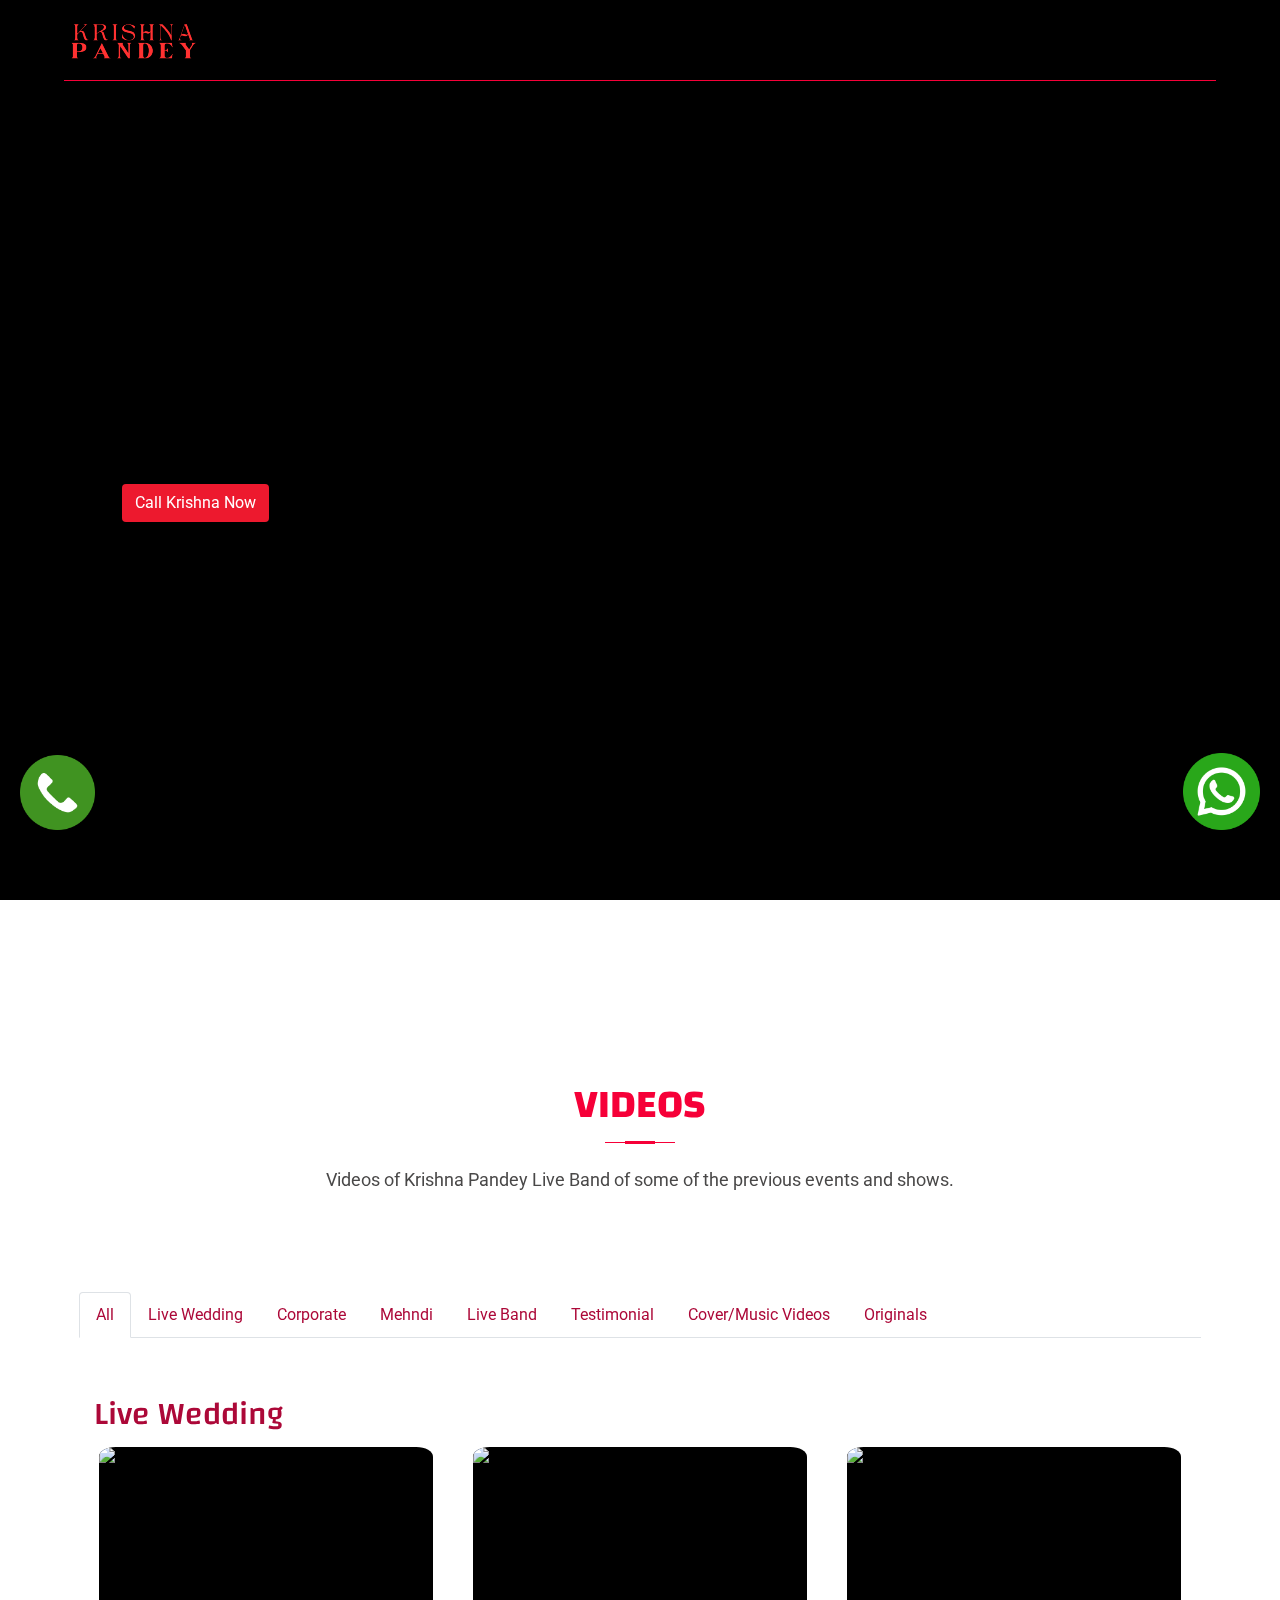
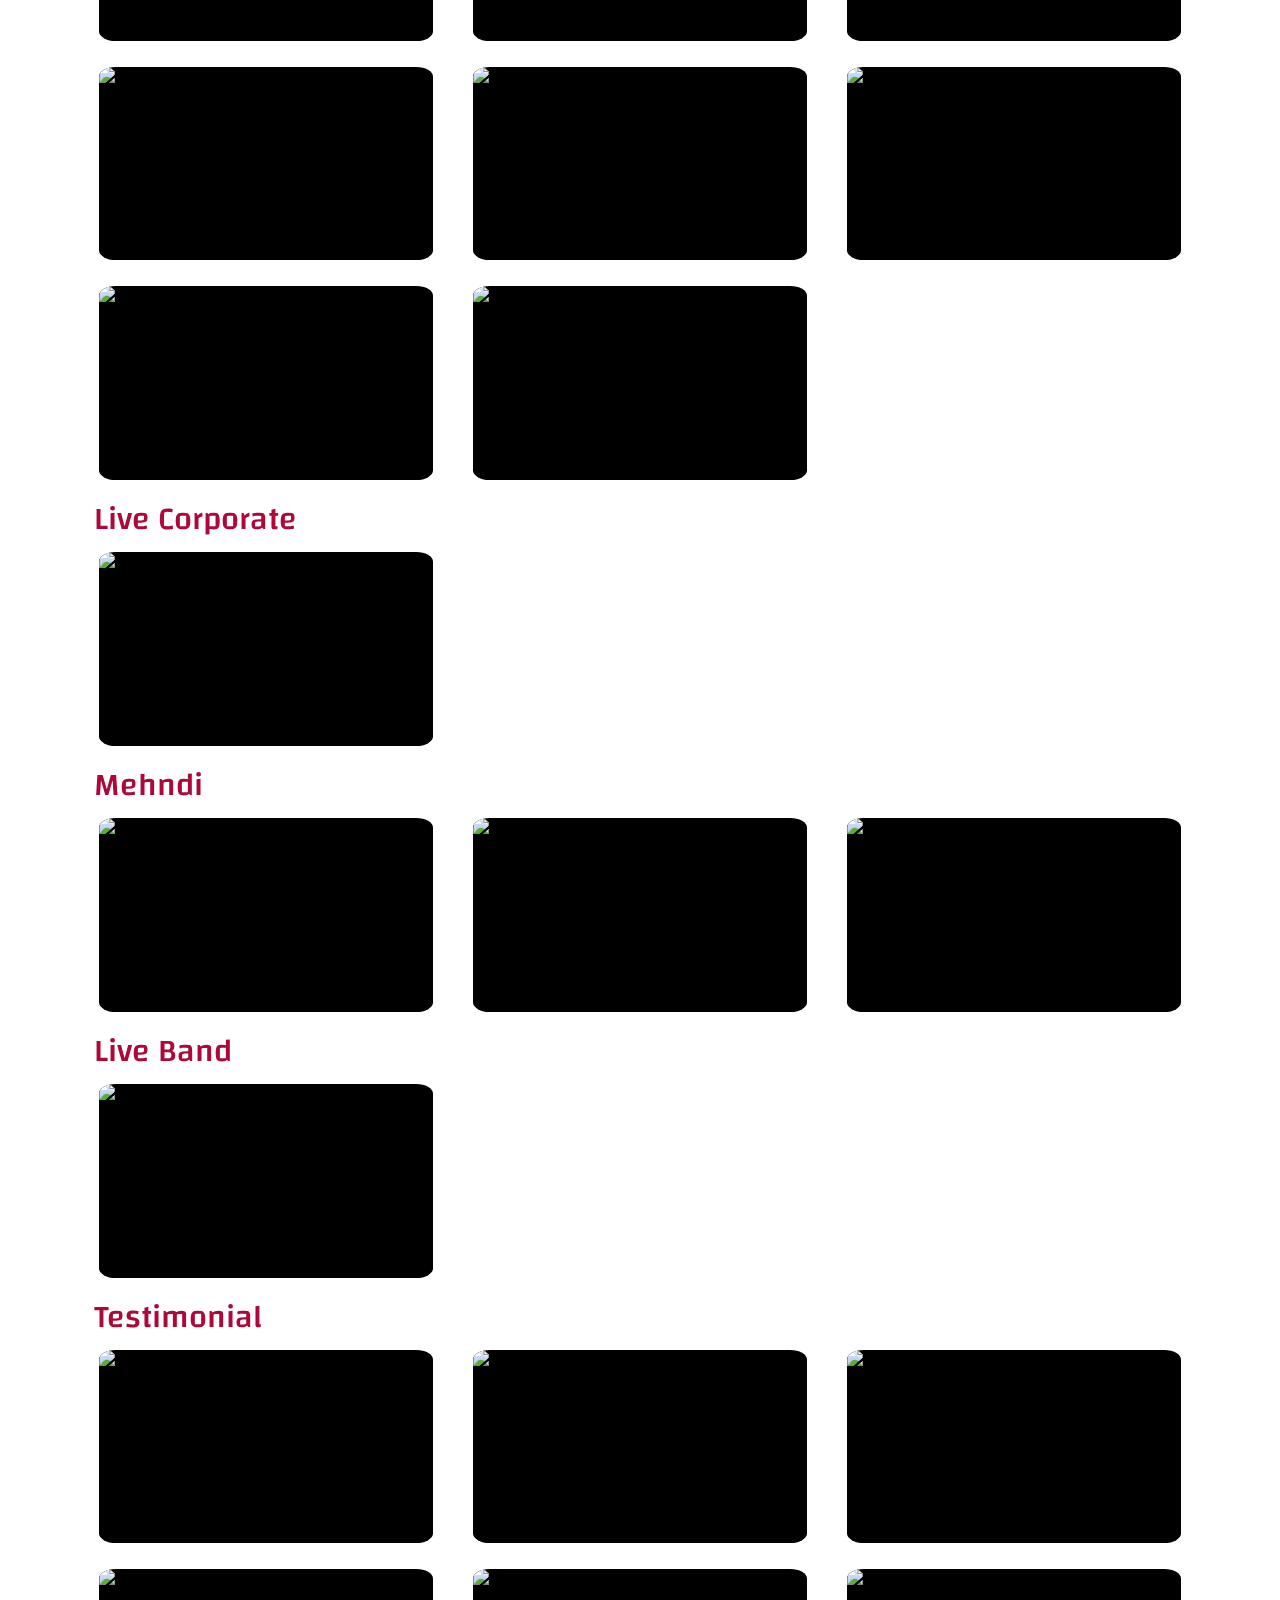
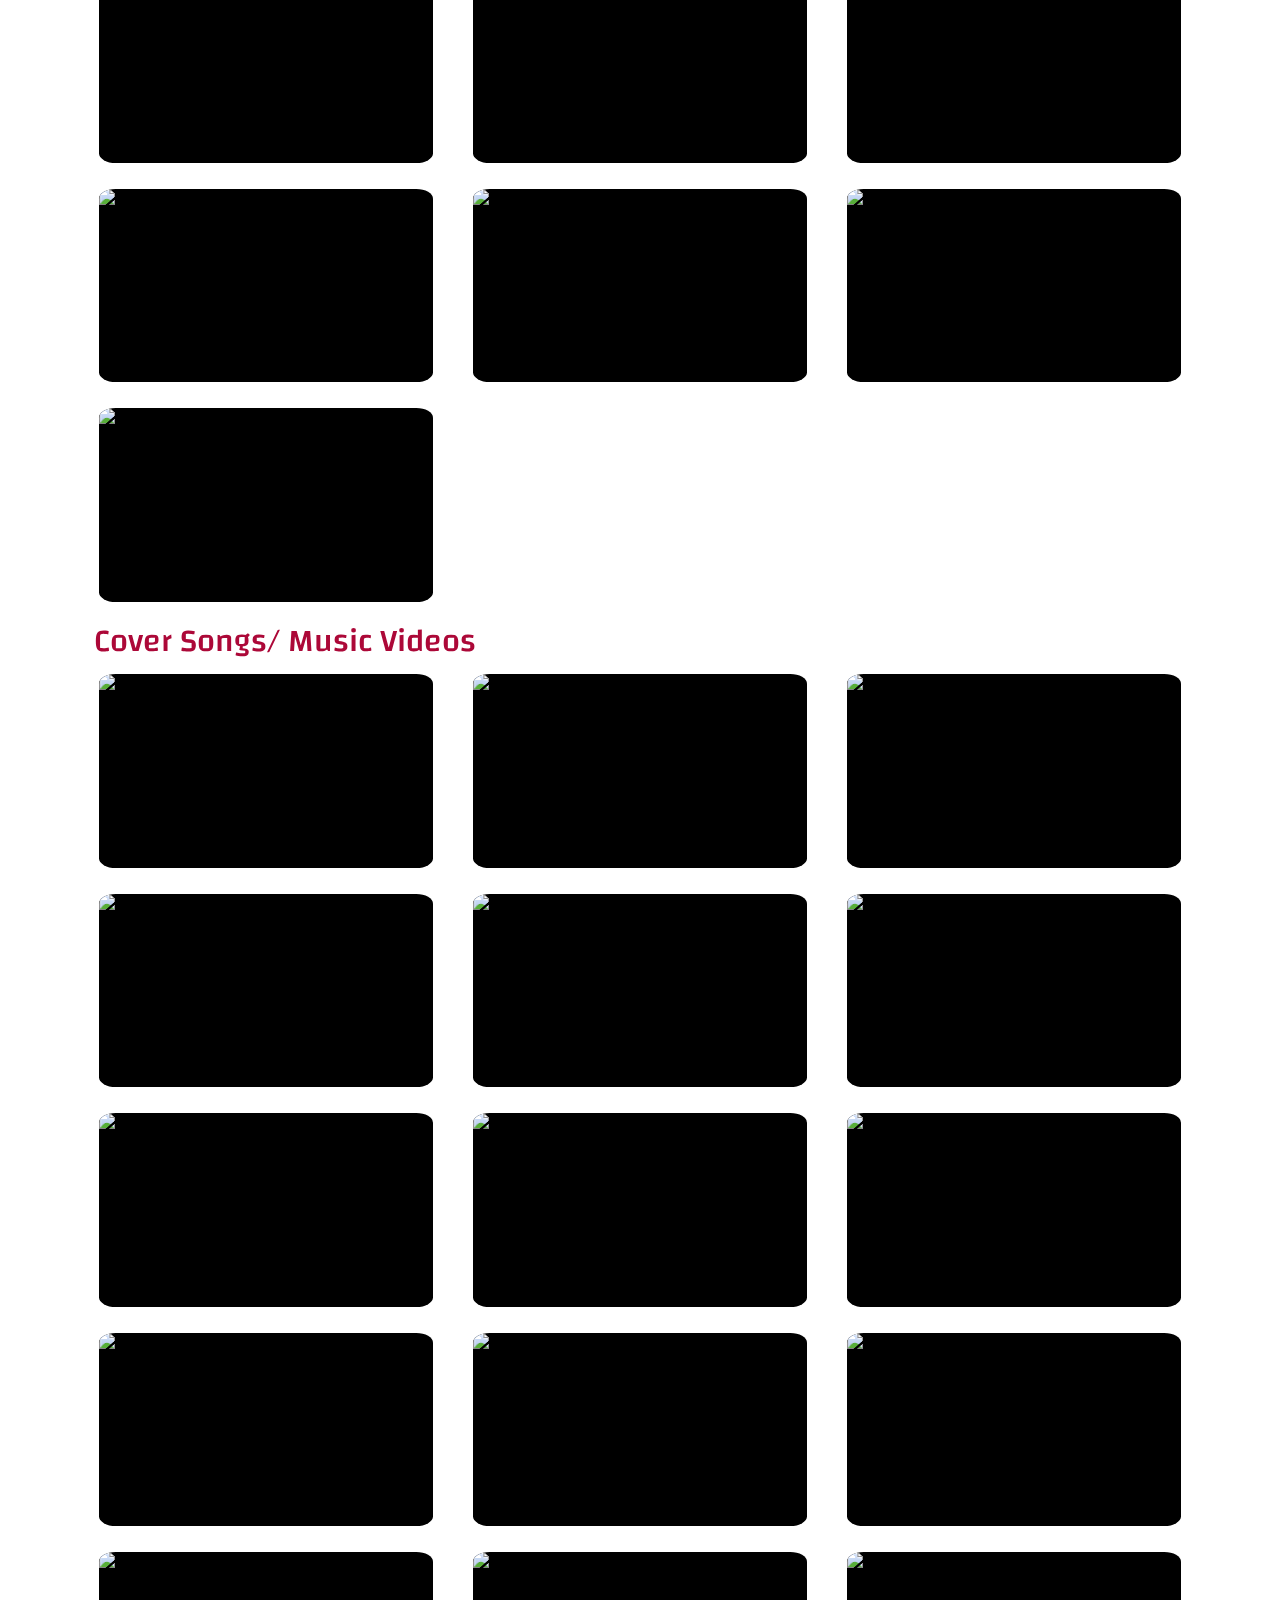
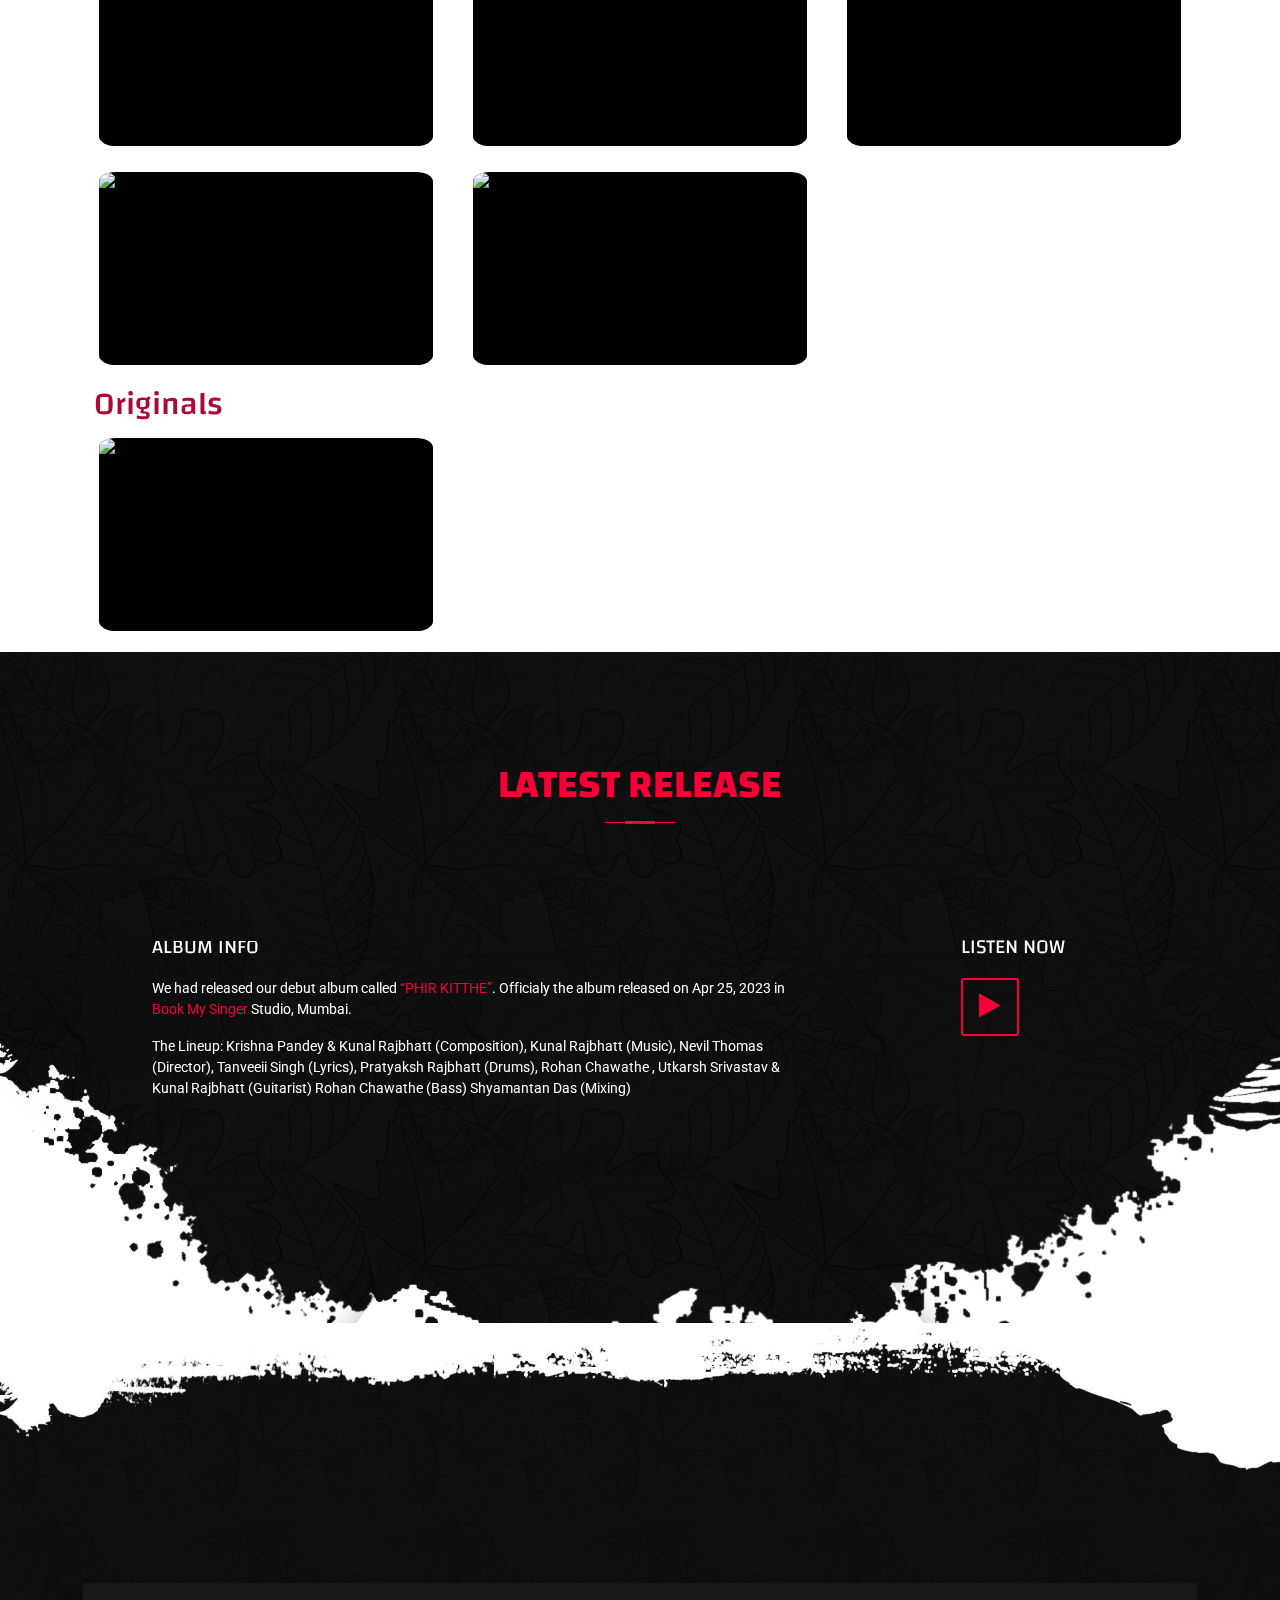
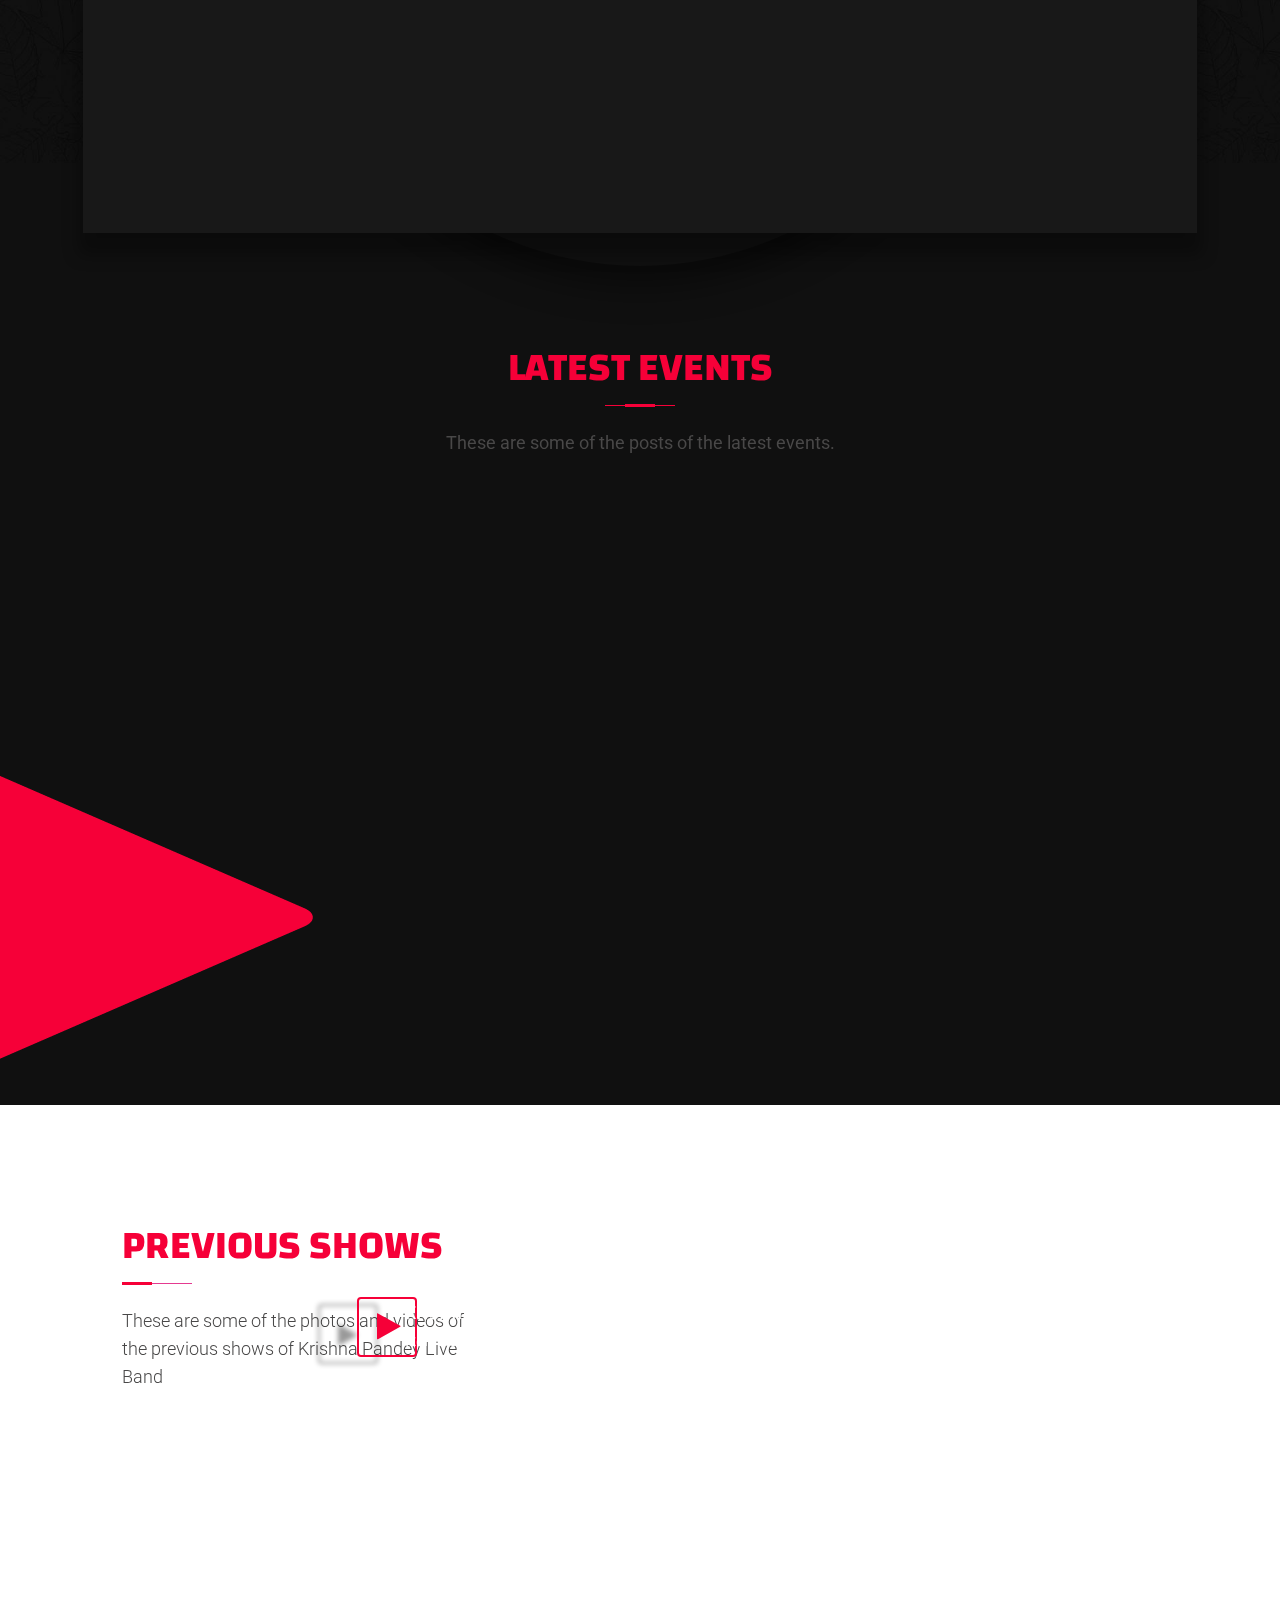
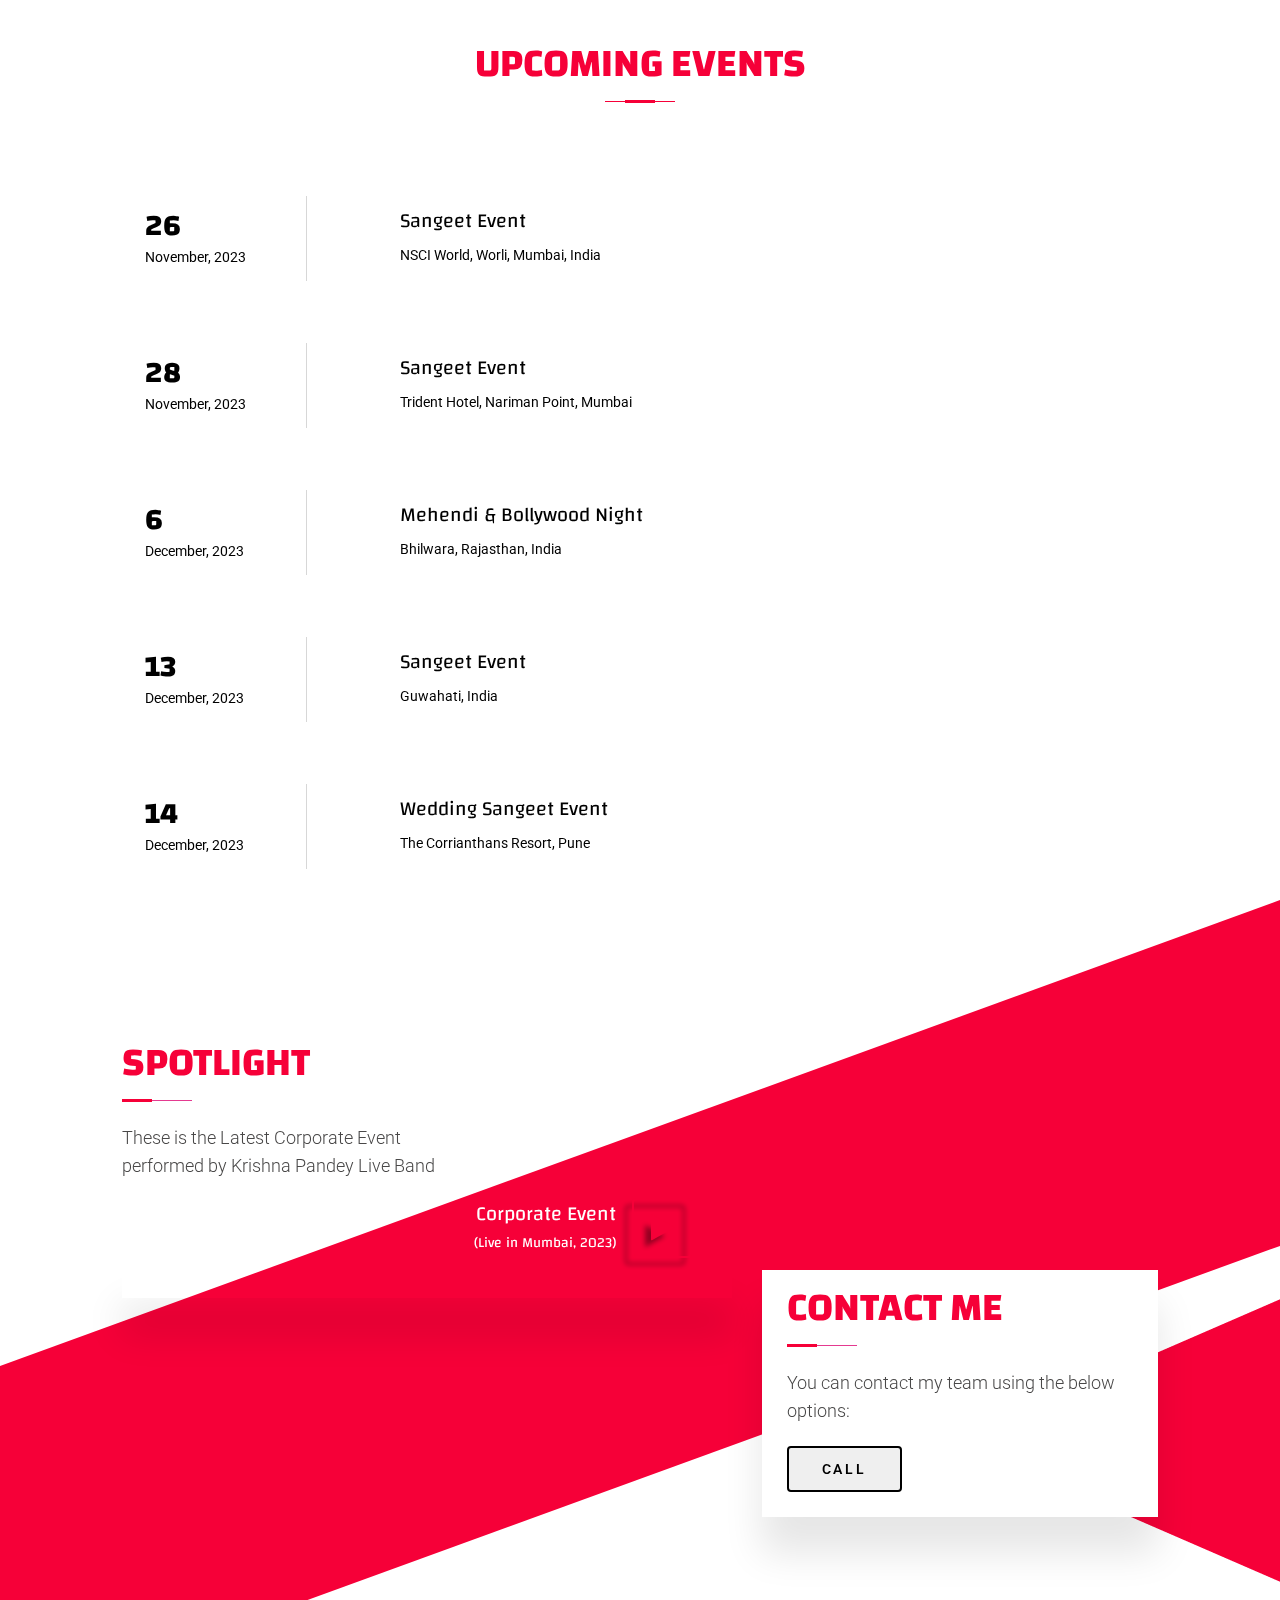
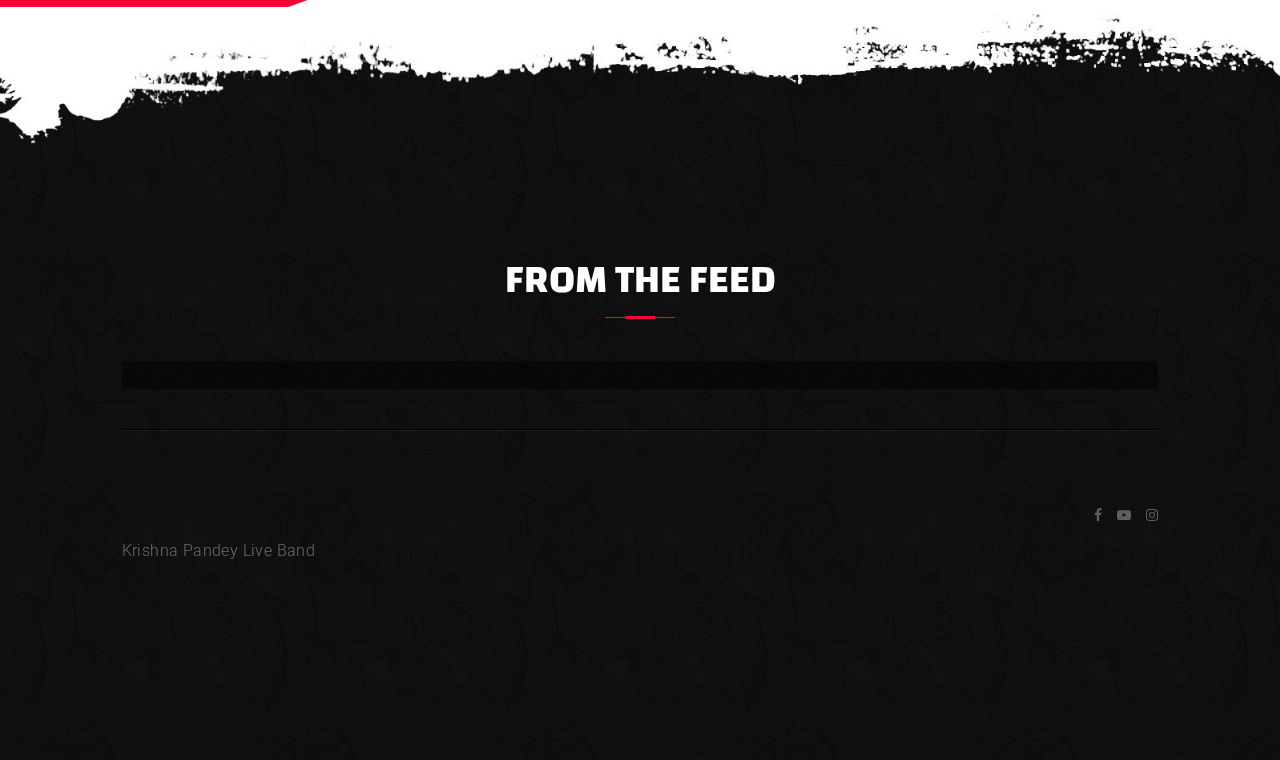
==== index.html @ 815cbf0e "added fb pixel" ====
<!DOCTYPE html>
<html lang="en">
  <head>
    <!-- Google Tag Manager -->
<script>(function(w,d,s,l,i){w[l]=w[l]||[];w[l].push({'gtm.start':
  new Date().getTime(),event:'gtm.js'});var f=d.getElementsByTagName(s)[0],
  j=d.createElement(s),dl=l!='dataLayer'?'&l='+l:'';j.async=true;j.src=
  'https://www.googletagmanager.com/gtm.js?id='+i+dl;f.parentNode.insertBefore(j,f);
  })(window,document,'script','dataLayer','GTM-P6RH4S9X');</script>
  <!-- End Google Tag Manager -->
    <!-- Meta Data -->
    <meta charset="utf-8" />
    <meta http-equiv="X-UA-Compatible" content="IE=edge" />
    <meta name="viewport" content="width=device-width, initial-scale=1" />
    <title>Krishna Pandey Live</title>

    <!-- Fav Icon -->
    <link
    rel="icon"
    type="image/png"
    sizes="192x192"
    href="assets/img/favicon/android-chrome-512x512.png"
  />
  <link
    rel="icon"
    type="image/png"
    sizes="512x512"
    href="assets/img/favicon/android-chrome-512x512.png"
  />
  <link rel="apple-touch-icon" href="assets/img/favicon/apple-touch-icon.png" />
  <link
    rel="shortcut icon"
    href="assets/img/favicon/favicon.ico"
    type="image/x-icon"
  />
  <link rel="icon" href="assets/img/favicon/favicon.ico" type="image/x-icon" />
  <link
    rel="icon"
    type="image/png"
    sizes="16x16"
    href="assets/img/favicon/favicon-16x16.png"
  />
  <link
    rel="icon"
    type="image/png"
    sizes="32x32"
    href="assets/img/favicon/favicon-32x32.png"
  />
  <link rel="manifest" href="assets/img/favicon/site.webmanifest" />
  <meta
    property="og:title"
    content="Krishna Pandey Live | Singer & Live Band"
  />
  <meta
    property="og:description"
    content="Krishna Pandey Live is a Live Singer and Live Band who performs for various types of events like Corporate Event, College Event, Wedding Event, House Party, Private Party, etc."
  />
  <meta property="og:image" content="assets/img/favicon/android-chrome-512x512.png" />
  <meta property="og:url" content="https://krishnapandeylive.com/" />
  <meta property="og:type" content="website" />
  <meta name="twitter:card" content="assets/img/favicon/android-chrome-512x512.png" />
  <meta name="language" content="en" />
  <meta name="apple-mobile-web-app-capable" content="yes" />
  <meta
    name="apple-mobile-web-app-status-bar-style"
    content="black-translucent"
  />
  <meta name="msapplication-TileColor" content="#f44336" />
    <meta name="theme-color" content="#e43a90" />

    <!-- Dependency Styles -->
    <!-- <link href="https://cdn.jsdelivr.net/npm/bootstrap@5.3.3/dist/css/bootstrap.min.css" rel="stylesheet" integrity="sha384-QWTKZyjpPEjISv5WaRU9OFeRpok6YctnYmDr5pNlyT2bRjXh0JMhjY6hW+ALEwIH" crossorigin="anonymous"> -->
    <link
      rel="stylesheet"
      href="dependencies/bootstrap/css/bootstrap.min.css"
      type="text/css"
    />
    <link
      rel="stylesheet"
      href="dependencies/intro/css/stylesheet.css"
      type="text/css"
    />
    <link
      rel="stylesheet"
      href="dependencies/swiper/swiper.min.css"
      type="text/css"
    />
    <link
      rel="stylesheet"
      href="dependencies/font-awesome/css/font-awesome.min.css"
      type="text/css"
    />
    <link
      rel="stylesheet"
      href="dependencies/wow/css/animate.css"
      type="text/css"
    />
    <link
      rel="stylesheet"
      href="dependencies/magnific-popup/magnific-popup.css"
      type="text/css"
    />
    <link
      rel="stylesheet"
      href="dependencies/jquery-ui/css/jquery-ui.css"
      type="text/css"
    />
    <!-- <link
      rel="stylesheet"
      href="dependencies/slick-carousel/css/slick.css"
      type="text/css"
    /> -->
    <link
      rel="stylesheet"
      href="dependencies/colornip/css/colornip.min.css"
      type="text/css"
    />
    <link
      rel="stylesheet"
      href="dependencies/css-loader/css/css-loader.css"
      type="text/css"
    />
    <script src="/assets/js/lite-youtube-embed.js"></script>

    <!-- Site Stylesheet -->
    <link rel="stylesheet" href="assets/css/woocommerce.css" type="text/css" />
    <link rel="stylesheet" href="assets/css/app.css" type="text/css" />
    <link rel="stylesheet" href="assets/css/lite-youtube-embed.css">
    <link
      id="theme"
      rel="stylesheet"
      href="assets/css/theme-color/theme-default.css"
      type="text/css"
    />
    <link rel="stylesheet" href="./assets/css/carousel.css">
  </head>

  <!-- Onload popup -->
  <div id="myModal" class="modal fade onload_modal" role="dialog">
    <div class="modal-dialog">
      <!-- Modal content-->
      <div class="modal-content">
        <!-- <div class="modal-header">
            <button type="button" class="close" data-dismiss="modal">&times;</button>
            </div> -->
        <div
          class="modal-header"
          style="padding: 15px 20px; background: #f60038"
        >
          <h5 style="color: #fff; margin: 0">
            <span class="fa fa-phone" style="margin-right: 5px"></span> Request
            Callback
          </h5>
          <button
            type="button"
            data-dismiss="modal"
            style="
              position: absolute;
              right: 20px;
              top: 15px;
              background: no-repeat;
              border: 0px;
              font-size: 35px;
              margin: 0px;
              padding: 0px;
              color: #fff;
            "
          >
            &times;
          </button>
        </div>
        <div class="modal-body" style="padding: 20px 30px">
          <form
            method="post"
            action="https://form.digitalsochmedia.com/thanku.php"
          >
            <div class="form-group" style="margin-bottom: 0px">
              <input
                type="text"
                name="name"
                class="form-control"
                placeholder="Enter Your Name"
                style="margin-bottom: 15px"
              />
              <input
                type="text"
                class="form-control"
                name="mobile"
                pattern="[0-9]{10,10}"
                autocomplete="off"
                maxlength="10"
                id="extra7"
                onKeyPress="return isNumber(event)"
                placeholder="Enter Mobile Number"
                aria-describedby="basic-addon1"
                style="border: 2px solid #f60038; margin-bottom: 15px"
              />
              <input
                type="text"
                class="form-control"
                name="msg"
                placeholder="Enter Your Message"
                style="margin-bottom: 15px"
              />
            </div>
            <input
              type="hidden"
              name="clientMailID"
              value="info@bookmysinger.com"
            />
            <input
              name="website"
              type="hidden"
              value="krishnapandeylive.com/thanku.html"
            />
            <input name="loginID" type="hidden" value="1082" />
            <input name="orderID" type="hidden" value="1204" />
            <button
              type="submit"
              class="btn btn-block"
              style="background: #f60038; color: #fff; border: 0px"
            >
              <span class="fa fa-paper-plane"></span> Submit
            </button>
          </form>
        </div>
        <div class="modal-footer text-center">
          <p
            style="
              text-align: center !important;
              margin-right: auto;
              margin-left: auto;
            "
          >
            Our team will contact you soon.
          </p>
        </div>
      </div>
    </div>
  </div>

  <body id="home-version-1" class="home-version-1" data-style="default">
    <!-- Google Tag Manager (noscript) -->
<noscript><iframe src="https://www.googletagmanager.com/ns.html?id=GTM-P6RH4S9X"
  height="0" width="0" style="display:none;visibility:hidden"></iframe></noscript>
  <!-- End Google Tag Manager (noscript) -->

<!-- Meta Pixel Code -->
<script>
  !function(f,b,e,v,n,t,s)
  {if(f.fbq)return;n=f.fbq=function(){n.callMethod?
  n.callMethod.apply(n,arguments):n.queue.push(arguments)};
  if(!f._fbq)f._fbq=n;n.push=n;n.loaded=!0;n.version='2.0';
  n.queue=[];t=b.createElement(e);t.async=!0;
  t.src=v;s=b.getElementsByTagName(e)[0];
  s.parentNode.insertBefore(t,s)}(window, document,'script',
  'https://connect.facebook.net/en_US/fbevents.js');
  fbq('init', '887018490010073');
  fbq('track', 'PageView');
  </script>
  <noscript><img height="1" width="1" style="display:none"
  src="https://www.facebook.com/tr?id=887018490010073&ev=PageView&noscript=1"
  /></noscript>
  <!-- End Meta Pixel Code -->
  
    <!-- <div class="loader loader-bar-ping-pong is-active"></div> -->
    <div id="site">
      <!--=========================-->
      <!--=        Navbar         =-->
      <!--=========================-->
      <header class="header header-magic-line">
        <div class="header-inner">
          <div class="tim-container clearfix">
            <div class="header-magic-line-inner clearfix">
              <div id="site-logo" class="float-left">
                <a href="index.html" class="logo-main">
                  <img src="assets/img/logo_5.png" alt="logo" loading="lazy" />
                </a>

                <a href="index.html" class="logo-stickky">
                  <img src="assets/img/logo_5.png" alt="logo" loading="lazy" />
                </a>
              </div>

              <!-- <div class="nav">
							<ul class="group" id="header-menu-magic-line">
								<li class="menu-item-has-children ">
									<a href="index.html">Home </a>
								</li>
								<li class="menu-item-has-children current_page_item">
									<a href="artist.html">Aritist</a>
									<ul class="sub-menu">
										<li><a href="artist.html">Artist</a></li>
										<li><a href="artist-single.html">Artist Details</a></li>
									</ul>
								</li>
								<li class="menu-item-has-children">
									<a href="album.html">Album</a>
									<ul class="sub-menu">
										<li><a href="album.html">Album</a></li>
										<li><a href="album-single.html">Album Details</a></li>
									</ul>
								</li>
								<li class="menu-item-has-children">
									<a href="event.html">Events</a>
									<ul class="sub-menu">
										<li><a href="contact.html">Contact</a></li>
									</ul>
								</li>
								<li class="menu-item-has-children">
									<a href="tabs.html">Tabs</a>
									<ul class="sub-menu">
										<li><a href="tabs.html">Tabs</a></li>
										<li><a href="tabs-single.html">Tabs Details</a></li>
									</ul>
								</li>
								<li class="menu-item-has-children">
									<a href="blog-list-right.html">Blog</a>
									<ul class="sub-menu">
										<li><a href="blog-list-right.html">Blog Standard</a></li>
										<li><a href="blog-grid-right.html">Blog Grid</a></li>
										<li><a href="blog-single.html">Blog Single</a></li>
									</ul>
								</li>
								<li><a href="gallery.html">Gallery</a></li>
								<li class="menu-item-has-children">
									<a href="shop-right.html">Shop</a>
									<ul class="sub-menu">
										<li><a href="shop-right.html">Shop Right</a></li>
										<li><a href="shop-left.html">Shop Left</a></li>
										<li><a href="shop-single.html">Shop Details</a></li>
									</ul>
								</li>
							</ul>
						</div> -->
              <!-- /.nav -->
            </div>
          </div>
          <!-- /.tim-container -->
        </div>
        <!-- /.header-inner -->
      </header>
      <!-- /#header -->

      <!-- <div class="offset-menu-two">
			<a href="#" class="offset-closer"><img src="assets/img/offset-cross2.png" alt=""></a>

			<div class="footer-about">
				<p> There are many variations of passages of Lorem Ipsum available </p>

				<div class="footer-contact">
					<div class="contact-details clearfix">
						<i class="fa fa-phone"></i>
						<p>Call: +01 245 815 8246</p>
					</div>

					<div class="contact-details clearfix">
						<i class="fa fa-envelope"></i>
						<p> info@yourdomain.com </p>
					</div>

					<div class="contact-details clearfix">
						<i class="fa fa-map-marker"></i>
						<p> 22 No. Street New York, West beas park.New York, USA </p>
					</div>
				</div>
			</div>


			<div class="offset-social-two">
				<a href="">
			<img src="assets/img/logo_5.png" alt="">
		</a>
				<ul>
					<li><a href="#"><i class="fa fa-facebook" aria-hidden="true"></i></a></li>
					<li><a href="#"><i class="fa fa-twitter" aria-hidden="true"></i></a></li>
					<li><a href="#"><i class="fa fa-pinterest" aria-hidden="true"></i></a></li>
					<li><a href="#"><i class="fa fa-instagram" aria-hidden="true"></i></a></li>
				</ul>
			</div>
		</div> -->

      <!--=============================-->
      <!--=        Mobile Nav         =-->
      <!--=============================-->
      <header id="mobile-nav-wrap">
        <div class="mob-header-inner d-flex justify-content-between">
          <div id="mobile-logo" class="d-flex justify-content-start">
            <a href="index.html"
              ><img src="assets/img/logo.png" alt="Site Logo" loading="lazy"
            /></a>
          </div>

          <div id="nav-toggle" class="nav-toggle hidden-md">
            <div class="toggle-inner">
              <span></span>
              <span></span>
              <span></span>
              <span></span>
            </div>
          </div>
        </div>
        <!-- /.mob-header-inner -->
      </header>
      <!-- /#mobile-header -->

      <div class="mobile-menu-inner">
        <div class="mobile-nav-top-wrap">
          <div class="mob-header-inner clearfix">
            <div class="d-flex justify-content-start mobile-logo">
              <a href="index.html">
                <img src="assets/img/logo.png" alt="Site Logo" loading="lazy" />
              </a>
            </div>

            <div class="close-menu">
              <span class="bar"></span>
              <span class="bar"></span>
            </div>
          </div>
          <!-- /.mob-header-inner -->

          <div class="close-menu">
            <span class="bar"></span>
            <span class="bar"></span>
          </div>
        </div>
        <!-- /.mobile-nav-top-wrap -->

        <nav id="accordian">
          <ul class="accordion-menu">
            <li>
              <a href="/" class="dropdownlink">Home</a>
            </li>
            <!-- <li>
						<a href="#0" class="dropdownlink">Artist</a>
						<ul class="submenuItems">
							<li><a href="artist.html">Artist</a></li>
							<li><a href="artist-single.html">Artist Details</a></li>
						</ul>
					</li>
					<li>
						<a href="album.html">Album</a>
					</li>
					<li>
						<a href="#0" class="dropdownlink">Events</a>
						<ul class="submenuItems">
							<li><a href="event.html">Events</a></li>
							<li><a href="contact.html">Contact Us</a></li>
						</ul>
					</li>
					<li>
						<a href="tabs.html">Tabs</a>

					</li>
					<li>
						<a href="#0" class="dropdownlink">Blog</a>
						<ul class="submenuItems">
							<li><a href="blog-list-right.html">Blog Standard</a></li>
							<li><a href="blog-grid-right.html">Blog Grid</a></li>
							<li><a href="blog-single.html">Blog Single</a></li>
						</ul>
					</li>

					<li>
						<a href="gallery.html">Gallery</a>
					</li>
					<li>
						<a href="#0" class="dropdownlink">Shop</a>
						<ul class="submenuItems">
							<li><a href="shop-right.html">Shop Right</a></li>
							<li><a href="shop-left.html">Shop Left</a></li>
							<li><a href="shop-single.html">Shop Details</a></li>
						</ul>
					</li> -->
          </ul>
        </nav>
      </div>
      <!-- /.mobile-menu-inner -->

      <!--============================-->
      <!--=        	Banner         =-->
      <!--============================-->
      <div id="hero" class="hero-section">
        <video autoplay muted loop poster="poster-image.jpg">
          <source src="https://bookmysinger.com/videos/krishna-pandey-live.mp4" type="video/mp4">
          Your browser does not support the video tag.
        </video>
        <div class="hero-content">
          <a href="tel:+919833125152" class="btn" style="background-color: #ed192e; color: #fff;">Call Krishna Now</a>
        </div>
        <!-- <div class="hero-icons">
          <div class="icon"><i class="fa-solid fa-face-smile fa-4x"></i>
            <p>100% Satisfaction Guarantee</p>
          </div>
          <div class="icon"><i class="fa-solid fa-headset fa-4x"></i>
            <p>Free Video Chat Support</p>
          </div>
          <div class="icon"><i class="fa-solid fa-tooth fa-4x"></i>
            <p>Customized Veneers</p>
          </div>
          <div class="icon"><i class="fa-solid fa-house fa-4x"></i>
            <p>At Home</p>
          </div>
        </div> -->
      </div>
      
      <!-- <section
      class="latest-relese"
      >
      <div class="section-title style-four" style="padding-top: 5%; margin-bottom: -5%;">
        <h2>LATEST VIDEO</h2>
      </div>
      <div id="carouselExampleAutoplaying" class="carousel slide carousel-fade" data-bs-ride="carousel">
        <div class="carousel-inner" style="margin-top: 6%;">
          <div class="video-player">
            <div
              width="560"
              height="100%"
              class="youtube-player"
              videosource="youtube"
              data-id="inAICrTq1Gk"
            ></div>
          </div>
        </div>
      </div>
      
      <div id="carouselExampleAutoplaying" class="carousel slide carousel-fade" data-bs-ride="carousel">
        <div class="carousel-inner" style="margin-top: 6%;">
          <div class="carousel-item active">
            <picture>
              <source media="(min-width: 768px)" srcset="./media/albumart/kpl.jpg">
              <img src="./media/albumart/10.jpg" alt="Image 1">
          </picture>
          </div>
          <div class="carousel-item">
            <picture>
              <source media="(min-width: 768px)" srcset="./media/albumart/29.jpg">
              <img src="./media/albumart/6.jpg" alt="Image 1">
          </picture>
          </div>
          <div class="carousel-item">
            <picture>
              <source media="(min-width: 768px)" srcset="./media/albumart/kpl.jpg">
              <img src="./media/albumart/7.jpg" alt="Image 1">
          </picture>
          </div>
        </div> -->
        <!-- <button class="carousel-control-prev" type="button" data-bs-target="#carouselExample" data-bs-slide="prev">
          <span class="carousel-control-prev-icon" aria-hidden="true"></span>
          <span class="visually-hidden">Previous</span>
        </button>
        <button class="carousel-control-next" type="button" data-bs-target="#carouselExample" data-bs-slide="next">
          <span class="carousel-control-next-icon" aria-hidden="true"></span>
          <span class="visually-hidden">Next</span>
        </button> -->
      <!-- </div>
      </section> -->
      <!-- /#page-header -->

      <!--==============================-->
      <!--=        	Call               =-->
      <!--==============================-->
      <div class="call-button">
        <a href="tel:+91 9833125152">
          <img src="media/album/telephone.png" alt="Call" loading="lazy" />
        </a>
      </div>

      <div id="whatsapp-chat">
        <a href="https://api.whatsapp.com/send?phone=919833125152" target="_blank" rel="noopener noreferrer">
          <img src="media/album/whatsapp.png" alt="Whatsapp" class="whatsappImg" />
        </a>
      </div>

      <!-- <div class="fixed-button">
        <button onclick="enquire()">Enquire Now</button>
      </div> -->

      <!--==============================-->
      <!--=        	Videos           =-->
      <!--==============================-->
      <section class="section artist-lineups">
        <div style="margin-top: 15%" class="tim-container clearfix video-container">
          <div class="row">
            <div class="section-title style-four">
              <h2>Videos</h2>
              <p>
                Videos of Krishna Pandey Live Band of some of the previous
                events and shows.
              </p>
            </div>
          </div>

          <div class="container mt-5">
            <ul class="nav nav-tabs" id="myTabs">
              <li class="nav-item">
                <a
				style="color: #AC0838;"
                  class="nav-link active"
                  id="all-tab"
                  data-toggle="tab"
                  href="#all"
                  >All</a
                >
              </li>
              <li class="nav-item">
                <a
				style="color: #AC0838;"
                  class="nav-link"
                  id="wedding-tab"
                  data-toggle="tab"
                  href="#wedding"
                  >Live Wedding</a
                >
              </li>
              <li class="nav-item">
                <a style="color: #AC0838;"
                  class="nav-link"
                  id="corporate-tab"
                  data-toggle="tab"
                  href="#corporate"
                  >Corporate</a
                >
              </li>
              <li class="nav-item">
                <a
				style="color: #AC0838;"
                  class="nav-link"
                  id="wedding-tab"
                  data-toggle="tab"
                  href="#mehendi"
                  >Mehndi</a
                >
              </li>
              <li class="nav-item">
                <a  style="color: #AC0838;" class="nav-link" id="dj-tab" data-toggle="tab" href="#dj"
                  >Live Band</a
                >
              </li>
              <li class="nav-item">
                <a style="color: #AC0838;"
                  class="nav-link"
                  id="testimonial-tab"
                  data-toggle="tab"
                  href="#testimonial"
                  >Testimonial</a
                >
              </li>
              <li class="nav-item">
                <a
				style="color: #AC0838;"
                  class="nav-link"
                  id="cover-tab"
                  data-toggle="tab"
                  href="#cover"
                  >Cover/Music Videos</a
                >
              </li>
              <li class="nav-item">
                <a
				style="color: #AC0838;"
                  class="nav-link"
                  id="original-tab"
                  data-toggle="tab"
                  href="#original"
                  >Originals</a
                >
              </li>
            </ul>

            <div class="tab-content mt-2">
              <div class="tab-pane fade show active" id="all">
                <h2 style="color: #AC0838;">Live Wedding</h2>
				<div class="row">
          <div class="col-md-4 mb-3">
            <div class="video-player">
              <div
                width="560"
                height="315"
                class="youtube-player"
                videosource="youtube"
                data-id="inAICrTq1Gk"
              ></div>
            </div>
          </div>
          <div class="col-md-4 mb-3">
            <div class="video-player">
              <div
                width="560"
                height="315"
                class="youtube-player"
                videosource="youtube"
                data-id="oG6FQaL2vmQ"
              ></div>
            </div>
          </div>

          <div class="col-md-4 mb-3">
            <div class="video-player">
              <div
                width="560"
                height="315"
                class="youtube-player"
                videosource="youtube"
                data-id="y50e6l7nh5U"
              ></div>
            </div>
          </div>
                <div class="col-md-4 mb-3">
                  <div class="video-player">
                    <div
                      width="560"
                      height="315"
                      class="youtube-player"
                      videosource="youtube"
                      data-id="ZI-b6d6Fn4g"
                    ></div>
                  </div>
                </div>
                <div class="col-md-4 mb-3">
                  <div class="video-player">
                    <div
                      width="560"
                      height="315"
                      class="youtube-player"
                      videosource="youtube"
                      data-id="XLTHyGnrzwk"
                    ></div>
                  </div>
                </div>
                <div class="col-md-4 mb-3">
                  <div class="video-player">
                    <div
                      width="560"
                      height="315"
                      class="youtube-player"
                      videosource="youtube"
                      data-id="DRrIobGaW6Q"
                    ></div>
                  </div>
                </div>
                <div class="col-md-4 mb-3">
                  <div class="video-player">
                    <div
                      width="560"
                      height="315"
                      class="youtube-player"
                      videosource="youtube"
                      data-id="FgLFsDgZahY"
                    ></div>
                  </div>
                </div>
                <div class="col-md-4 mb-3">
                  <div class="video-player">
                    <div
                      width="560"
                      height="315"
                      class="youtube-player"
                      videosource="youtube"
                      data-id="DYg9W2-Q9ic"
                    ></div>
                  </div>
                </div>
				</div>

        <h2 style="color: #AC0838;">Live Corporate</h2>
				<div class="row">
                <div class="col-md-4 mb-3">
                  <div class="video-player">
                    <div
                      width="560"
                      height="315"
                      class="youtube-player"
                      videosource="youtube"
                      data-id="VeEj_vWOQ5E"
                    ></div>
                  </div>
                </div>
				</div>

        <h2 style="color: #AC0838;">Mehndi</h2>
				<div class="row">
                <div class="col-md-4 mb-3">
                  <div class="video-player">
                    <div
                      width="560"
                      height="315"
                      class="youtube-player"
                      videosource="youtube"
                      data-id="ccMNdZD7Axs"
                    ></div>
                  </div>
                </div>
                <div class="col-md-4 mb-3">
                  <div class="video-player">
                    <div
                      width="560"
                      height="315"
                      class="youtube-player"
                      videosource="youtube"
                      data-id="Ki1wTFvnL4I"
                    ></div>
                  </div>
                </div>
                <div class="col-md-4 mb-3">
                  <div class="video-player">
                    <div
                      width="560"
                      height="315"
                      class="youtube-player"
                      videosource="youtube"
                      data-id="Mylcv0uHmlc"
                    ></div>
                  </div>
                </div>
				</div>

        <h2 style="color: #AC0838;">Live Band</h2>
				<div class="row">
                <div class="col-md-4 mb-3">
                  <div class="video-player">
                    <div
                      width="560"
                      height="315"
                      class="youtube-player"
                      videosource="youtube"
                      data-id="oG6FQaL2vmQ"
                    ></div>
                  </div>
                </div>
				</div>

        <h2 style="color: #AC0838;">Testimonial</h2>
				<div class="row">
          <div class="col-md-4 mb-3">
            <div class="video-player">
              <div
                width="560"
                height="315"
                class="youtube-player"
                videosource="youtube"
                data-id="mfOx5pFbXQQ"
              ></div>
            </div>
          </div>

          <div class="col-md-4 mb-3">
            <div class="video-player">
              <div
                width="560"
                height="315"
                class="youtube-player"
                videosource="youtube"
                data-id="w4sG8KULXf0"
              ></div>
            </div>
          </div>

          <div class="col-md-4 mb-3">
            <div class="video-player">
              <div
                width="560"
                height="315"
                class="youtube-player"
                videosource="youtube"
                data-id="fuZKlREuxPM"
              ></div>
            </div>
          </div>

          <div class="col-md-4 mb-3">
            <div class="video-player">
              <div
                width="560"
                height="315"
                class="youtube-player"
                videosource="youtube"
                data-id="FhIQGMzjkw4"
              ></div>
            </div>
          </div>

          <div class="col-md-4 mb-3">
              <div class="video-player">
                <div
                  width="560"
                  height="315"
                  class="youtube-player"
                  videosource="youtube"
                  data-id="eEESioOOYcQ"
                ></div>
              </div>
            </div>

            <div class="col-md-4 mb-3">
              <div class="video-player">
                <div
                  width="560"
                  height="315"
                  class="youtube-player"
                  videosource="youtube"
                  data-id="C0RRiIXSRUs"
                ></div>
              </div>
            </div>

            <div class="col-md-4 mb-3">
              <div class="video-player">
                <div
                  width="560"
                  height="315"
                  class="youtube-player"
                  videosource="youtube"
                  data-id="_9g6Pju57rE"
                ></div>
              </div>
            </div>

            <div class="col-md-4 mb-3">
              <div class="video-player">
                <div
                  width="560"
                  height="315"
                  class="youtube-player"
                  videosource="youtube"
                  data-id="hN_dcjCNHMs"
                ></div>
              </div>
            </div>
            <div class="col-md-4 mb-3">
              <div class="video-player">
                <div
                  width="560"
                  height="315"
                  class="youtube-player"
                  videosource="youtube"
                  data-id="Zu5zOI5iPBs"
                ></div>
              </div>
            </div>
            <div class="col-md-4 mb-3">
              <div class="video-player">
                <div
                  width="560"
                  height="315"
                  class="youtube-player"
                  videosource="youtube"
                  data-id="N1Wz3TenNvY"
                ></div>
              </div>
            </div>
              </div>

              <h2 style="color: #AC0838;">Cover Songs/ Music Videos</h2>
              <div class="row">
                <div class="col-md-4 mb-3">
                  <div class="video-player">
                    <div
                      width="560"
                      height="315"
                      class="youtube-player"
                      videosource="youtube"
                      data-id="ZLKclm1A18s"
                    ></div>
                  </div>
                </div>
                <div class="col-md-4 mb-3">
                  <div class="video-player">
                    <div
                      width="560"
                      height="315"
                      class="youtube-player"
                      videosource="youtube"
                      data-id="4I-QAoguV3s"
                    ></div>
                  </div>
                </div>
                <div class="col-md-4 mb-3">
                  <div class="video-player">
                    <div
                      width="560"
                      height="315"
                      class="youtube-player"
                      videosource="youtube"
                      data-id="1PmT4MuA3EU"
                    ></div>
                  </div>
                </div>
                <div class="col-md-4 mb-3">
                  <div class="video-player">
                    <div
                      width="560"
                      height="315"
                      class="youtube-player"
                      videosource="youtube"
                      data-id="vNN_IkQo6h0"
                    ></div>
                  </div>
                </div>
                <div class="col-md-4 mb-3">
                  <div class="video-player">
                    <div
                      width="560"
                      height="315"
                      class="youtube-player"
                      videosource="youtube"
                      data-id="C1nk5oKnmqw"
                    ></div>
                  </div>
                </div>
                <div class="col-md-4 mb-3">
                  <div class="video-player">
                    <div
                      width="560"
                      height="315"
                      class="youtube-player"
                      videosource="youtube"
                      data-id="GzBxsbEgZsY"
                    ></div>
                  </div>
                </div>
                <div class="col-md-4 mb-3">
                  <div class="video-player">
                    <div
                      width="560"
                      height="315"
                      class="youtube-player"
                      videosource="youtube"
                      data-id="ZCiPWTyPeqQ"
                    ></div>
                  </div>
                </div>
                <div class="col-md-4 mb-3">
                  <div class="video-player">
                    <div
                      width="560"
                      height="315"
                      class="youtube-player"
                      videosource="youtube"
                      data-id="bKf0iDHI2x0"
                    ></div>
                  </div>
                </div>
                <div class="col-md-4 mb-3">
                  <div class="video-player">
                    <div
                      width="560"
                      height="315"
                      class="youtube-player"
                      videosource="youtube"
                      data-id="2rBnr4ujxNY"
                    ></div>
                  </div>
                </div>
                <div class="col-md-4 mb-3">
                  <div class="video-player">
                    <div
                      width="560"
                      height="315"
                      class="youtube-player"
                      videosource="youtube"
                      data-id="LxKtFU4yRx0"
                    ></div>
                  </div>
                </div>
                <div class="col-md-4 mb-3">
                  <div class="video-player">
                    <div
                      width="560"
                      height="315"
                      class="youtube-player"
                      videosource="youtube"
                      data-id="wGf29w121wA"
                    ></div>
                  </div>
                </div>
                <div class="col-md-4 mb-3">
                  <div class="video-player">
                    <div
                      width="560"
                      height="315"
                      class="youtube-player"
                      videosource="youtube"
                      data-id="fz684VVaAO8"
                    ></div>
                  </div>
                </div>
                <div class="col-md-4 mb-3">
                  <div class="video-player">
                    <div
                      width="560"
                      height="315"
                      class="youtube-player"
                      videosource="youtube"
                      data-id="p3ZPHbK5sEQ"
                    ></div>
                  </div>
                </div>
                <div class="col-md-4 mb-3">
                  <div class="video-player">
                    <div
                      width="560"
                      height="315"
                      class="youtube-player"
                      videosource="youtube"
                      data-id="qUxT_bwBXik"
                    ></div>
                  </div>
                </div>
                <div class="col-md-4 mb-3">
                  <div class="video-player">
                    <div
                      width="560"
                      height="315"
                      class="youtube-player"
                      videosource="youtube"
                      data-id="OQXqdQPCNUg"
                    ></div>
                  </div>
                </div>
                <div class="col-md-4 mb-3">
                  <div class="video-player">
                    <div
                      width="560"
                      height="315"
                      class="youtube-player"
                      videosource="youtube"
                      data-id="dT0U8WvW7XA"
                    ></div>
                  </div>
                </div>
                <div class="col-md-4 mb-3">
                  <div class="video-player">
                    <div
                      width="560"
                      height="315"
                      class="youtube-player"
                      videosource="youtube"
                      data-id="OnMu3PiA1CY"
                    ></div>
                  </div>
                </div>
              </div>

                <h2 style="color: #AC0838;">Originals</h2>
                <div class="row">
                  <div class="col-md-4 mb-3">
                    <div class="video-player">
                      <div
                        width="560"
                        height="315"
                        class="youtube-player"
                        videosource="youtube"
                        data-id="kDnxWOxr3wI"
                      ></div>
                    </div>
                  </div>
                </div>
            </div>

            <div class="tab-pane fade" id="wedding">
              <div class="row">
                <div class="col-md-4 mb-3">
                  <div class="video-player">
                    <div
                      width="560"
                      height="315"
                      class="youtube-player"
                      videosource="youtube"
                      data-id="inAICrTq1Gk"
                    ></div>
                  </div>
                </div>
                <div class="col-md-4 mb-3">
                  <div class="video-player">
                    <div
                      width="560"
                      height="315"
                      class="youtube-player"
                      videosource="youtube"
                      data-id="oG6FQaL2vmQ"
                    ></div>
                  </div>
                </div>
      
                <div class="col-md-4 mb-3">
                  <div class="video-player">
                    <div
                      width="560"
                      height="315"
                      class="youtube-player"
                      videosource="youtube"
                      data-id="y50e6l7nh5U"
                    ></div>
                  </div>
                </div>
                      <div class="col-md-4 mb-3">
                        <div class="video-player">
                          <div
                            width="560"
                            height="315"
                            class="youtube-player"
                            videosource="youtube"
                            data-id="ZI-b6d6Fn4g"
                          ></div>
                        </div>
                      </div>
                      <div class="col-md-4 mb-3">
                        <div class="video-player">
                          <div
                            width="560"
                            height="315"
                            class="youtube-player"
                            videosource="youtube"
                            data-id="XLTHyGnrzwk"
                          ></div>
                        </div>
                      </div>
                      <div class="col-md-4 mb-3">
                        <div class="video-player">
                          <div
                            width="560"
                            height="315"
                            class="youtube-player"
                            videosource="youtube"
                            data-id="DRrIobGaW6Q"
                          ></div>
                        </div>
                      </div>
                      <div class="col-md-4 mb-3">
                        <div class="video-player">
                          <div
                            width="560"
                            height="315"
                            class="youtube-player"
                            videosource="youtube"
                            data-id="FgLFsDgZahY"
                          ></div>
                        </div>
                      </div>
                      <div class="col-md-4 mb-3">
                        <div class="video-player">
                          <div
                            width="560"
                            height="315"
                            class="youtube-player"
                            videosource="youtube"
                            data-id="DYg9W2-Q9ic"
                          ></div>
                        </div>
                      </div>
              </div>
            </div>

            <div class="tab-pane fade" id="corporate">
              <div class="row">
                <!-- Add corporate event videos here -->
                <div class="col-md-4 mb-3">
                  <div class="video-player">
                    <div
                      width="560"
                      height="315"
                      class="youtube-player"
                      videosource="youtube"
                      data-id="VeEj_vWOQ5E"
                    ></div>
                  </div>
                </div>
              </div>
            </div>

            <div class="tab-pane fade" id="original">
              <div class="row">
                <!-- Add corporate event videos here -->
                <div class="col-md-4 mb-3">
                  <div class="video-player">
                    <div
                      width="560"
                      height="315"
                      class="youtube-player"
                      videosource="youtube"
                      data-id="kDnxWOxr3wI"
                    ></div>
                  </div>
                </div>
              </div>
            </div>

            <div class="tab-pane fade" id="cover">
              <div class="row">
                <div class="col-md-4 mb-3">
                  <div class="video-player">
                    <div
                      width="560"
                      height="315"
                      class="youtube-player"
                      videosource="youtube"
                      data-id="ZLKclm1A18s"
                    ></div>
                  </div>
                </div>
                <div class="col-md-4 mb-3">
                  <div class="video-player">
                    <div
                      width="560"
                      height="315"
                      class="youtube-player"
                      videosource="youtube"
                      data-id="4I-QAoguV3s"
                    ></div>
                  </div>
                </div>
                <div class="col-md-4 mb-3">
                  <div class="video-player">
                    <div
                      width="560"
                      height="315"
                      class="youtube-player"
                      videosource="youtube"
                      data-id="1PmT4MuA3EU"
                    ></div>
                  </div>
                </div>
                <div class="col-md-4 mb-3">
                  <div class="video-player">
                    <div
                      width="560"
                      height="315"
                      class="youtube-player"
                      videosource="youtube"
                      data-id="vNN_IkQo6h0"
                    ></div>
                  </div>
                </div>
                <div class="col-md-4 mb-3">
                  <div class="video-player">
                    <div
                      width="560"
                      height="315"
                      class="youtube-player"
                      videosource="youtube"
                      data-id="C1nk5oKnmqw"
                    ></div>
                  </div>
                </div>
                <div class="col-md-4 mb-3">
                  <div class="video-player">
                    <div
                      width="560"
                      height="315"
                      class="youtube-player"
                      videosource="youtube"
                      data-id="GzBxsbEgZsY"
                    ></div>
                  </div>
                </div>
                <div class="col-md-4 mb-3">
                  <div class="video-player">
                    <div
                      width="560"
                      height="315"
                      class="youtube-player"
                      videosource="youtube"
                      data-id="ZCiPWTyPeqQ"
                    ></div>
                  </div>
                </div>
                <div class="col-md-4 mb-3">
                  <div class="video-player">
                    <div
                      width="560"
                      height="315"
                      class="youtube-player"
                      videosource="youtube"
                      data-id="bKf0iDHI2x0"
                    ></div>
                  </div>
                </div>
                <div class="col-md-4 mb-3">
                  <div class="video-player">
                    <div
                      width="560"
                      height="315"
                      class="youtube-player"
                      videosource="youtube"
                      data-id="2rBnr4ujxNY"
                    ></div>
                  </div>
                </div>
                <div class="col-md-4 mb-3">
                  <div class="video-player">
                    <div
                      width="560"
                      height="315"
                      class="youtube-player"
                      videosource="youtube"
                      data-id="LxKtFU4yRx0"
                    ></div>
                  </div>
                </div>
                <div class="col-md-4 mb-3">
                  <div class="video-player">
                    <div
                      width="560"
                      height="315"
                      class="youtube-player"
                      videosource="youtube"
                      data-id="wGf29w121wA"
                    ></div>
                  </div>
                </div>
                <div class="col-md-4 mb-3">
                  <div class="video-player">
                    <div
                      width="560"
                      height="315"
                      class="youtube-player"
                      videosource="youtube"
                      data-id="fz684VVaAO8"
                    ></div>
                  </div>
                </div>
                <div class="col-md-4 mb-3">
                  <div class="video-player">
                    <div
                      width="560"
                      height="315"
                      class="youtube-player"
                      videosource="youtube"
                      data-id="p3ZPHbK5sEQ"
                    ></div>
                  </div>
                </div>
                <div class="col-md-4 mb-3">
                  <div class="video-player">
                    <div
                      width="560"
                      height="315"
                      class="youtube-player"
                      videosource="youtube"
                      data-id="qUxT_bwBXik"
                    ></div>
                  </div>
                </div>
                <div class="col-md-4 mb-3">
                  <div class="video-player">
                    <div
                      width="560"
                      height="315"
                      class="youtube-player"
                      videosource="youtube"
                      data-id="OQXqdQPCNUg"
                    ></div>
                  </div>
                </div>
                <div class="col-md-4 mb-3">
                  <div class="video-player">
                    <div
                      width="560"
                      height="315"
                      class="youtube-player"
                      videosource="youtube"
                      data-id="dT0U8WvW7XA"
                    ></div>
                  </div>
                </div>
                <div class="col-md-4 mb-3">
                  <div class="video-player">
                    <div
                      width="560"
                      height="315"
                      class="youtube-player"
                      videosource="youtube"
                      data-id="OnMu3PiA1CY"
                    ></div>
                  </div>
                </div>
              </div>
            </div>

            <div class="tab-pane fade" id="dj">
              <div class="row">
                <div class="col-md-4 mb-3">
                  <div class="video-player">
                    <div
                      width="560"
                      height="315"
                      class="youtube-player"
                      videosource="youtube"
                      data-id="oG6FQaL2vmQ"
                    ></div>
                  </div>
                </div>
              </div>
            </div>

            <div class="tab-pane fade" id="mehendi">
              <div class="row">
                <!-- Add mehendi videos here -->
                <div class="col-md-4 mb-3">
                  <div class="video-player">
                    <div
                      width="560"
                      height="315"
                      class="youtube-player"
                      videosource="youtube"
                      data-id="ccMNdZD7Axs"
                    ></div>
                  </div>
                </div>
                <div class="col-md-4 mb-3">
                  <div class="video-player">
                    <div
                      width="560"
                      height="315"
                      class="youtube-player"
                      videosource="youtube"
                      data-id="Ki1wTFvnL4I"
                    ></div>
                  </div>
                </div>
                <div class="col-md-4 mb-3">
                  <div class="video-player">
                    <div
                      width="560"
                      height="315"
                      class="youtube-player"
                      videosource="youtube"
                      data-id="Mylcv0uHmlc"
                    ></div>
                  </div>
                </div>
              </div>
            </div>

            <div class="tab-pane fade" id="testimonial">
              <div class="row">
                <!-- Add wedding videos here -->
                <div class="col-md-4 mb-3">
                  <div class="video-player">
                    <div
                      width="560"
                      height="315"
                      class="youtube-player"
                      videosource="youtube"
                      data-id="mfOx5pFbXQQ"
                    ></div>
                  </div>
                </div>
      
                <div class="col-md-4 mb-3">
                  <div class="video-player">
                    <div
                      width="560"
                      height="315"
                      class="youtube-player"
                      videosource="youtube"
                      data-id="w4sG8KULXf0"
                    ></div>
                  </div>
                </div>
      
                <div class="col-md-4 mb-3">
                  <div class="video-player">
                    <div
                      width="560"
                      height="315"
                      class="youtube-player"
                      videosource="youtube"
                      data-id="fuZKlREuxPM"
                    ></div>
                  </div>
                </div>
      
                <div class="col-md-4 mb-3">
                  <div class="video-player">
                    <div
                      width="560"
                      height="315"
                      class="youtube-player"
                      videosource="youtube"
                      data-id="FhIQGMzjkw4"
                    ></div>
                  </div>
                </div>
      
                <div class="col-md-4 mb-3">
                    <div class="video-player">
                      <div
                        width="560"
                        height="315"
                        class="youtube-player"
                        videosource="youtube"
                        data-id="eEESioOOYcQ"
                      ></div>
                    </div>
                  </div>
      
                  <div class="col-md-4 mb-3">
                    <div class="video-player">
                      <div
                        width="560"
                        height="315"
                        class="youtube-player"
                        videosource="youtube"
                        data-id="C0RRiIXSRUs"
                      ></div>
                    </div>
                  </div>
      
                  <div class="col-md-4 mb-3">
                    <div class="video-player">
                      <div
                        width="560"
                        height="315"
                        class="youtube-player"
                        videosource="youtube"
                        data-id="_9g6Pju57rE"
                      ></div>
                    </div>
                  </div>
      
                  <div class="col-md-4 mb-3">
                    <div class="video-player">
                      <div
                        width="560"
                        height="315"
                        class="youtube-player"
                        videosource="youtube"
                        data-id="hN_dcjCNHMs"
                      ></div>
                    </div>
                  </div>
                  <div class="col-md-4 mb-3">
                    <div class="video-player">
                      <div
                        width="560"
                        height="315"
                        class="youtube-player"
                        videosource="youtube"
                        data-id="Zu5zOI5iPBs"
                      ></div>
                    </div>
                  </div>
                  <div class="col-md-4 mb-3">
                    <div class="video-player">
                      <div
                        width="560"
                        height="315"
                        class="youtube-player"
                        videosource="youtube"
                        data-id="N1Wz3TenNvY"
                      ></div>
                    </div>
                  </div>
              </div>
            </div>
          </div>
        </div>

        <!-- <div class="section-title style-four">
					<p>Original Song</p>
					<div class="video-player">
						<div class="youtube-player" videosource="youtube" data-id="kDnxWOxr3wI"></div>
					</div>
				</div>
				<div class="section-title style-four">
					<p>Corporate Event</p>
					<div class="video-player">
						<div class="youtube-player" videosource="youtube" data-id="VeEj_vWOQ5E"></div>
					</div>
				</div>
				<div class="section-title style-four">
					<p>DJ Based Live Band</p>
					<div class="video-player">
						<div class="youtube-player" videosource="youtube" data-id="oG6FQaL2vmQ"></div>
						</a>
					</div>
				</div>
				<div class="section-title style-four">
					<p>Wedding</p>
					<div class="video-player">
						
						<div width="560" height="315" class="youtube-player" videosource="youtube" data-id="2q85R1EAOLg"></div>
						<div width="560" height="315" class="youtube-player" videosource="youtube" data-id="DRrIobGaW6Q"></div>
						<div width="560" height="315" class="youtube-player" videosource="youtube" data-id="DRrIobGaW6Q"></div>
					</div>
					<div class="section-title style-four">
						<p>Cover Songs</p>
						<div class="video-player">
							<div class="youtube-player" videosource="youtube" data-id="qUxT_bwBXik"></div>
							<div class="youtube-player" videosource="youtube" data-id="OQXqdQPCNUg"></div>
						</div>
					</div>
					<div class="section-title style-four">
						<p>Testimonial</p>
						<div class="video-player">
							<div class="youtube-player" videosource="youtube" data-id="w4sG8KULXf0"></div>
							<div class="youtube-player" videosource="youtube" data-id="C0RRiIXSRUs"></div>
							<div class="youtube-player" videosource="youtube" data-id="mfOx5pFbXQQ"></div>
							<div class="youtube-player" videosource="youtube" data-id="fuZKlREuxPM"></div>
							<div class="youtube-player" videosource="youtube" data-id="aXqlCJwouxU"></div>
							<div class="youtube-player" videosource="youtube" data-id="MUztzWFS03Y"></div>
						</div>
					</div>
				</div> -->
        <!-- /.tim-container -->
      </section>

      <!--==============================-->
      <!--=        	Latest release         =-->
      <!--==============================-->
      <section class="section-padding latest-relese">
        <div class="container">
          <div class="row">
            <div class="section-title style-four">
              <h2>LATEST RELEASE</h2>
            </div>
            <div class="d-flex justify-content-center">
              <div class="col-xl-10" id="moving-player">
                <div class="row">
                  <div class="col-sm-8 col-md-9 col-lg-8">
                    <div class="latest-album-left">
                      <div class="cover-img">
                        <img
                          src="media/album/cover.jpeg"
                          alt=""
                          loading="lazy"
                        />
                      </div>
                      <div class="albun-details">
                        <h6>ALBUM INFO</h6>
                        <p style="color: #fff;">
                          We had
                          released our debut album called
                          <span>“PHIR KITTHE”</span>. Officialy the album
                          released on Apr 25, 2023 in
                          <span>Book My Singer</span> Studio, Mumbai.
                        </p>
                        <p style="color: #fff;">
                          The Lineup: Krishna Pandey & Kunal Rajbhatt
                          (Composition), Kunal Rajbhatt (Music), Nevil Thomas
                          (Director), Tanveeii Singh (Lyrics), Pratyaksh
                          Rajbhatt (Drums), Rohan Chawathe , Utkarsh Srivastav &
                          Kunal Rajbhatt (Guitarist) Rohan Chawathe (Bass)
                          Shyamantan Das (Mixing)
                        </p>
                      </div>
                    </div>
                  </div>
                  <div class="col-sm-4 col-md-3 col-lg-4">
                    <div class="latest-album-right">
                      <h6>LISTEN NOW</h6>
                      <div class="latest-album-btn">
                        <a href="media/audio/phir_kitthe.mp3" class="sm2_button"
                          ><i></i
                        ></a>
                      </div>
                    </div>
                  </div>
                  <div class="col-xl-12">
                    <div class="record-player">
                      <div class="player-main">
                        <img
                          src="media/background/record.png"
                          alt=""
                          loading="lazy"
                        />
                      </div>
                      <div class="player-main-shade">
                        <img
                          src="media/background/record-shade.png"
                          alt=""
                          loading="lazy"
                        />
                      </div>
                      <div class="record-key">
                        <img
                          src="media/background/player-key.png"
                          alt=""
                          loading="lazy"
                        />
                      </div>
                    </div>
                  </div>

                  <div class="bubble-wrap">
                    <div class="bubble icon-1"></div>
                    <div class="bubble icon-2"></div>
                    <div class="bubble icon-3"></div>
                    <div class="bubble icon-4"></div>

                    <div class="bubble icon-5"></div>
                    <div class="bubble icon-2"></div>
                    <div class="bubble icon-4"></div>
                    <div class="bubble icon-5"></div>

                    <div class="bubble icon-1"></div>
                    <div class="bubble icon-2"></div>

                    <div class="bubble icon-5"></div>
                    <div class="bubble icon-3"></div>
                    <div class="bubble icon-3"></div>

                    <div class="bubble icon-2"></div>
                    <div class="bubble icon-3"></div>
                    <div class="bubble icon-1"></div>
                    <div class="bubble icon-2"></div>
                    <div class="bubble icon-3"></div>
                    <div class="bubble icon-4"></div>
                    <div class="bubble icon-4"></div>
                    <div class="bubble icon-1"></div>
                    <div class="bubble icon-5"></div>
                    <div class="bubble icon-1"></div>
                    <div class="bubble icon-2"></div>
                    <div class="bubble icon-4"></div>
                    <div class="bubble icon-5"></div>
                    <div class="bubble icon-1"></div>
                    <div class="bubble icon-2"></div>
                    <div class="bubble icon-1"></div>
                    <div class="bubble icon-2"></div>
                    <div class="bubble icon-4"></div>
                    <div class="bubble icon-5"></div>
                    <div class="bubble icon-5"></div>
                    <div class="bubble icon-1"></div>
                    <div class="bubble icon-4"></div>
                    <div class="bubble icon-5"></div>
                    <div class="bubble icon-3"></div>
                    <div class="bubble icon-4"></div>
                    <div class="bubble icon-2"></div>
                    <div class="bubble icon-3"></div>
                    <div class="bubble icon-3"></div>
                    <div class="bubble icon-4"></div>
                    <div class="bubble icon-1"></div>
                    <div class="bubble icon-5"></div>
                    <div class="bubble icon-2"></div>
                    <div class="bubble icon-3"></div>
                    <div class="bubble icon-1"></div>
                    <div class="bubble icon-3"></div>
                    <div class="bubble icon-4"></div>
                    <div class="bubble icon-5"></div>
                  </div>

                  <div class="bubble-wrap-right">
                    <div class="bubble icon-1"></div>
                    <div class="bubble icon-2"></div>
                    <div class="bubble icon-3"></div>
                    <div class="bubble icon-4"></div>

                    <div class="bubble icon-5"></div>
                    <div class="bubble icon-2"></div>
                    <div class="bubble icon-4"></div>
                    <div class="bubble icon-5"></div>

                    <div class="bubble icon-1"></div>
                    <div class="bubble icon-2"></div>

                    <div class="bubble icon-5"></div>
                    <div class="bubble icon-3"></div>
                    <div class="bubble icon-3"></div>

                    <div class="bubble icon-2"></div>
                    <div class="bubble icon-3"></div>
                    <div class="bubble icon-1"></div>
                    <div class="bubble icon-2"></div>
                    <div class="bubble icon-3"></div>
                    <div class="bubble icon-4"></div>
                    <div class="bubble icon-4"></div>
                    <div class="bubble icon-1"></div>

                    <div class="bubble icon-5"></div>

                    <div class="bubble icon-1"></div>
                    <div class="bubble icon-2"></div>

                    <div class="bubble icon-4"></div>
                    <div class="bubble icon-5"></div>
                    <div class="bubble icon-1"></div>
                    <div class="bubble icon-2"></div>
                    <div class="bubble icon-1"></div>

                    <div class="bubble icon-2"></div>
                    <div class="bubble icon-4"></div>
                    <div class="bubble icon-5"></div>
                    <div class="bubble icon-5"></div>
                    <div class="bubble icon-1"></div>
                    <div class="bubble icon-4"></div>
                    <div class="bubble icon-5"></div>
                    <div class="bubble icon-3"></div>
                    <div class="bubble icon-4"></div>

                    <div class="bubble icon-2"></div>
                    <div class="bubble icon-3"></div>

                    <div class="bubble icon-3"></div>
                    <div class="bubble icon-4"></div>
                    <div class="bubble icon-1"></div>
                    <div class="bubble icon-5"></div>
                    <div class="bubble icon-2"></div>
                    <div class="bubble icon-3"></div>
                    <div class="bubble icon-1"></div>
                    <div class="bubble icon-3"></div>
                    <div class="bubble icon-4"></div>
                    <div class="bubble icon-5"></div>
                  </div>
                </div>
              </div>
            </div>
            <!-- /.latest-album-info -->
          </div>
          <!-- /.row -->
        </div>
        <!-- /.tim-container -->
      </section>
      <!-- /#about -->

      <!--==============================-->
      <!--=        	Spotify Embed      =-->
      <!--==============================-->
      <section id="footer-3" class="header_player style-fullwidth">
        <!-- Audio Player -->
        <div class="player-container-fullwidth">
          <iframe
            style="border-radius: 12px; margin-bottom: -2%; margin-top: -8%;"
            src="https://open.spotify.com/embed/artist/6nI6eyIKrFvU02ptT6eKSq?utm_source=generator&theme=0"
            width="100%"
            height="352"
            frameborder="0"
            allowfullscreen=""
            allow="autoplay; clipboard-write; encrypted-media; fullscreen; picture-in-picture"
            loading="lazy"
          ></iframe>

          <!-- /.current-tracks -->
          <!-- <div id="header_player" class="jp-audio" role="application" aria-label="media player">
					<div class="jp-type-playlist clearfix">
						<div class="jp-gui jp-interface">
							<div class="jp-controls">
								<button class="jp-play" tabindex="0"><i class="fa fa-play"></i></button>
							</div> -->
          <!-- Display the track inside player -->

          <!-- <div class="current-tracks">
								<div id="main_player" class="jp-jplayer">

								</div>
								<div id="nowPlaying">
									<h3 class="track-name"></h3>
									<span class="artist-name"></span>
								</div> -->
          <!-- #nowPlaying -->
          <!-- </div> -->
          <!-- /.current-tracks -->

          <!-- <div class="jp-progress">
								<div class="jp-seek-bar">
									<div class="jp-play-bar"></div>
								</div>
							</div>

							<div class="jp-duration" role="timer" aria-label="duration"></div>

							<div class="vel-wrap">
								<button class="jp-mute" tabindex="0"><i class="fa fa-volume-up"></i></button>

								<div class="jp-volume-bar">
									<div class="jp-volume-bar-value"></div>
								</div>

							</div> -->
          <!-- /.vel-wrap -->

          <!-- <button id="playlist-toggle" class=""><i class="fa fa-list"></i></button> -->

          <!-- Playlist -->
          <!-- <div class="jp-playlist">
								<ul>
									<li></li>
								</ul>
							</div>
						</div>
					</div>
				</div> -->
        </div>
      </section>

      <!--==============================-->
      <!--=        	Artist lineup         =-->
      <!--==============================-->
      <!-- <section class="section-padding-two artist-lineup">
        <div class="tim-container clearfix">
          <div class="row">
            <div class="section-title style-four">
              <h2>ARTIST LINEUP</h2>
              <p>
                These are the band members of the Krishna Pandey Live Band.
              </p>
            </div>
          </div>
          <div
            class="swiper-container row"
            data-swiper-config='{ "loop": true, "prevButton":".swiper-button-prev", "nextButton": ".swiper-button-next", "speed": 700, "autoplay": "5000", "slidesPerView": 6, "spaceBetween": 0, "grabCursor": true,"breakpoints": { "1300": { "slidesPerView": 4 }, "767": { "slidesPerView": 3 }, "500": { "slidesPerView": 1 }}}'
          >
            <ul class="artist-line-wrapper swiper-wrapper">
              <li class="artist-single clearfix swiper-slide">
                <img src="media/artist/a1.png" alt="" loading="lazy" />
                <div class="artist-single-content">
                  <h6>Krishna Pandey</h6>
                  <p>Band: Singer</p>
                </div>
              </li>

              <li class="artist-single clearfix swiper-slide">
                <img src="media/artist/a2.png" alt="" loading="lazy" />
                <div class="artist-single-content">
                  <h6>Kunal Rajbhatt</h6>
                  <p>Band: Guitarist</p>
                </div>
              </li>

              <li class="artist-single clearfix swiper-slide">
                <img src="media/artist/a3.png" alt="" loading="lazy" />
                <div class="artist-single-content">
                  <h6>Pratyaksh Rajbhatt</h6>
                  <p>Band: Percussion</p>
                </div>
              </li>

              <li class="artist-single clearfix swiper-slide">
                <img src="media/artist/a4.png" alt="" loading="lazy" />
                <div class="artist-single-content">
                  <h6>Shubham</h6>
                  <p>Band: DJ Player</p>
                </div>
              </li>
              <li class="artist-single clearfix swiper-slide">
                <img
                  src="media/artist/a5.png"
                  alt=""
                  loading="lazy"
                  loading="lazy"
                />
                <div class="artist-single-content">
                  <h6>Aditya</h6>
                  <p>Band: Keyboard</p>
                </div>
              </li>

              <li class="artist-single clearfix swiper-slide">
                <img src="media/artist/a2.png" alt="" loading="lazy" />
                <div class="artist-single-content">
                  <h6>Kunal Rajbhatt</h6>
                  <p>Band: Guitarist</p>
                </div>
              </li>

              <li class="artist-single clearfix swiper-slide">
                <img src="media/artist/a3.png" alt="" loading="lazy" />
                <div class="artist-single-content">
                  <h6>Pratyaksh Rajbhatt</h6>
                  <p>Band: Percussion</p>
                </div>
              </li>

              <li class="artist-single clearfix swiper-slide">
                <img src="media/artist/a4.png" alt="" loading="lazy" />
                <div class="artist-single-content">
                  <h6>Shubham</h6>
                  <p>Band: DJ Player</p>
                </div>
              </li>
            </ul>
            <div class="swiper-button-next"></div>
            <div class="swiper-button-prev"></div>
          </div>
        </div>
      </section> -->
      <!-- /#about -->

      <!--==============================-->
      <!--=        	Latest album         =-->
      <!--==============================-->
      <section class="three-d-album" style="padding-top: 15%; background-color: #101010;">
        <div class="section-title style-four">
          <h2>Latest Events</h2>
          <p>
            These are some of the posts of the latest events.
          </p>
        </div>
        <div class="three-d-album-width">
          <div class="row">
            <div class="threed-container-wrapper">
              <div class="threed-container-inner">
                <div class="single-3d empty-space"></div>
                <div class="single-3d">
                  <a href="#"
                    ><img src="media/albumart/1.jpg" alt="" loading="lazy"
                  /></a>
                </div>
                <div class="single-3d empty-space"></div>
                <div class="single-3d">
                  <a href="#"
                    ><img src="media/albumart/2.jpg" alt="" loading="lazy"
                  /></a>
                </div>
                <div class="single-3d empty-space"></div>
                <div class="single-3d">
                  <a href="#"
                    ><img src="media/albumart/3.jpg" alt="" loading="lazy"
                  /></a>
                </div>
                <div class="single-3d">
                  <a href="#"
                    ><img src="media/albumart/4.jpg" alt="" loading="lazy"
                  /></a>
                </div>
                <div class="single-3d">
                  <a href="#"
                    ><img src="media/albumart/5.jpg" alt="" loading="lazy"
                  /></a>
                </div>
                <div class="single-3d">
                  <a href="#"
                    ><img src="media/albumart/6.jpg" alt="" loading="lazy"
                  /></a>
                </div>
                <div class="single-3d">
                  <a href="#"
                    ><img src="media/albumart/7.jpg" alt="" loading="lazy"
                  /></a>
                </div>

                <div class="single-3d">
                  <a href="#"
                    ><img src="media/albumart/8.jpg" alt="" loading="lazy"
                  /></a>
                </div>
                <div class="single-3d">
                  <a href="#"
                    ><img src="media/albumart/9.jpg" alt="" loading="lazy"
                  /></a>
                </div>
                <div class="single-3d">
                  <a href="#"
                    ><img src="media/albumart/10.jpg" alt="" loading="lazy"
                  /></a>
                </div>
                <div class="single-3d">
                  <a href="#"
                    ><img src="media/albumart/11.jpg" alt="" loading="lazy"
                  /></a>
                </div>
                <div class="single-3d">
                  <a href="#"
                    ><img src="media/albumart/12.jpg" alt="" loading="lazy"
                  /></a>
                </div>
                <div class="single-3d">
                  <a href="#"
                    ><img src="media/albumart/13.jpg" alt="" loading="lazy"
                  /></a>
                </div>
                <div class="single-3d">
                  <a href="#"
                    ><img src="media/albumart/14.jpg" alt="" loading="lazy"
                  /></a>
                </div>
                <div class="single-3d">
                  <a href="#"
                    ><img src="media/albumart/15.jpg" alt="" loading="lazy"
                  /></a>
                </div>
                <div class="single-3d">
                  <a href="#"
                    ><img src="media/albumart/16.jpg" alt="" loading="lazy"
                  /></a>
                </div>
                <div class="single-3d">
                  <a href="#"
                    ><img src="media/albumart/17.jpg" alt="" loading="lazy"
                  /></a>
                </div>
                <div class="single-3d">
                  <a href="#"
                    ><img src="media/albumart/18.jpg" alt="" loading="lazy"
                  /></a>
                </div>
                <div class="single-3d">
                  <a href="#"
                    ><img src="media/albumart/19.jpg" alt="" loading="lazy"
                  /></a>
                </div>
                <div class="single-3d">
                  <a href="#"
                    ><img src="media/albumart/20.jpg" alt="" loading="lazy"
                  /></a>
                </div>
                <div class="single-3d">
                  <a href="#"
                    ><img src="media/albumart/21.jpg" alt="" loading="lazy"
                  /></a>
                </div>
                <div class="single-3d">
                  <a href="#"
                    ><img src="media/albumart/22.jpg" alt="" loading="lazy"
                  /></a>
                </div>
                <div class="single-3d">
                  <a href="#"
                    ><img src="media/albumart/23.jpg" alt="" loading="lazy"
                  /></a>
                </div>
                <div class="single-3d">
                  <a href="#"
                    ><img src="media/albumart/24.jpg" alt="" loading="lazy"
                  /></a>
                </div>
                <div class="single-3d">
                  <a href="#"
                    ><img src="media/albumart/25.jpg" alt="" loading="lazy"
                  /></a>
                </div>
                <div class="single-3d">
                  <a href="#"
                    ><img src="media/albumart/26.jpg" alt="" loading="lazy"
                  /></a>
                </div>
                <div class="single-3d">
                  <a href="#"
                    ><img src="media/albumart/27.jpg" alt="" loading="lazy"
                  /></a>
                </div>
                <div class="single-3d">
                  <a href="#"
                    ><img src="media/albumart/28.jpg" alt="" loading="lazy"
                  /></a>
                </div>
                <div class="single-3d empty-space"></div>
                <div class="single-3d">
                  <a href="#"
                    ><img src="media/albumart/11.jpg" alt="" loading="lazy"
                  /></a>
                </div>
                <div class="single-3d empty-space"></div>
                <div class="single-3d">
                  <a href="#"
                    ><img src="media/albumart/12.jpg" alt="" loading="lazy"
                  /></a>
                </div>

                <div class="single-3d empty-space"></div>
              </div>
            </div>
          </div>
        </div>
        <!-- /.tim-container -->
      </section>
      <!-- /#about -->

      <!--==============================-->
      <!--=        	Show schedule        =-->
      <!--==============================-->
      <section class="show-archive" style="margin-top:10%">
        <div class="container">
          <div class="d-flex justify-content-center row">
            <div class="col-xl-10">
              <div class="section-title style-five">
                <h2>PREVIOUS SHOWS</h2>
                <p>
                  These are some of the photos and videos of the previous shows of Krishna Pandey Live Band
                </p>
              </div>
              <div class="show-archive-wrapper row no-gutters">
                <div class="offset-xs-0 offset-sm-4 col-sm-4 col-6">
                  <div class="single-show-archive">
                    <img src="media/album/19.jpg" alt="" loading="lazy" />
                    <a href="#"
                      ><i class="fa fa-link" aria-hidden="true"></i>
                    </a>
                  </div>
                </div>
                <div class="col-6 col-sm-4">
                  <div class="single-show-archive">
                    <img src="media/album/18.jpg" alt="" loading="lazy" />
                    <a href="#"
                      ><i class="fa fa-link" aria-hidden="true"></i>
                    </a>
                  </div>
                </div>
                <div class="col-xs-12 col-sm-8">
                  <div class="single-show-archive video-archive">
                    <img src="media/album/20.jpg" alt="" loading="lazy" />
                    <div class="video-player" style="padding-left: 6%">
                      <a
                        href="https://www.youtube.com/watch?v=VeEj_vWOQ5E"
                        class="video-btn-three popup-video-btn"
                      >
                        <i class="fa fa-play"></i>
                      </a>
                      <div class="video-btn-shade">
                        <i class="fa fa-play"></i>
                      </div>
                      <div class="text">
                        <p>Krishna Pandey Live Band</p>
                        <span>(Corporate Event, Taj Lands End, Bandra)</span>
                      </div>
                    </div>
                  </div>
                </div>
                <div class="col-12 col-sm-4">
                  <div class="single-show-archive">
                    <img src="media/album/21.jpg" alt="" loading="lazy" />
                    <a href="#"
                      ><i class="fa fa-link" aria-hidden="true"></i>
                    </a>
                  </div>
                </div>
              </div>
              <!-- /.row -->
            </div>
            <!-- /.col-xl -->
          </div>
          <!-- /.row -->
        </div>
      </section>
      <!-- /#about -->

      <!--==============================-->
      <!--=        	Show ticket        =-->
      <!--==============================-->
      <section class="section-padding show-archive">
        <div class="container">
          <div class="d-flex justify-content-center row">
            <div class="col-xl-10">
              <div class="section-title style-four">
                <h2>UPCOMING Events</h2>
              </div>
              <div class="single-show-ticket row no-guters">
                <div class="col-sm-3 col-md-3 col-lg-3">
                  <div class="date-time">
                    <h6>26</h6>
                    <p>November, 2023</p>
                  </div>
                </div>
                <div class="col-sm-6 col-md-6 col-lg-7">
                  <h5>Sangeet Event</h5>
                  <p>NSCI World, Worli, Mumbai, India</p>
                </div>
              </div>
              <div class="single-show-ticket row no-guters">
                <div class="col-sm-3 col-md-3 col-lg-3">
                  <div class="date-time">
                    <h6>28</h6>
                    <p>November, 2023</p>
                  </div>
                </div>
                <div class="col-sm-6 col-md-6 col-lg-7">
                  <h5>Sangeet Event</h5>
                  <p>Trident Hotel, Nariman Point, Mumbai</p>
                </div>
              </div>
              <div class="single-show-ticket row no-guters">
                <div class="col-sm-3 col-md-3 col-lg-3">
                  <div class="date-time">
                    <h6>6</h6>
                    <p>December, 2023</p>
                  </div>
                </div>
                <div class="col-sm-6 col-md-6 col-lg-7">
                  <h5>Mehendi & Bollywood Night</h5>
                  <p>Bhilwara, Rajasthan, India</p>
                </div>
              </div>
              <div class="single-show-ticket row no-guters">
                <div class="col-sm-3 col-md-3 col-lg-3">
                  <div class="date-time">
                    <h6>13</h6>
                    <p>December, 2023</p>
                  </div>
                </div>
                <div class="col-sm-6 col-md-6 col-lg-7">
                  <h5>Sangeet Event</h5>
                  <p>Guwahati, India</p>
                </div>
              </div>

              <div class="single-show-ticket row no-guters">
                <div class="col-sm-3 col-md-3 col-lg-3">
                  <div class="date-time">
                    <h6>14</h6>
                    <p>December, 2023</p>
                  </div>
                </div>
                <div class="col-sm-6 col-md-6 col-lg-7">
                  <h5>Wedding Sangeet Event</h5>
                  <p>The Corrianthans Resort, Pune</p>
                </div>
              </div>
            </div>
          </div>
          <!-- /.latest-album-info -->
        </div>
        <!-- /.row -->
      </section>
      <!-- /.show-archive -->

      <!--============================-->
      <!--=        	Spotlight          =-->
      <!--============================-->
      <section class="section-padding-two wide_line_bg">
        <div class="container">
          <div class="d-flex justify-content-center row">
            <div class="col-xl-10">
              <div class="section-title style-five">
                <h2>SPOTLIGHT</h2>
                <p>
                  These is the Latest Corporate Event performed by Krishna Pandey Live Band
                </p>
              </div>
              <div class="row">
                <div class="grid-60">
                  <div class="spotlight-inner">
                    <img src="media/album/20.jpg" alt="" loading="lazy" />
                    <div class="video-player-three">
                      <a
                        href="https://www.youtube.com/watch?v=VeEj_vWOQ5E"
                        class="video-btn-four popup-video-btn"
                      >
                        <i class="fa fa-play"></i>
                      </a>
                      <div class="video-btn-shade">
                        <i class="fa fa-play"></i>
                      </div>
                      <div class="text">
                        <p>Corporate Event</p>
                        <span>(Live in Mumbai, 2023)</span>
                      </div>
                    </div>
                  </div>
                </div>
                <!-- /.col-xl-8 -->
                <div class="grid-40">
                  <div class="subscribe-two">
                    <div class="section-title style-five">
                      <h2>Contact Me</h2>
                      <p>
                        You can contact my team using the below options:
                      </p>
                    </div>
					<a href="tel:+91 9833125152" style="color: #000;"><button class="submit">Call</button></a>
                  </div>
                  <!-- /.subscribe-two -->
                </div>
                <!-- /.col-xl-4 -->
              </div>
              <!-- /.row -->
            </div>
            <!-- /.col-xl- -->
          </div>
          <!-- /.row -->
        </div>
        <!-- /.container -->
      </section>
      <!-- /#about -->

      <!--==============================-->
      <!--=        	Footer         	 =-->
      <!--==============================-->

      <footer id="footer-3">
        <div class="container">
          <div class="d-flex justify-content-center row">
            <div class="col-xl-10">
              <div class="footer-feed">
                <div class="section-title style-four">
                  <h2>FROM THE FEED</h2>
                </div>
                <ul>
                  <li>
                    <a href="#">
                      <img src="media/albumart/1.jpg" alt="" loading="lazy" />
                    </a>
                  </li>
                  <li>
                    <a href="#">
                      <img src="media/albumart/2.jpg" alt="" loading="lazy" />
                    </a>
                  </li>
                  <li>
                    <a href="#">
                      <img src="media/albumart/6.jpg" alt="" loading="lazy" />
                    </a>
                  </li>
                  <li>
                    <a href="#">
                      <img src="media/albumart/7.jpg" alt="" loading="lazy" />
                    </a>
                  </li>
                  <li>
                    <a href="#">
                      <img src="media/albumart/8.jpg" alt="" loading="lazy" />
                    </a>
                  </li>
                  <li>
                    <a href="#">
                      <img src="media/albumart/9.jpg" alt="" loading="lazy" />
                    </a>
                  </li>
                  <li>
                    <a href="#">
                      <img src="media/albumart/10.jpg" alt="" loading="lazy" />
                    </a>
                  </li>
                  <li>
                    <a href="#">
                      <img src="media/albumart/11.jpg" alt="" loading="lazy" />
                    </a>
                  </li>
                </ul>
              </div>
              <div class="footer-three-bottom">
                <div class="footer-three-left">
                  <a href="#">
                    <img
                      src="assets/img/logo_5_dark.png"
                      alt=""
                      loading="lazy"
                    />
                  </a>
                  <p>
                    Krishna Pandey Live Band 
                  </p>
                </div>
                <div class="footer-three-right">
                  <ul class="footer-three-menu">
                    <!-- <li><a href="#">Rules</a></li>
                    <li><a href="#">Terms of use</a></li>
                    <li><a href="#">Tickets</a></li>
                    <li><a href="#">policy</a></li> -->
                  </ul>
                  <div class="footer-social-three">
                    <ul>
                      <li>
                        <a href="https://www.facebook.com/krishna.pandey.5059/"><i class="fa fa-facebook"></i></a>
                      </li>
                      <li>
                        <a href="https://www.youtube.com/@bookmysinger"><i class="fa fa-youtube-play"></i></a>
                      </li>
                      <li>
                        <a href="https://www.instagram.com/krishnapandeylive/"><i class="fa fa-instagram"></i></a>
                      </li>
                    </ul>
                  </div>
                </div>
              </div>
            </div>
            <!-- /.col-xl- -->
          </div>
          <!-- /.row -->
        </div>
        <!-- /.container -->
      </footer>
      <!-- /#footer -->
    </div>
    <!-- /#site -->
    <!-- Dependency Scripts -->
    <script src="https://cdn.jsdelivr.net/npm/bootstrap@5.3.3/dist/js/bootstrap.bundle.min.js" integrity="sha384-YvpcrYf0tY3lHB60NNkmXc5s9fDVZLESaAA55NDzOxhy9GkcIdslK1eN7N6jIeHz" crossorigin="anonymous"></script>
    <script src="dependencies/jquery/jquery.min.js"></script>
    <script src="dependencies/jquery-ui/jquery-ui.min.js"></script>
    <script src="dependencies/bootstrap/js/bootstrap.min.js"></script>
    <script src="dependencies/swiper/js/swiper.min.js"></script>
    <script src="dependencies/swiperRunner/swiperRunner.min.js"></script>
    <script src="dependencies/wow/js/wow.min.js"></script>
    <script src="dependencies/jquery.countdown/jquery.countdown.min.js"></script>
    <script src="dependencies/magnific-popup/js/jquery.magnific-popup.min.js"></script>
    <script src="dependencies/jquery.spinner/js/jquery.spinner.js"></script>
    <script src="dependencies/isotope-layout/isotope.pkgd.min.js"></script>
    <script src="dependencies/masonry-layout/masonry.pkgd.min.js"></script>
    <script src="dependencies/imagesloaded/imagesloaded.pkgd.min.js"></script>
    <script src="dependencies/slick-carousel/js/slick.min.js"></script>
    <script src="assets/js/headroom.js"></script>
    <script src="assets/js/soundmanager2.js"></script>
    <script src="assets/js/mp3-player-button.js"></script>
    <script src="assets/js/smoke.js"></script>
    <script src="dependencies/FitText.js/js/jquery.fittext.js"></script>
    <script src="dependencies/gmap3/js/gmap3.min.js"></script>
    <script src="http://cdnjs.cloudflare.com/ajax/libs/gsap/1.16.1/TweenMax.min.js"></script>
    <script src="dependencies/tilt.js/js/tilt.jquery.js"></script>
    <script src="assets/js/parallax.min.js"></script>
    <script src="./assets/js/carousel.js"></script>
    <!-- Player -->
    <script src="dependencies/jPlayer/js/jquery.jplayer.min.js"></script>
    <script src="dependencies/jPlayer/js/jplayer.playlist.min.js"></script>
    <script src="assets/js/myplaylist.js"></script>

    <!-- Remove It -->
    <script src="dependencies/colornip/colornip.min.js"></script>

    <!--Google map api -->
    <!-- <script src="https://maps.googleapis.com/maps/api/js?key=AIzaSyBsBrMPsyNtpwKXPPpG54XwJXnyobfMAIc"></script> -->

    <!-- Site Scripts -->
    <!-- <script src="assets/js/app.js"></script>
    <script type="text/javascript">
      $(document).ready(function () {
        setTimeout(function () {
          $("#myModal").modal("show");
        }, 10000);
      });


      function enquire() {
        $("#myModal").modal("show");
      }
    </script> -->
  </body>
</html>
---- dependencies/intro/css/stylesheet.css ----
/*! Generated by Font Squirrel (https://www.fontsquirrel.com) on August 7, 2018 */



@font-face {
    font-family: 'intro_inlineregular';
    src: url('../fonts/intro_inline-webfont.woff2') format('woff2'),
         url('../fonts/intro_inline-webfont.woff') format('woff');
    font-weight: normal;
    font-style: normal;

}
---- dependencies/colornip/css/colornip.min.css ----
/**
 * Colornip v1.0.0 - Colornip is an pukka-easiest color-switcher on planet.
 * @link https://zafree.github.io/colornip
 * @copyright 2015-2016 Zafree
 * @license MIT
 */
#colors li{display:inline-block;width:30px;height:30px;cursor:pointer;border:1px solid rgba(0,0,0,.01)}.Switcher{position:fixed;z-index:9999;top:10%;right:0;width:208px;margin-right:-208px;padding:20px;-webkit-transition:none 258ms ease-out;transition:none 258ms ease-out;-webkit-transition-property:margin-right,-webkit-box-shadow;transition-property:margin-right,box-shadow;transition-property:margin-right,box-shadow,-webkit-box-shadow;border:1px solid rgba(0,0,0,.02);background-color:#fff;-webkit-box-shadow:0 0 15px transparent;box-shadow:0 0 15px transparent;font-family:"Helvetica Neue","Helvetica","Arial",sans-serif;font-size:14px;line-height:1.42857}.Switcher--show{margin-right:0;-webkit-box-shadow:0 0 15px rgba(0,0,0,.15);box-shadow:0 0 15px rgba(0,0,0,.15)}.Switcher::before,.Switcher__control{position:absolute;left:0;background-color:#fff}.Switcher::before{z-index:9998;top:0;content:"";width:15px;height:100%;margin-left:0}.Switcher__control{width:50px;height:50px;margin-left:-50px;padding:0;cursor:pointer;border:1px solid rgba(0,0,0,.02);border-right-color:transparent;-webkit-border-radius:3px 0 0 3px;border-radius:3px 0 0 3px;outline:none;background-image:url(https://d13yacurqjgara.cloudfront.net/users/729829/screenshots/2340395/colorhunt.gif);background-repeat:no-repeat;background-position:-24px -14px;-webkit-background-size:96px 72px;background-size:96px 72px;-webkit-box-shadow:0 0 10px rgba(0,0,0,.15);box-shadow:0 0 10px rgba(0,0,0,.15);-ms-touch-action:manipulation;touch-action:manipulation}
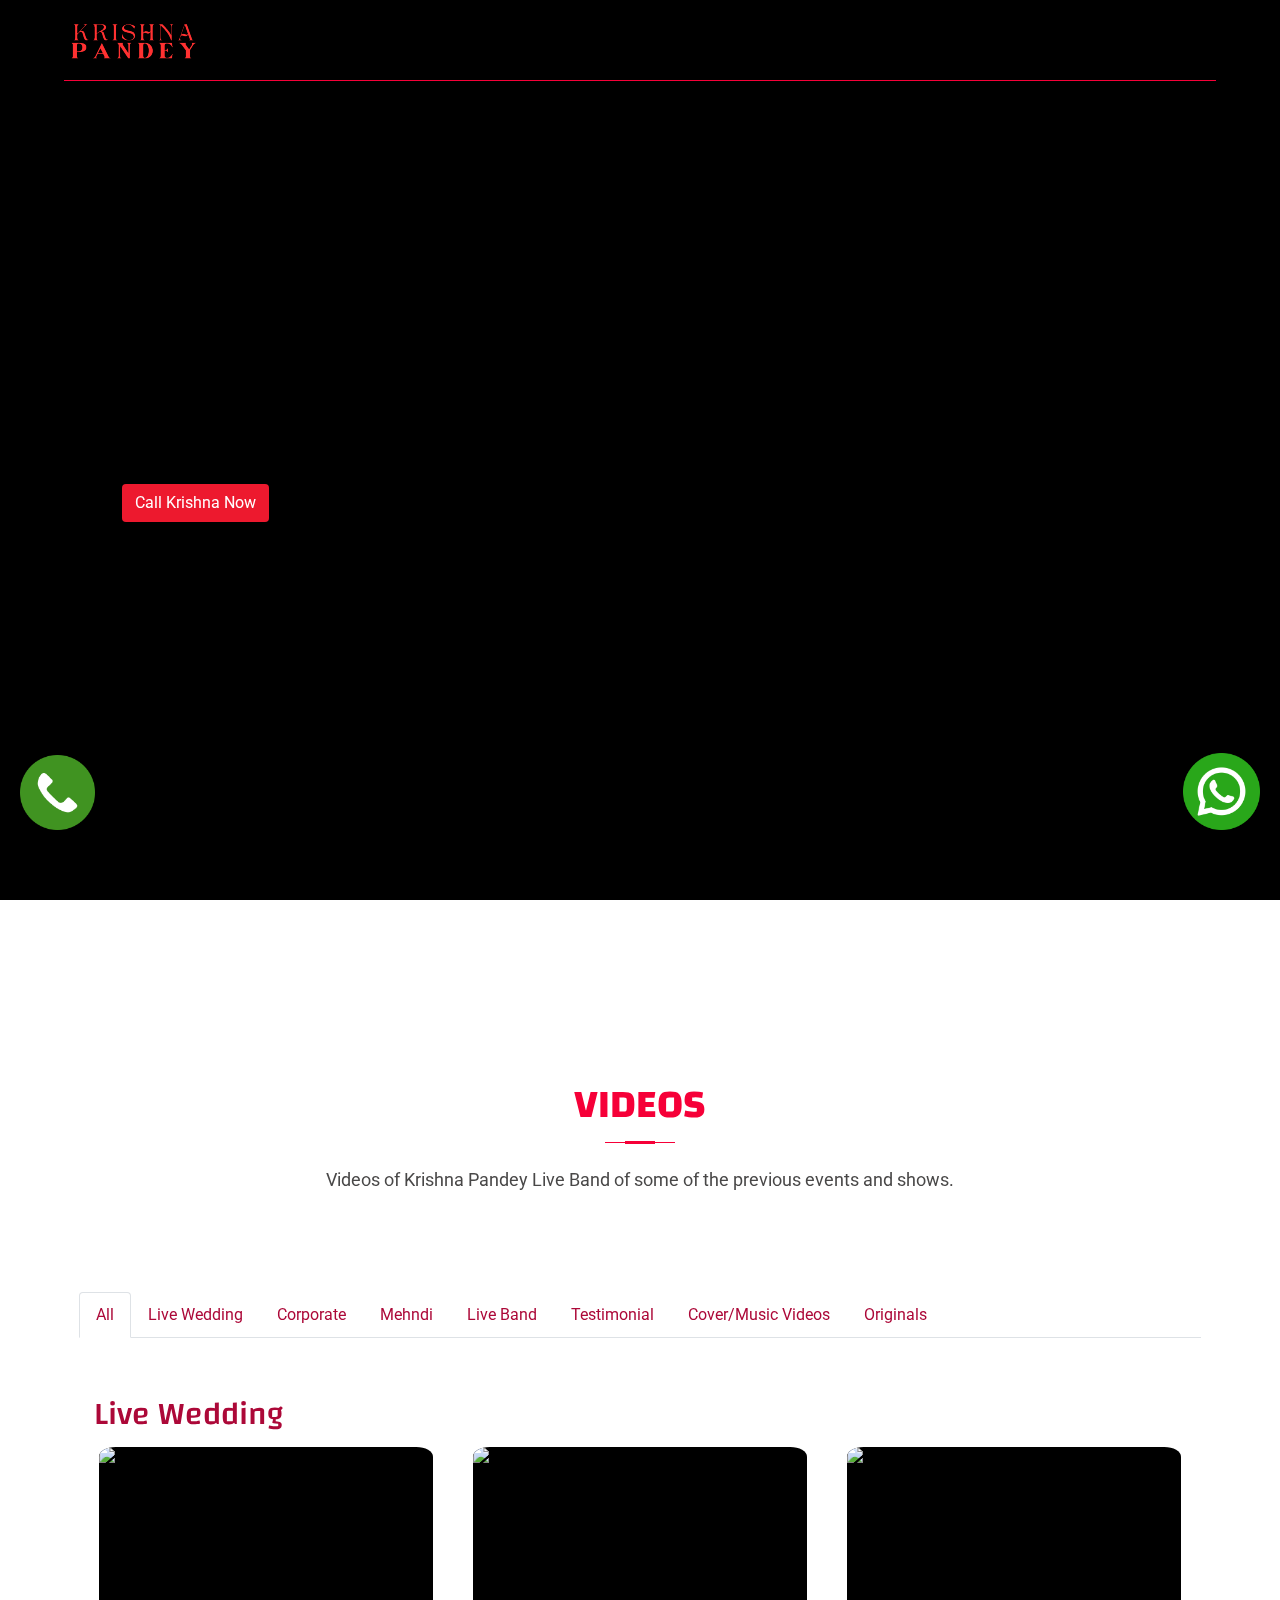
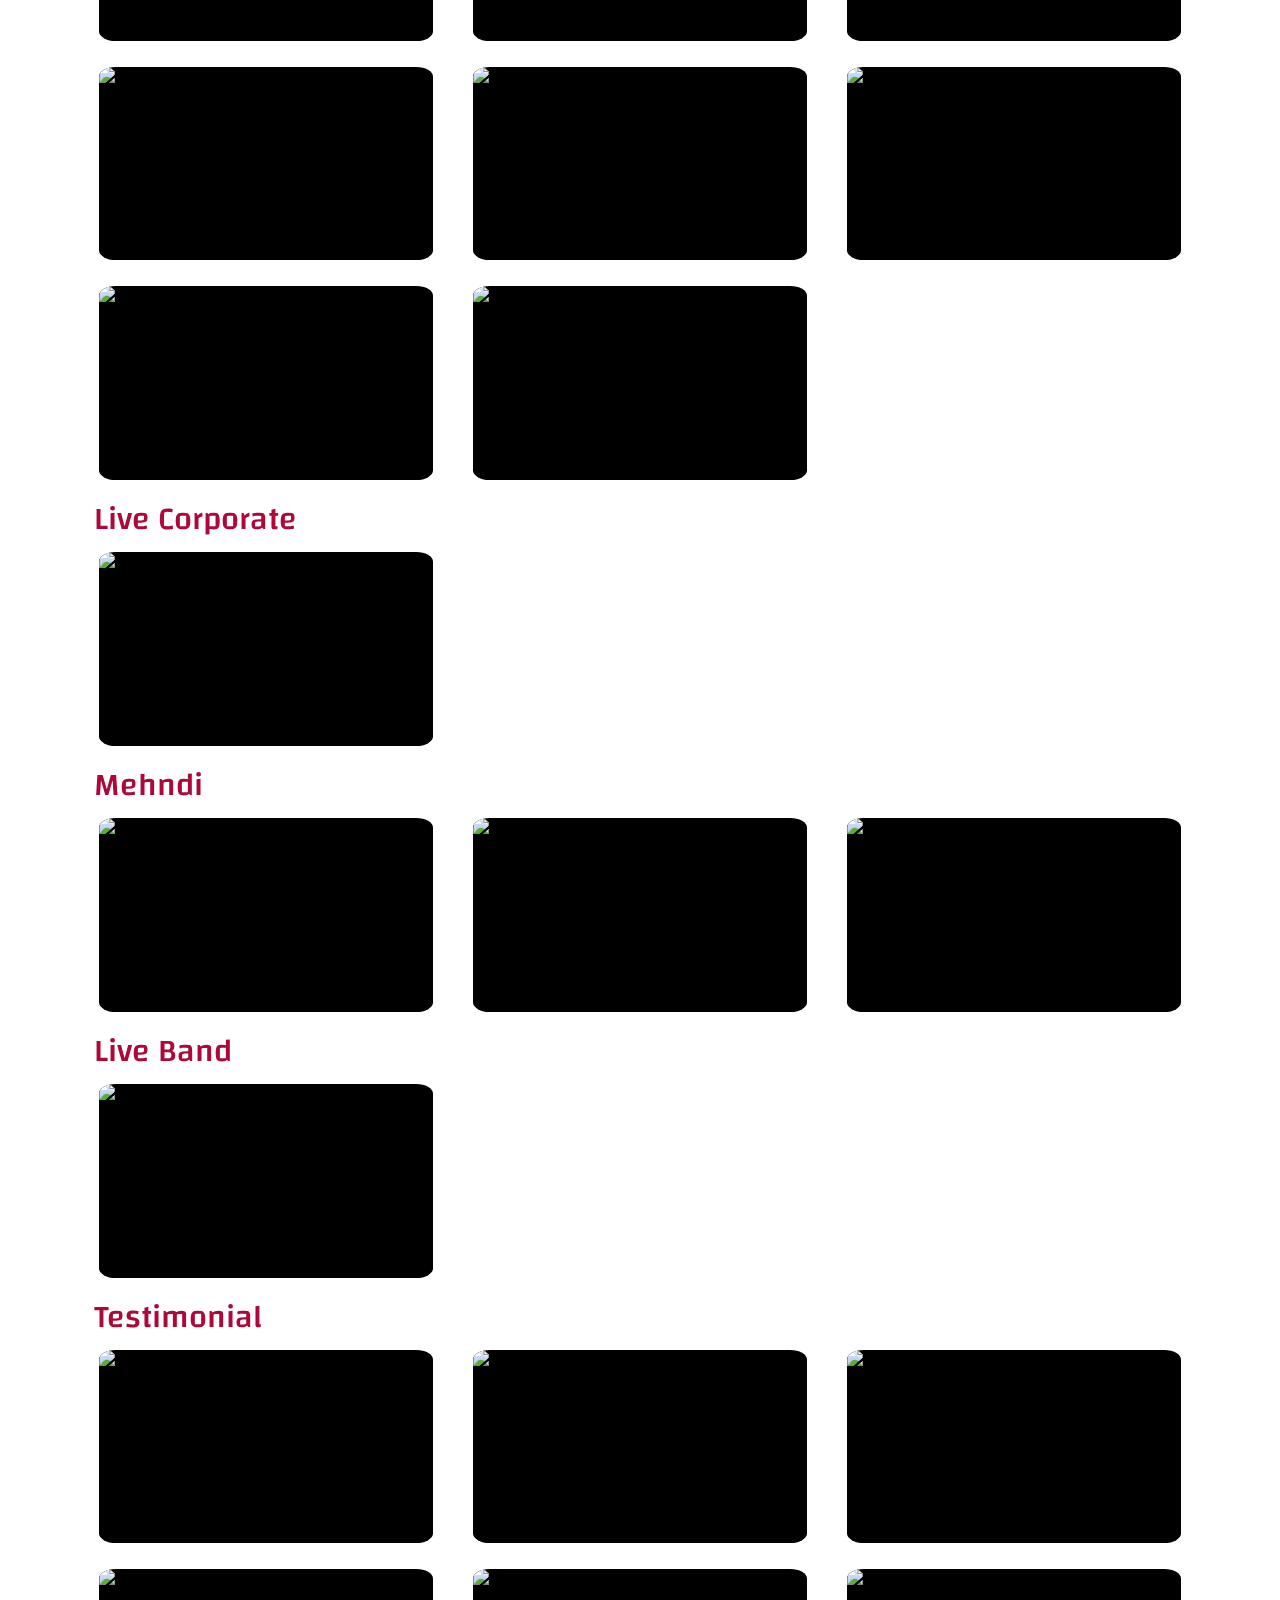
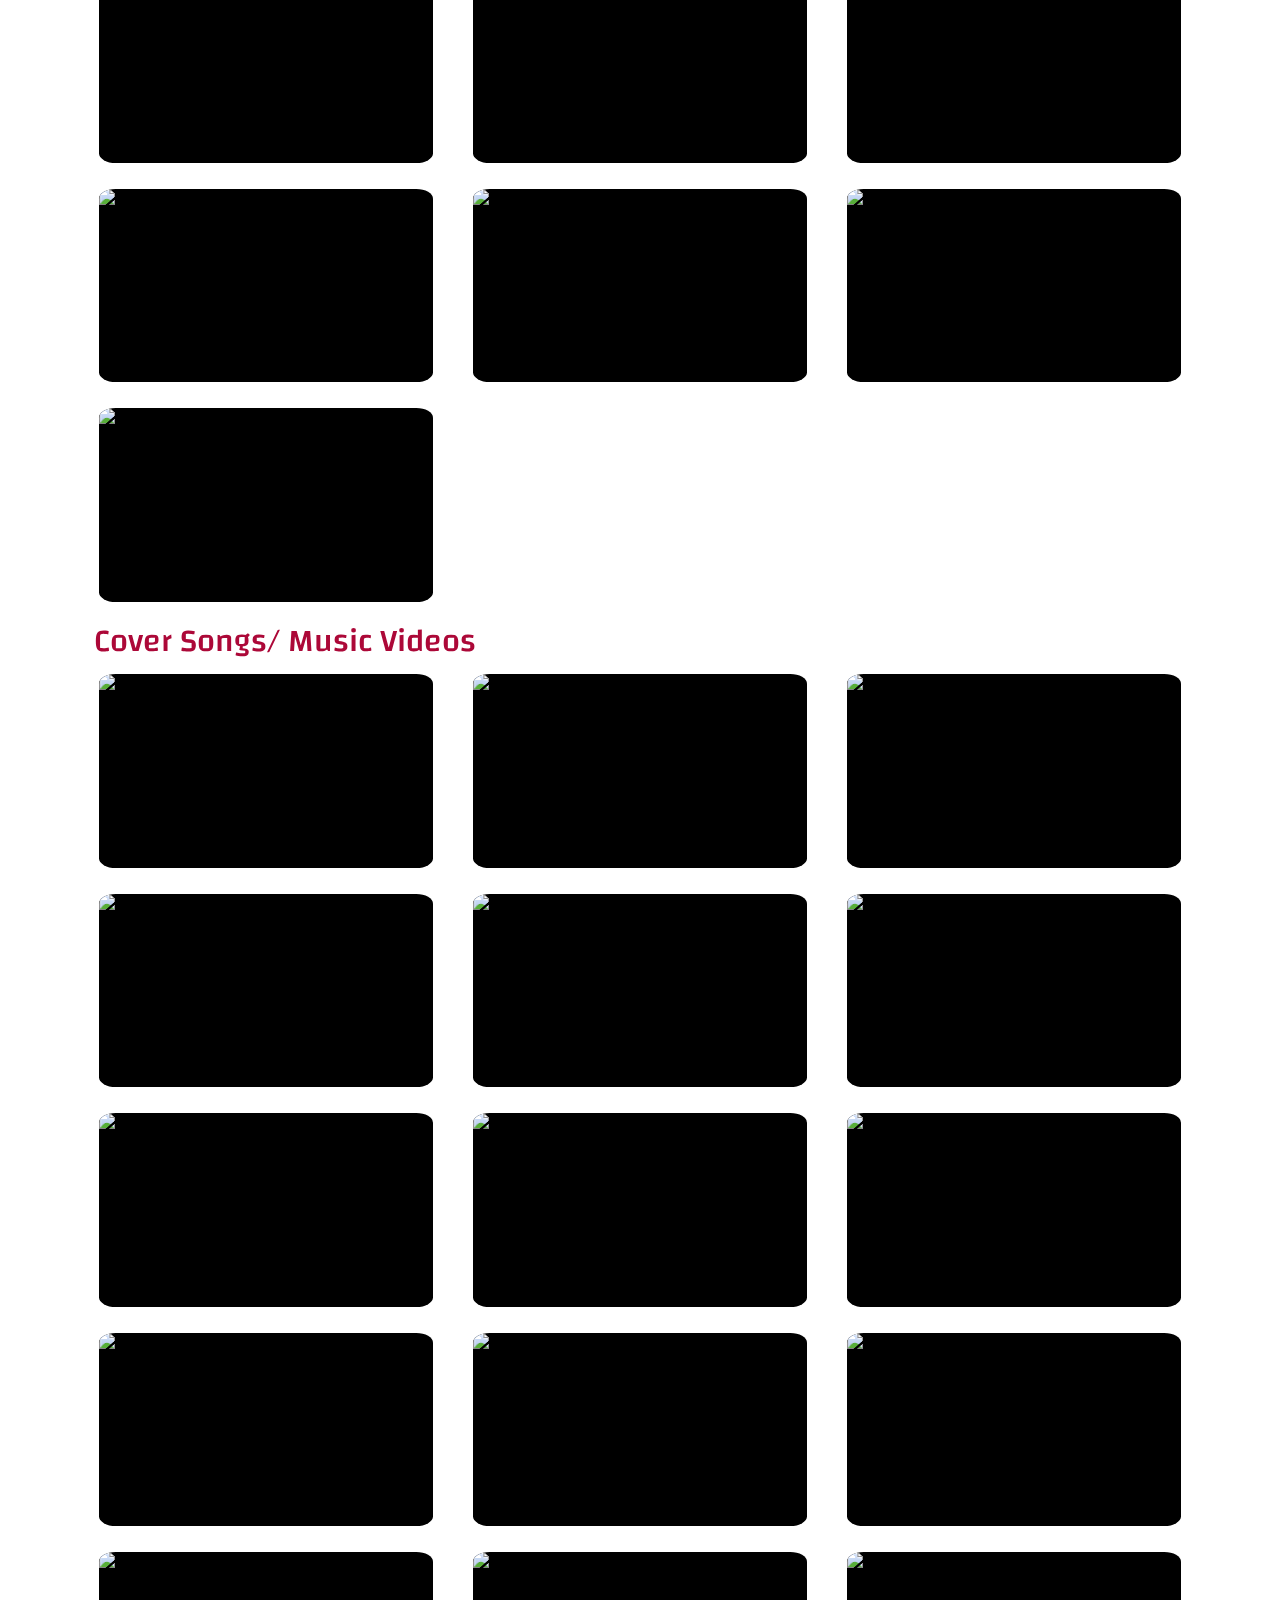
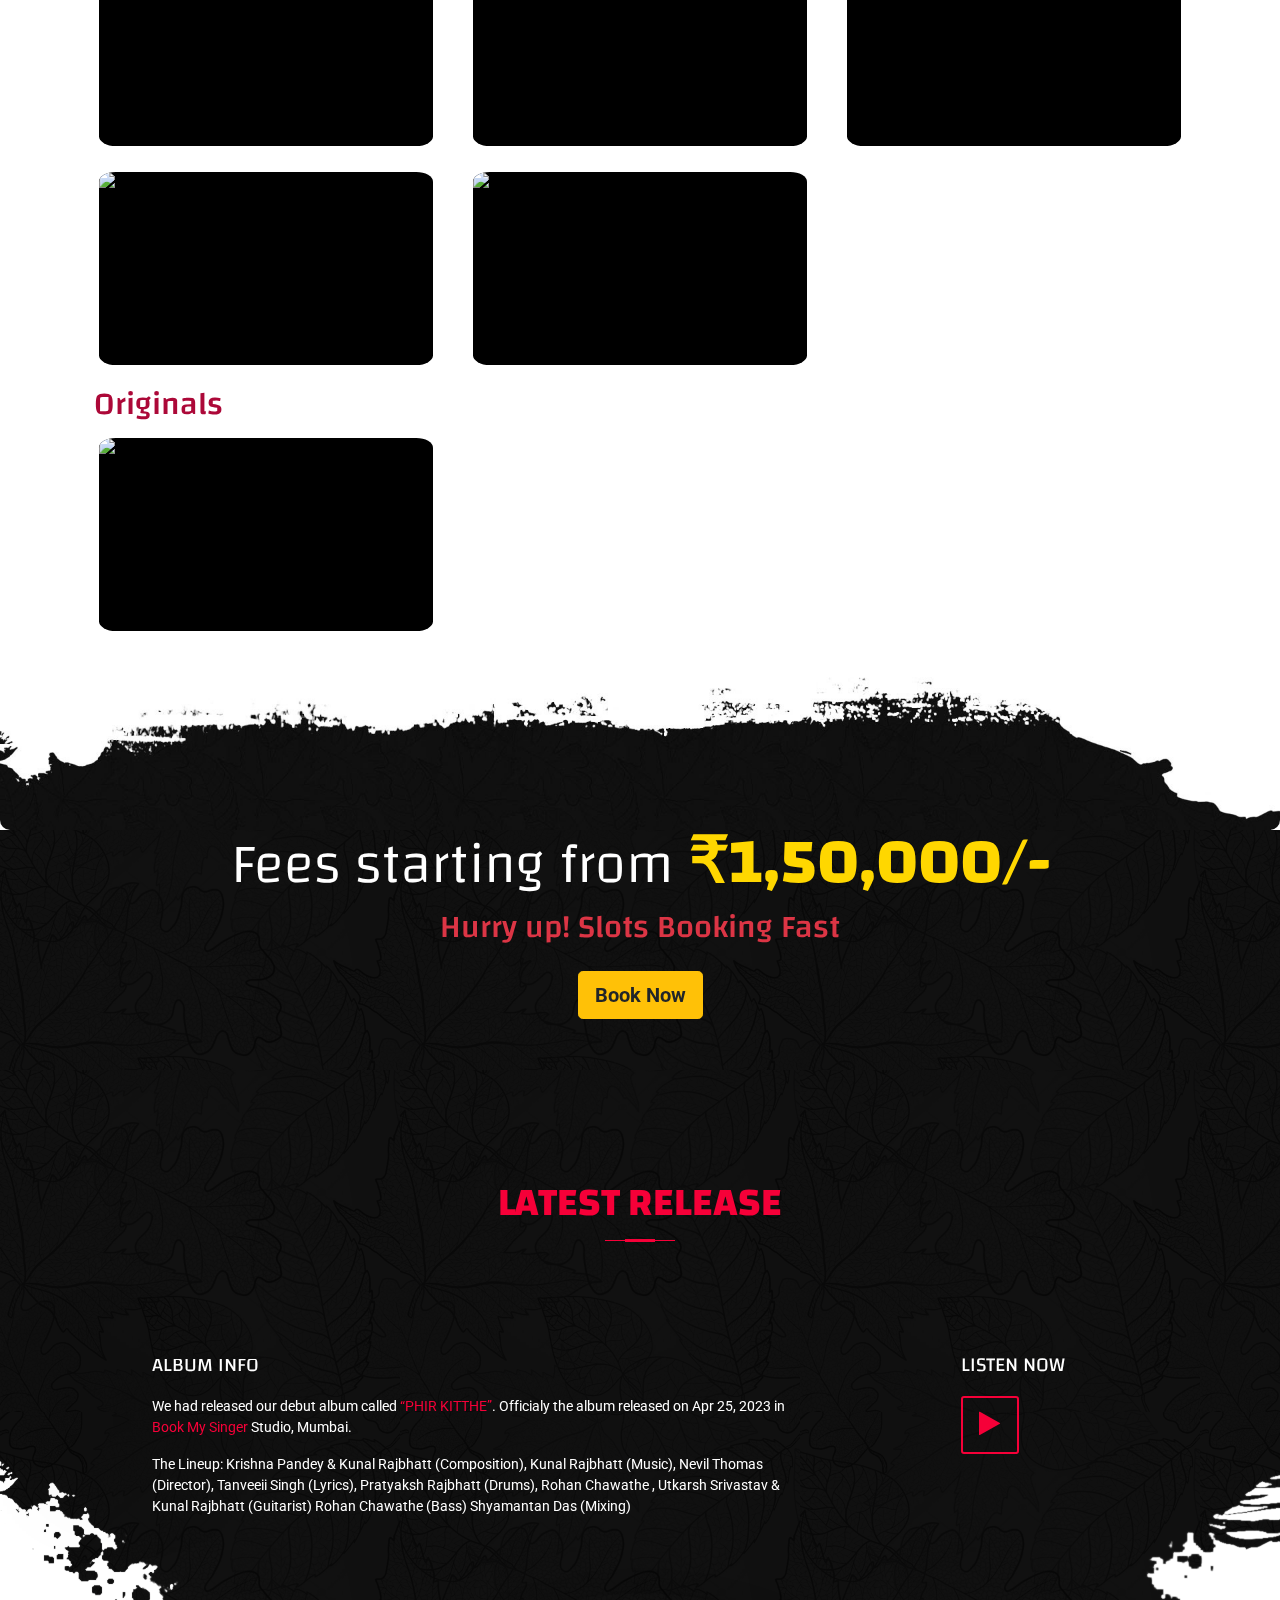
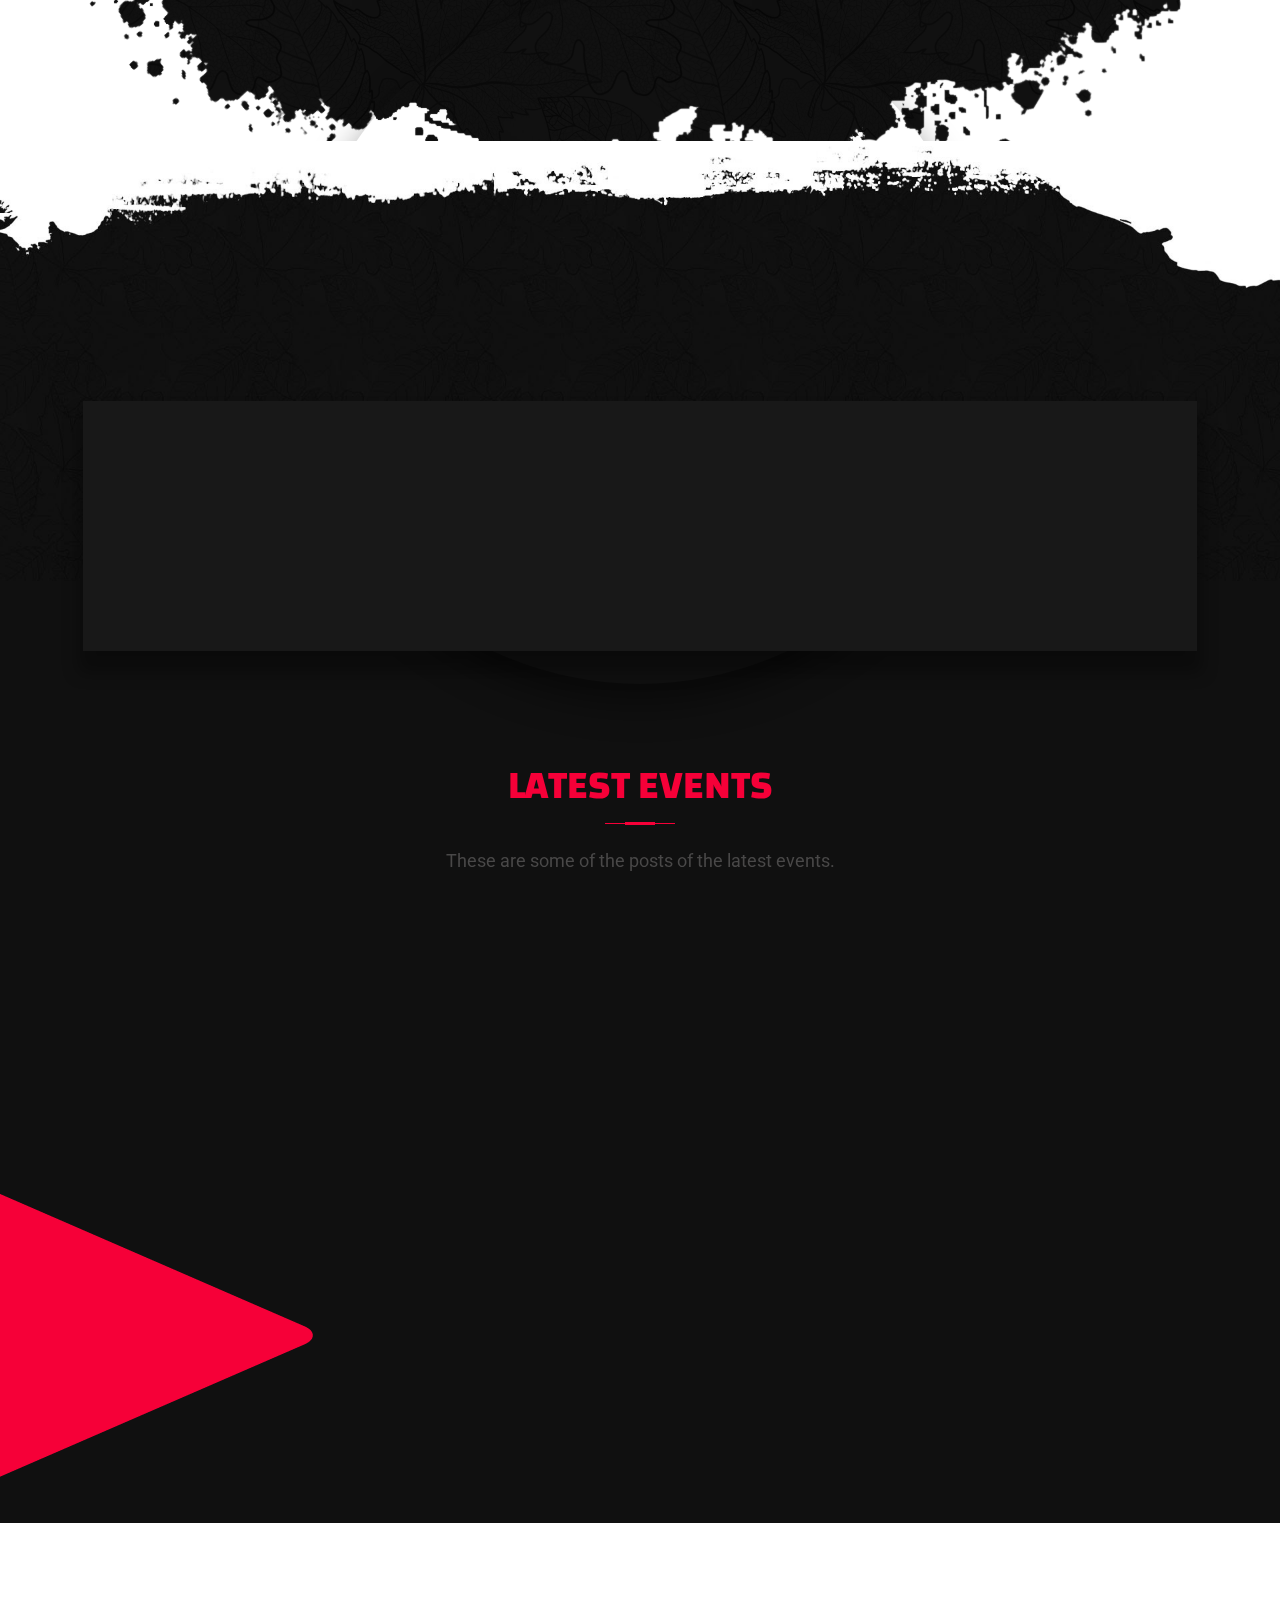
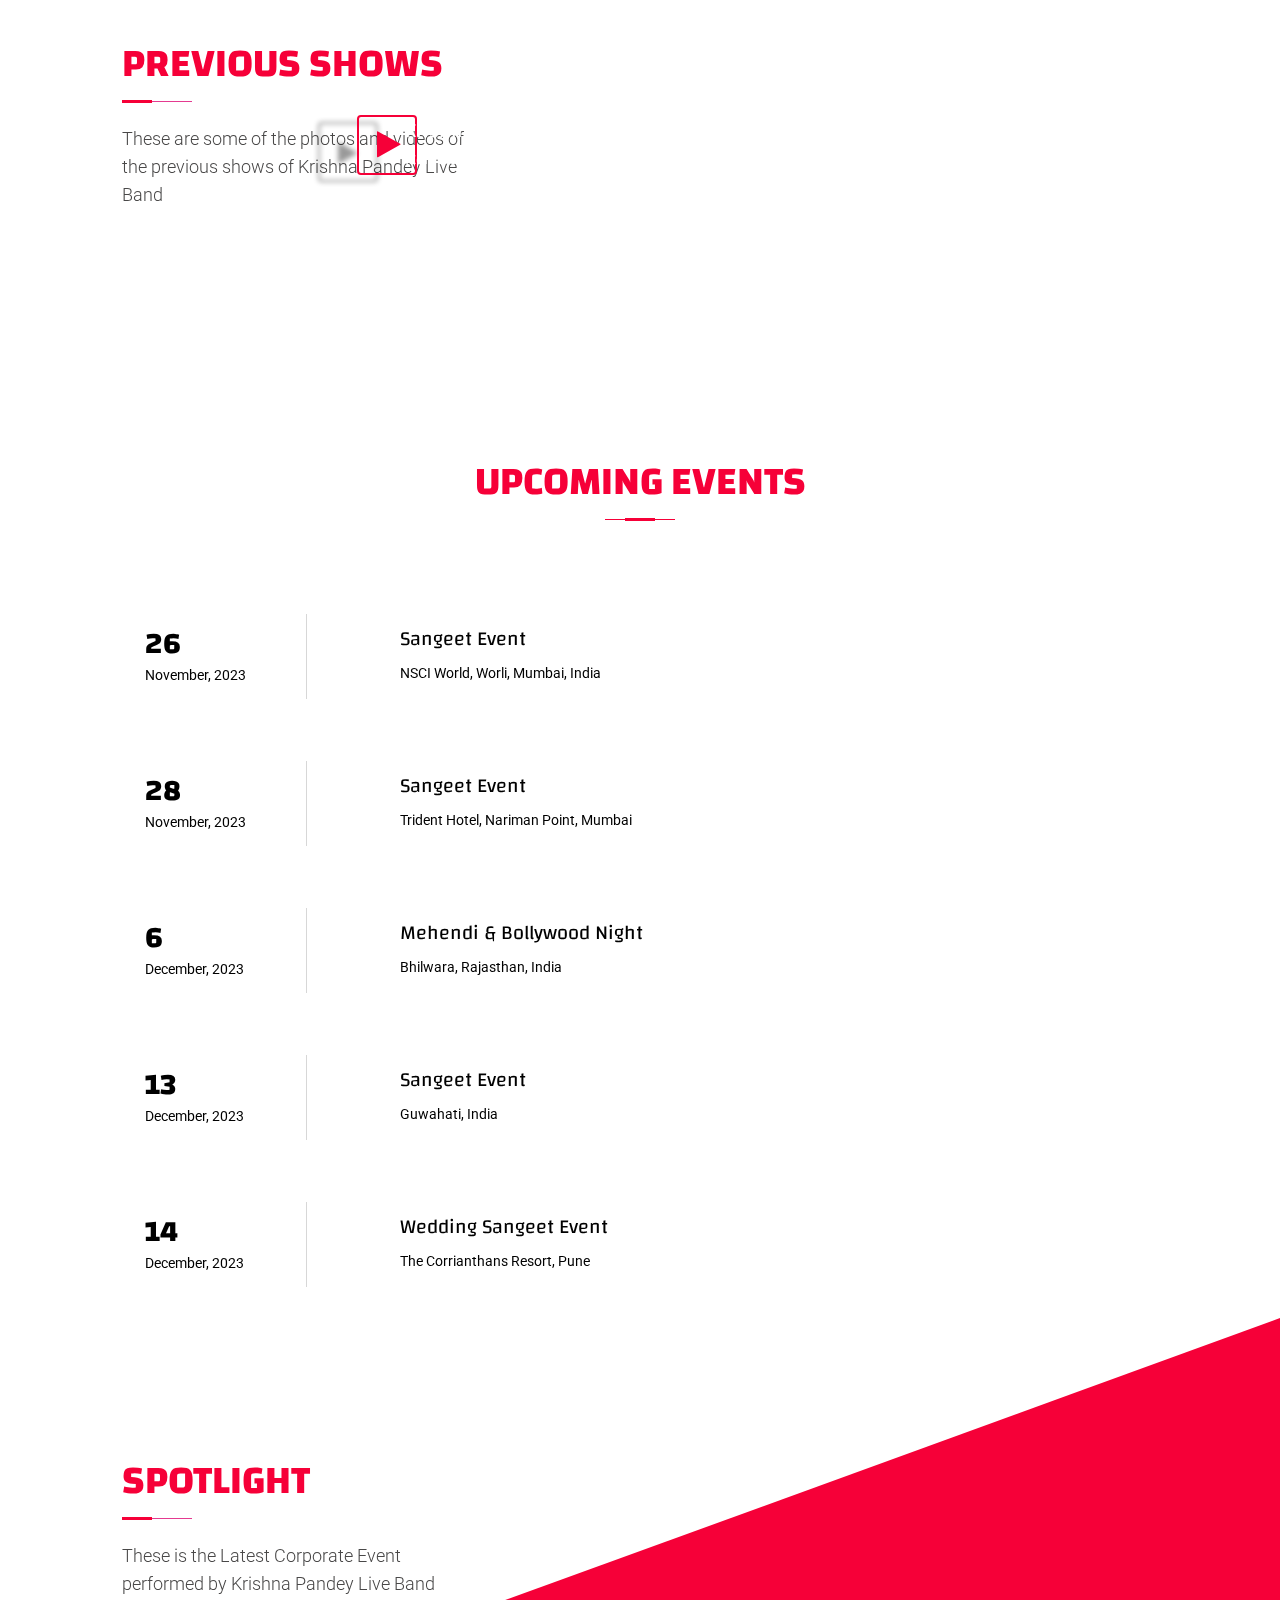
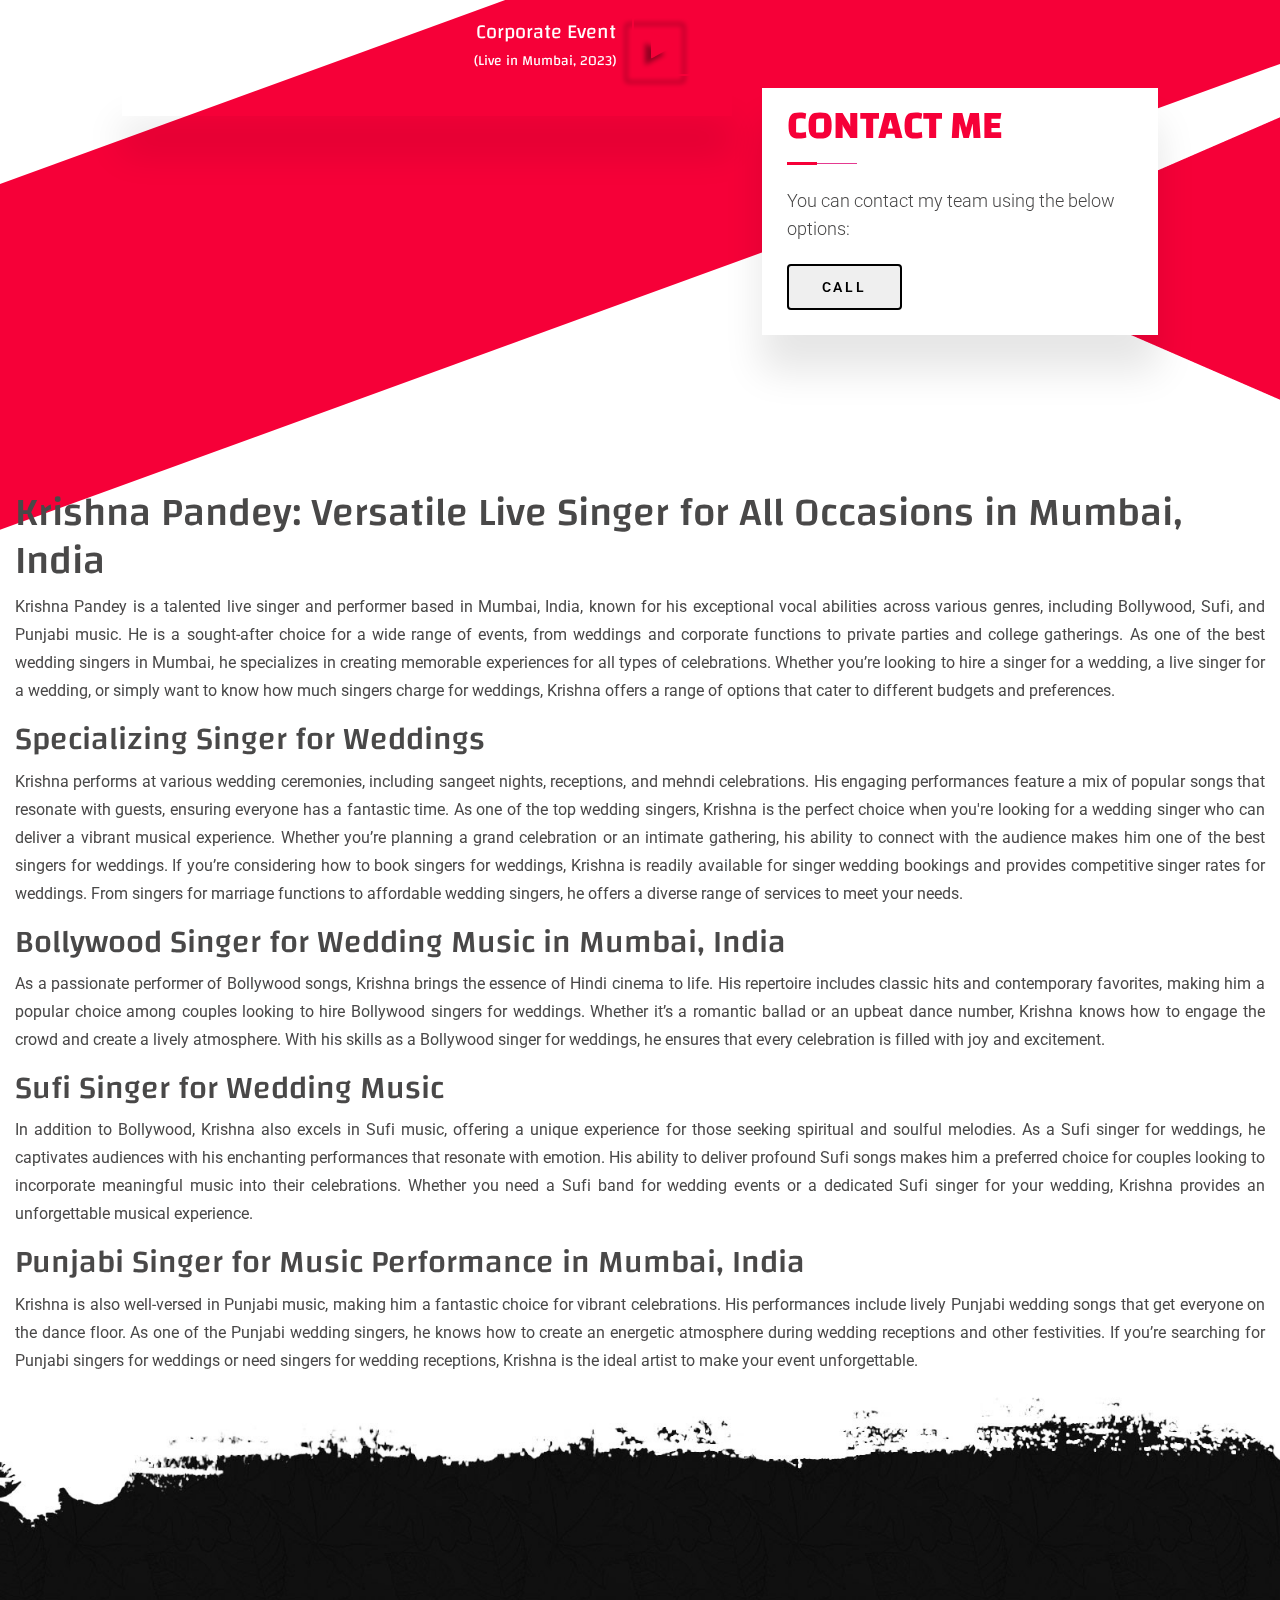
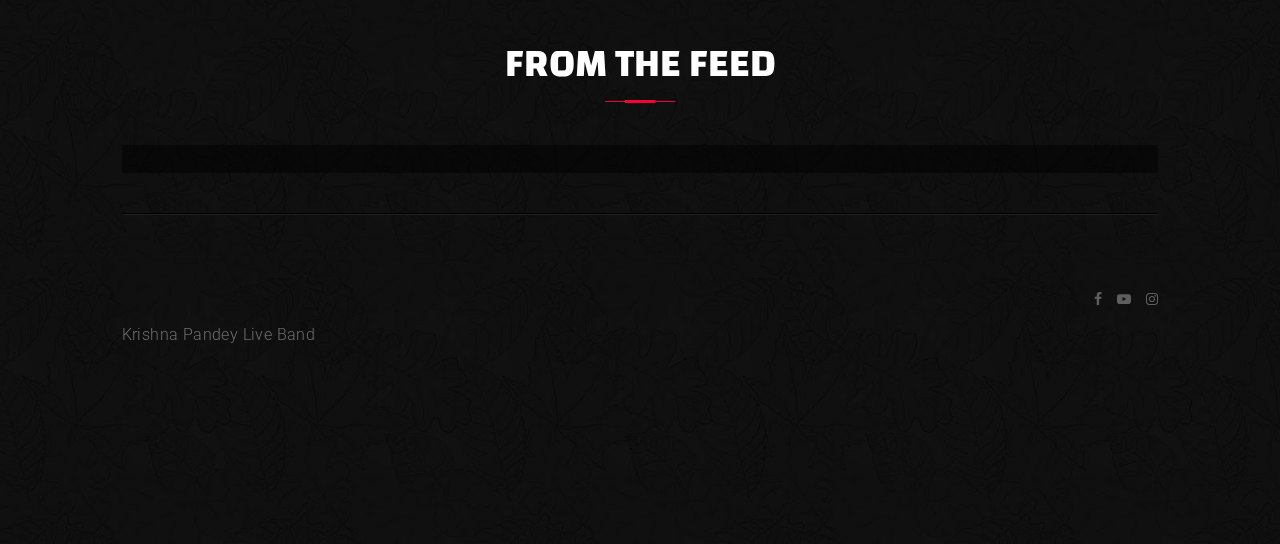
==== commit 490f753f: "added texts and budget" ====
--- a/index.html
+++ b/index.html
@@ -487,7 +487,7 @@
           Your browser does not support the video tag.
         </video>
         <div class="hero-content">
-          <a href="tel:+919833125152" class="btn" style="background-color: #ed192e; color: #fff;">Call Krishna Now</a>
+          <a href="tel:+919892962178" class="btn" style="background-color: #ed192e; color: #fff;">Call Krishna Now</a>
         </div>
         <!-- <div class="hero-icons">
           <div class="icon"><i class="fa-solid fa-face-smile fa-4x"></i>
@@ -562,13 +562,13 @@
       <!--=        	Call               =-->
       <!--==============================-->
       <div class="call-button">
-        <a href="tel:+91 9833125152">
+        <a href="tel:+919892962178">
           <img src="media/album/telephone.png" alt="Call" loading="lazy" />
         </a>
       </div>
 
       <div id="whatsapp-chat">
-        <a href="https://api.whatsapp.com/send?phone=919833125152" target="_blank" rel="noopener noreferrer">
+        <a href="https://api.whatsapp.com/send?phone=919892962178" target="_blank" rel="noopener noreferrer">
           <img src="media/album/whatsapp.png" alt="Whatsapp" class="whatsappImg" />
         </a>
       </div>
@@ -1708,6 +1708,23 @@
         <!-- /.tim-container -->
       </section>
 
+      <!--============================-->
+      <!--=        	Fees             =-->
+      <!--============================-->
+      <section id="footer-3" class="header_player style-fullwidth text-center" style="background-color: #f8f9fa; padding: 30px; border-radius: 10px; margin-top: 20px;">
+        <h1 class="text-white display-4 display-md-3 display-lg-2" style="margin-top: 10%;">
+          Fees starting from 
+          <span class="font-weight-bold" style="color: gold; font-size: 4rem;">₹1,50,000/-</span>
+        </h1>
+        
+        <h2 class="text-white display-6 text-danger">Hurry up! Slots Booking Fast</h2>
+        
+        <a href="tel:+919833125152" class="btn btn-warning btn-lg mt-3" style="font-weight: bold;">Book Now</a>
+      </section>
+
+      <section class="section-padding latest-relese"></section>
+    
+
       <!--==============================-->
       <!--=        	Latest release         =-->
       <!--==============================-->
@@ -2448,7 +2465,7 @@
                         You can contact my team using the below options:
                       </p>
                     </div>
-					<a href="tel:+91 9833125152" style="color: #000;"><button class="submit">Call</button></a>
+					<a href="tel:+91 9892962178" style="color: #000;"><button class="submit">Call</button></a>
                   </div>
                   <!-- /.subscribe-two -->
                 </div>
@@ -2463,6 +2480,28 @@
         <!-- /.container -->
       </section>
       <!-- /#about -->
+
+      <!--============================-->
+      <!--=        	Blog          =-->
+      <!--============================-->
+
+      <div class="container" style="margin-top: 5%;">
+        <h1>Krishna Pandey: Versatile Live Singer for All Occasions in Mumbai, India</h1>
+        <p style="text-align: justify;">Krishna Pandey is a talented live singer and performer based in Mumbai, India, known for his exceptional vocal abilities across various genres, including Bollywood, Sufi, and Punjabi music. He is a sought-after choice for a wide range of events, from weddings and corporate functions to private parties and college gatherings. As one of the best wedding singers in Mumbai, he specializes in creating memorable experiences for all types of celebrations. Whether you’re looking to hire a singer for a wedding, a live singer for a wedding, or simply want to know how much singers charge for weddings, Krishna offers a range of options that cater to different budgets and preferences.</p>
+      
+        <h2>Specializing Singer for Weddings</h2>
+        <p style="text-align: justify;">Krishna performs at various wedding ceremonies, including sangeet nights, receptions, and mehndi celebrations. His engaging performances feature a mix of popular songs that resonate with guests, ensuring everyone has a fantastic time. As one of the top wedding singers, Krishna is the perfect choice when you're looking for a wedding singer who can deliver a vibrant musical experience. Whether you’re planning a grand celebration or an intimate gathering, his ability to connect with the audience makes him one of the best singers for weddings. If you’re considering how to book singers for weddings, Krishna is readily available for singer wedding bookings and provides competitive singer rates for weddings. From singers for marriage functions to affordable wedding singers, he offers a diverse range of services to meet your needs.</p>
+      
+        <h2>Bollywood Singer for Wedding Music in Mumbai, India</h2>
+        <p style="text-align: justify;">As a passionate performer of Bollywood songs, Krishna brings the essence of Hindi cinema to life. His repertoire includes classic hits and contemporary favorites, making him a popular choice among couples looking to hire Bollywood singers for weddings. Whether it’s a romantic ballad or an upbeat dance number, Krishna knows how to engage the crowd and create a lively atmosphere. With his skills as a Bollywood singer for weddings, he ensures that every celebration is filled with joy and excitement.</p>
+      
+        <h2>Sufi Singer for Wedding Music</h2>
+        <p style="text-align: justify;">In addition to Bollywood, Krishna also excels in Sufi music, offering a unique experience for those seeking spiritual and soulful melodies. As a Sufi singer for weddings, he captivates audiences with his enchanting performances that resonate with emotion. His ability to deliver profound Sufi songs makes him a preferred choice for couples looking to incorporate meaningful music into their celebrations. Whether you need a Sufi band for wedding events or a dedicated Sufi singer for your wedding, Krishna provides an unforgettable musical experience.</p>
+      
+        <h2>Punjabi Singer for Music Performance in Mumbai, India</h2>
+        <p style="text-align: justify;">Krishna is also well-versed in Punjabi music, making him a fantastic choice for vibrant celebrations. His performances include lively Punjabi wedding songs that get everyone on the dance floor. As one of the Punjabi wedding singers, he knows how to create an energetic atmosphere during wedding receptions and other festivities. If you’re searching for Punjabi singers for weddings or need singers for wedding receptions, Krishna is the ideal artist to make your event unforgettable.</p>
+      </div>
+      
 
       <!--==============================-->
       <!--=        	Footer         	 =-->
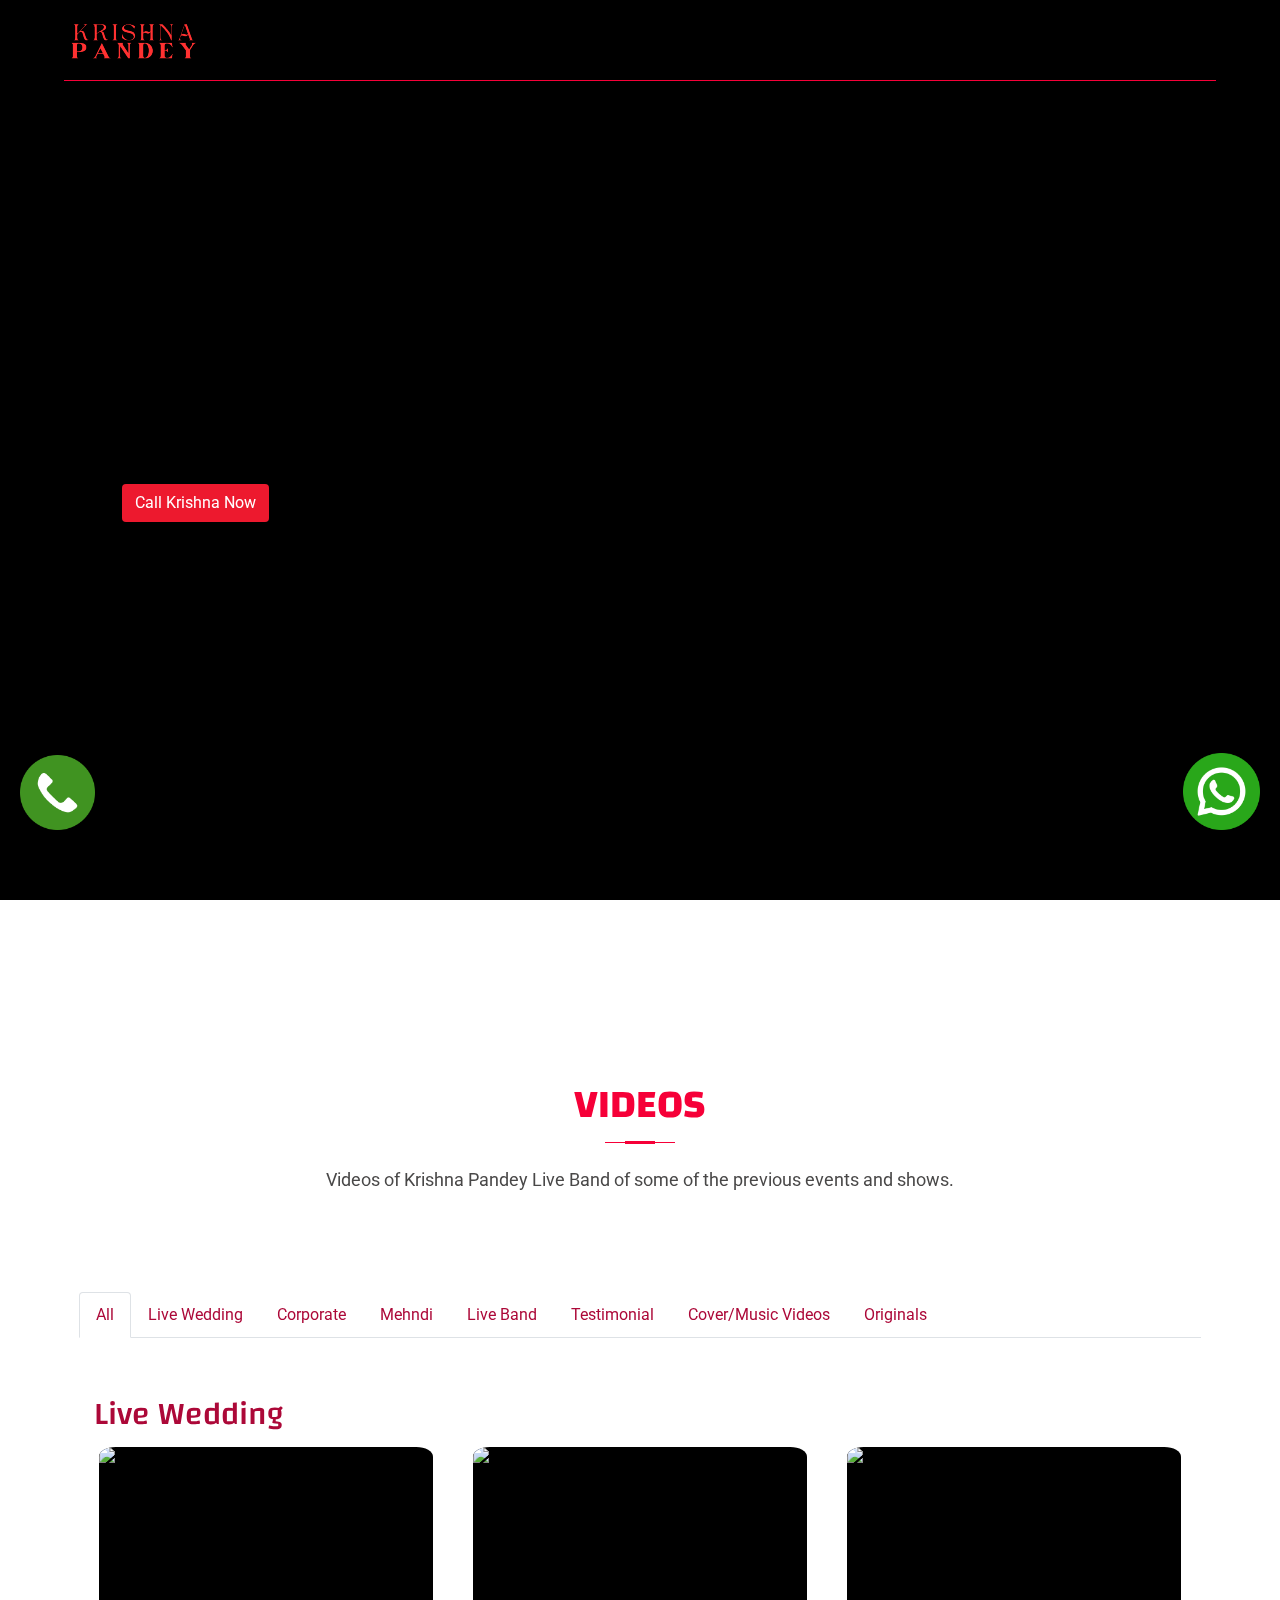
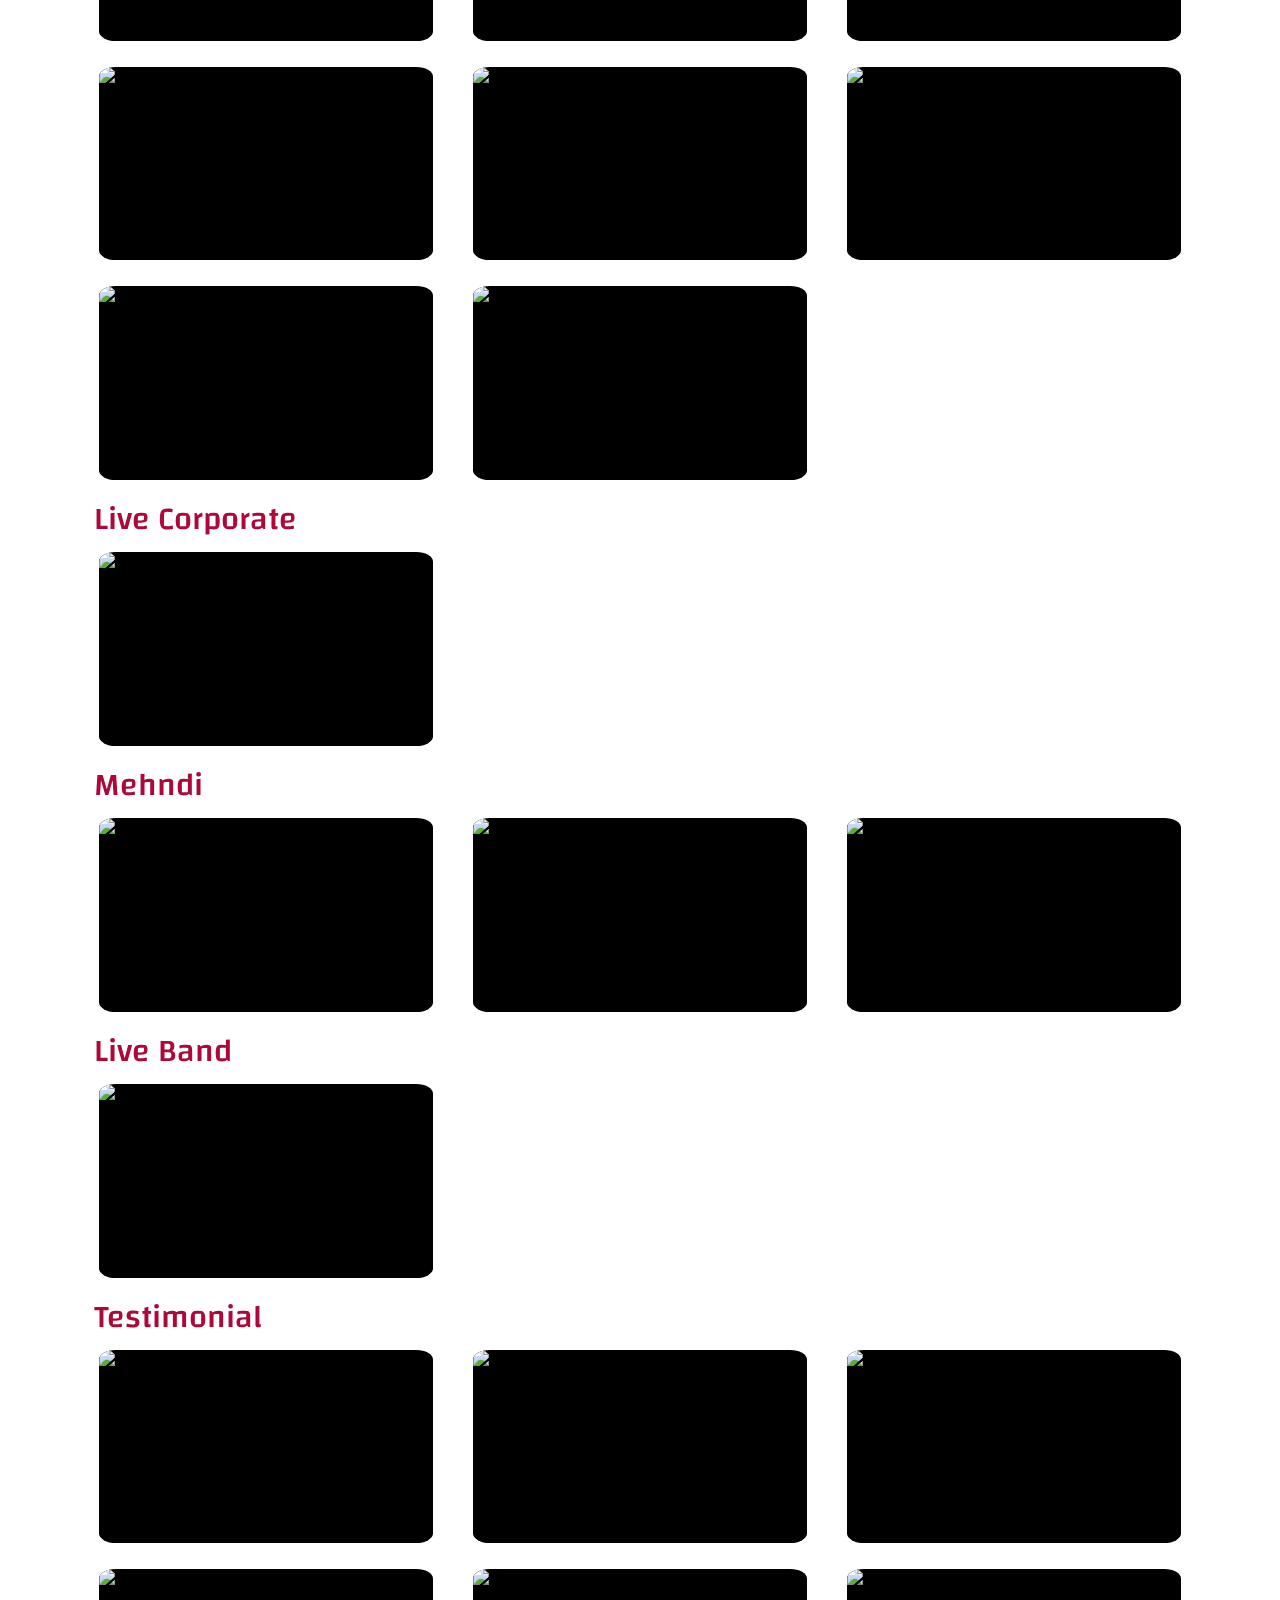
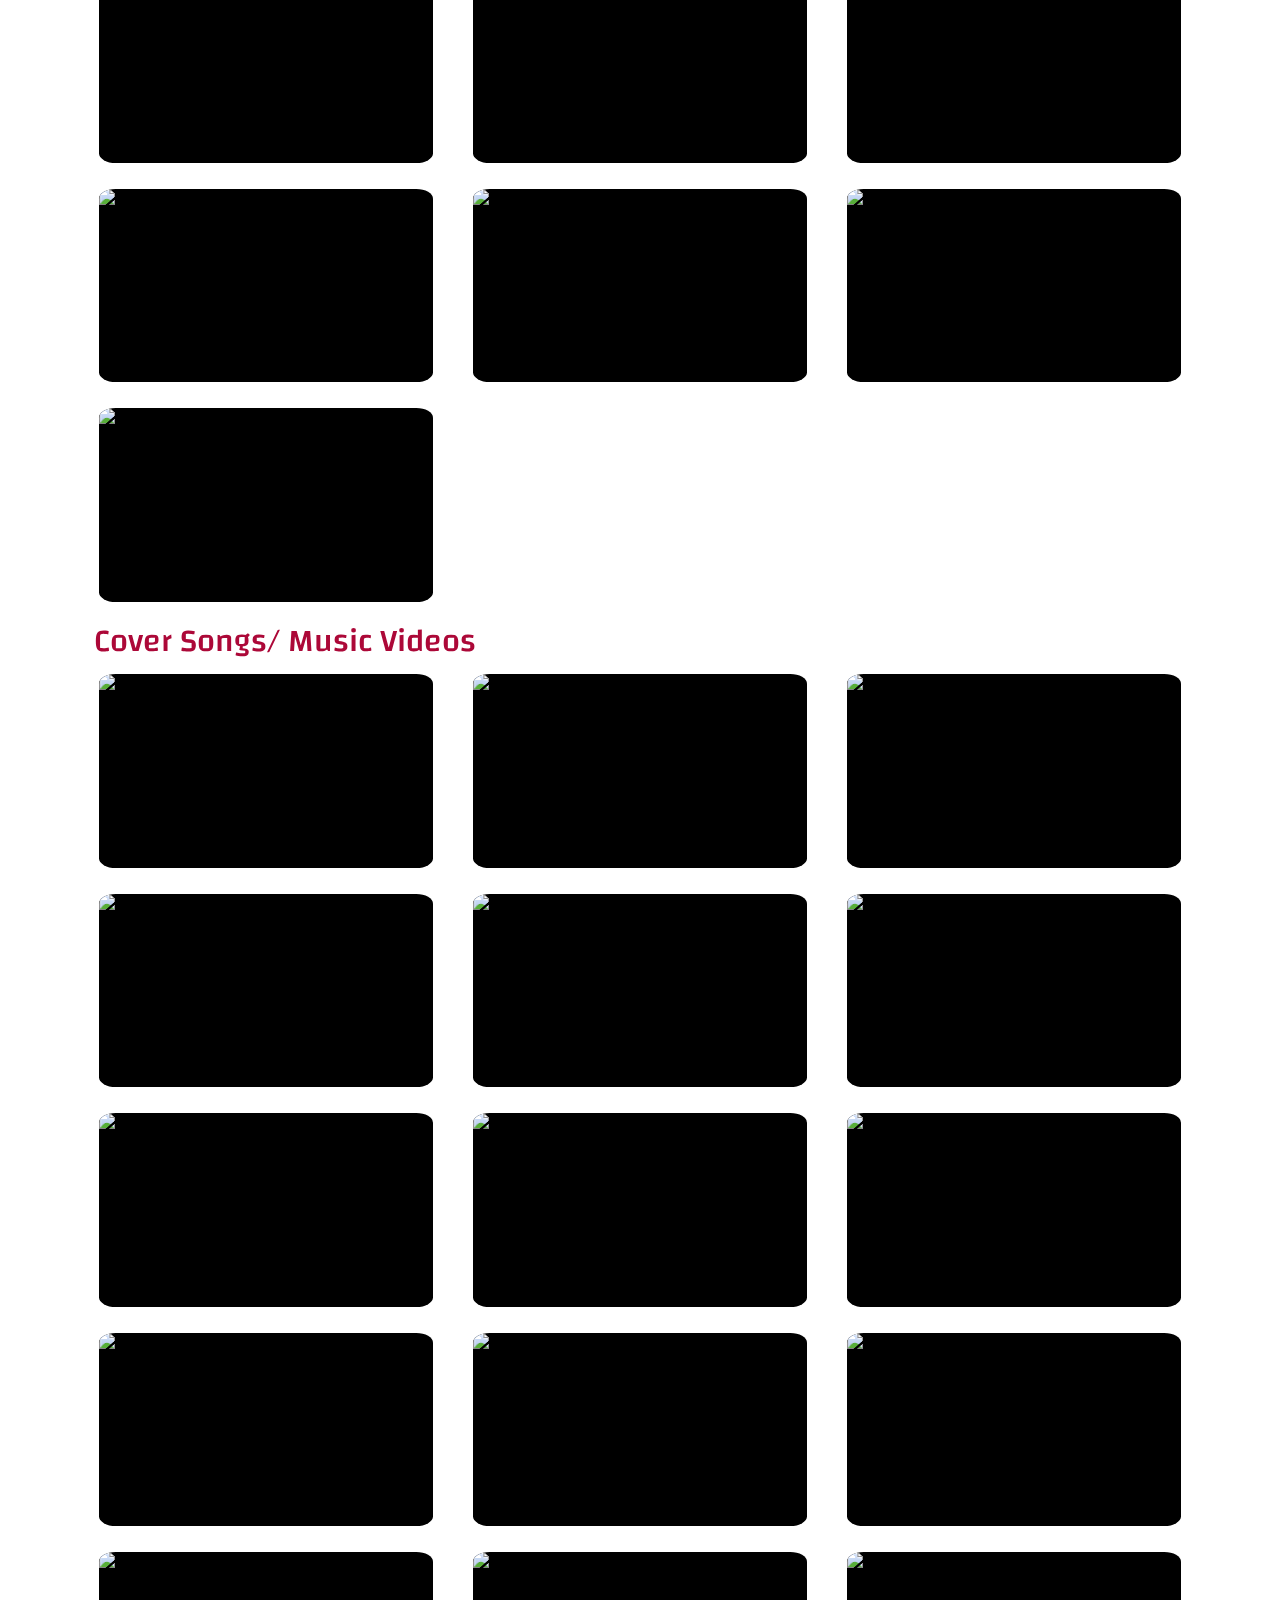
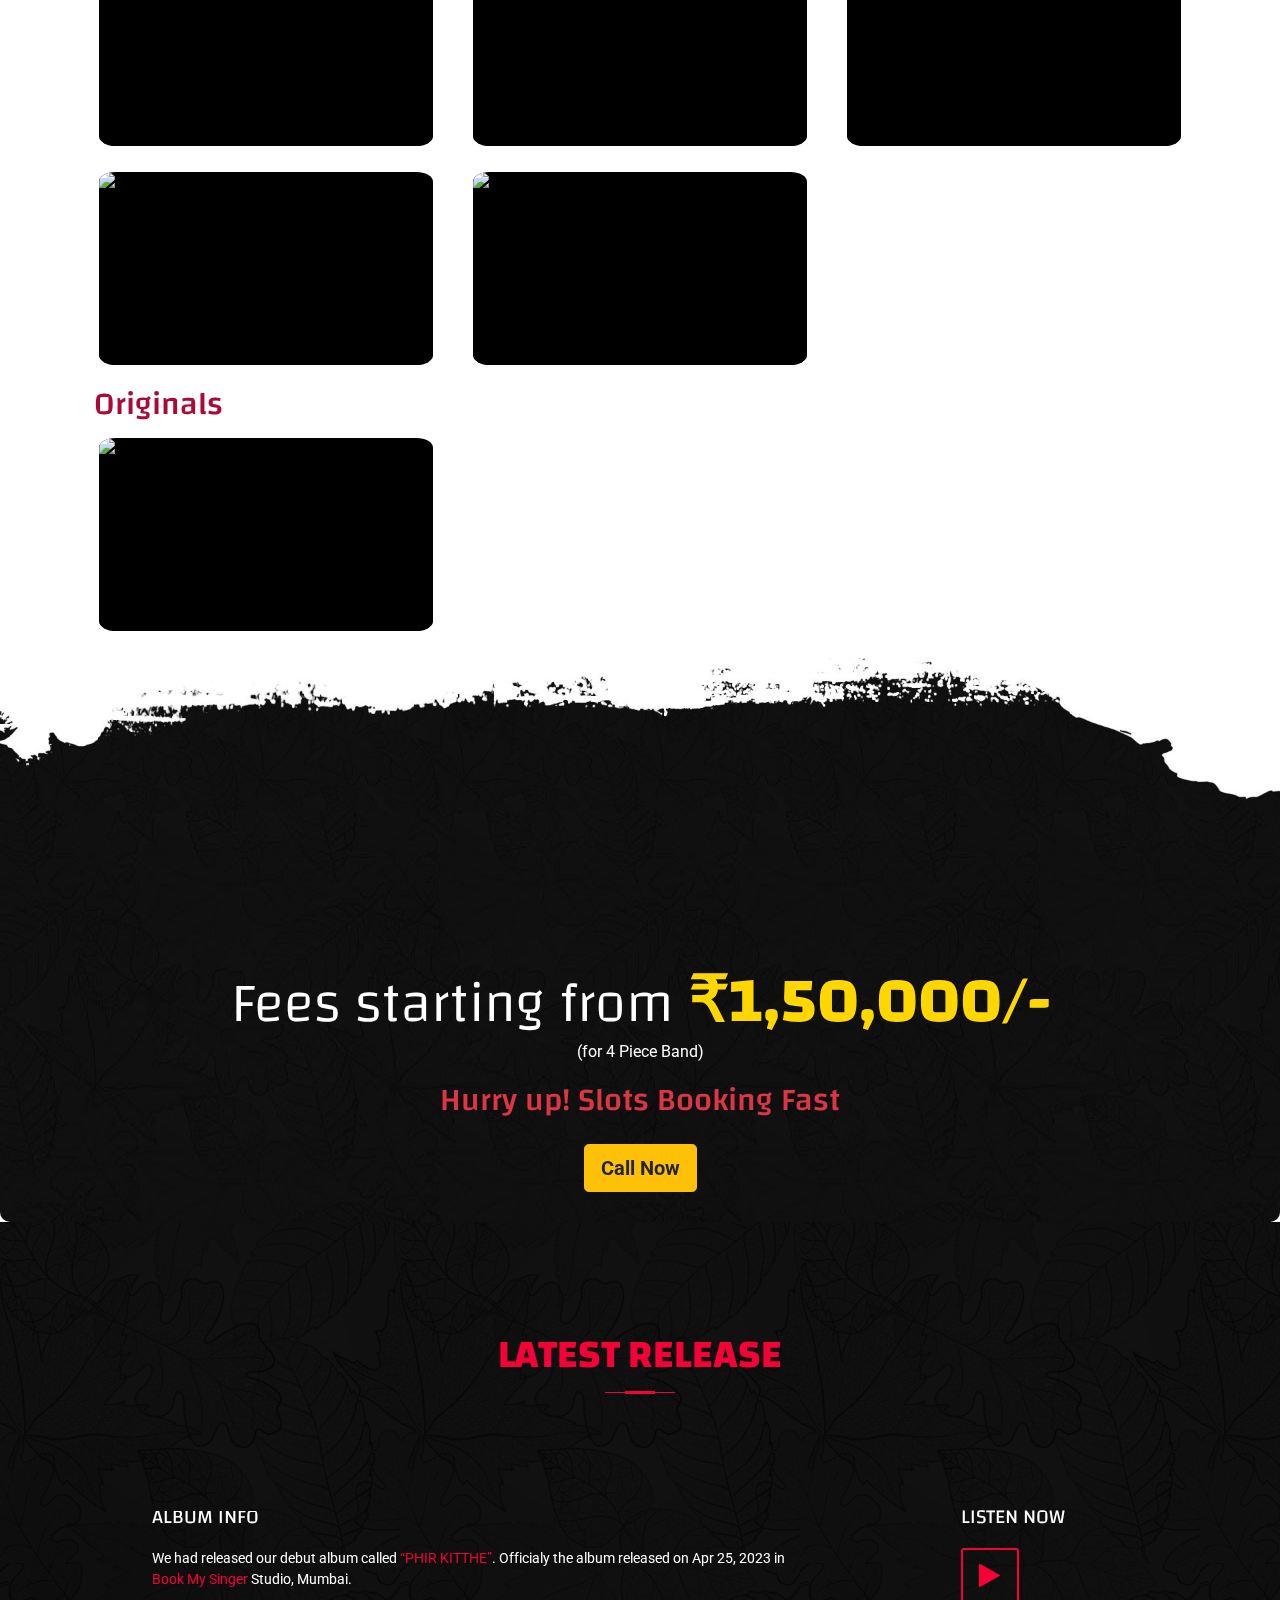
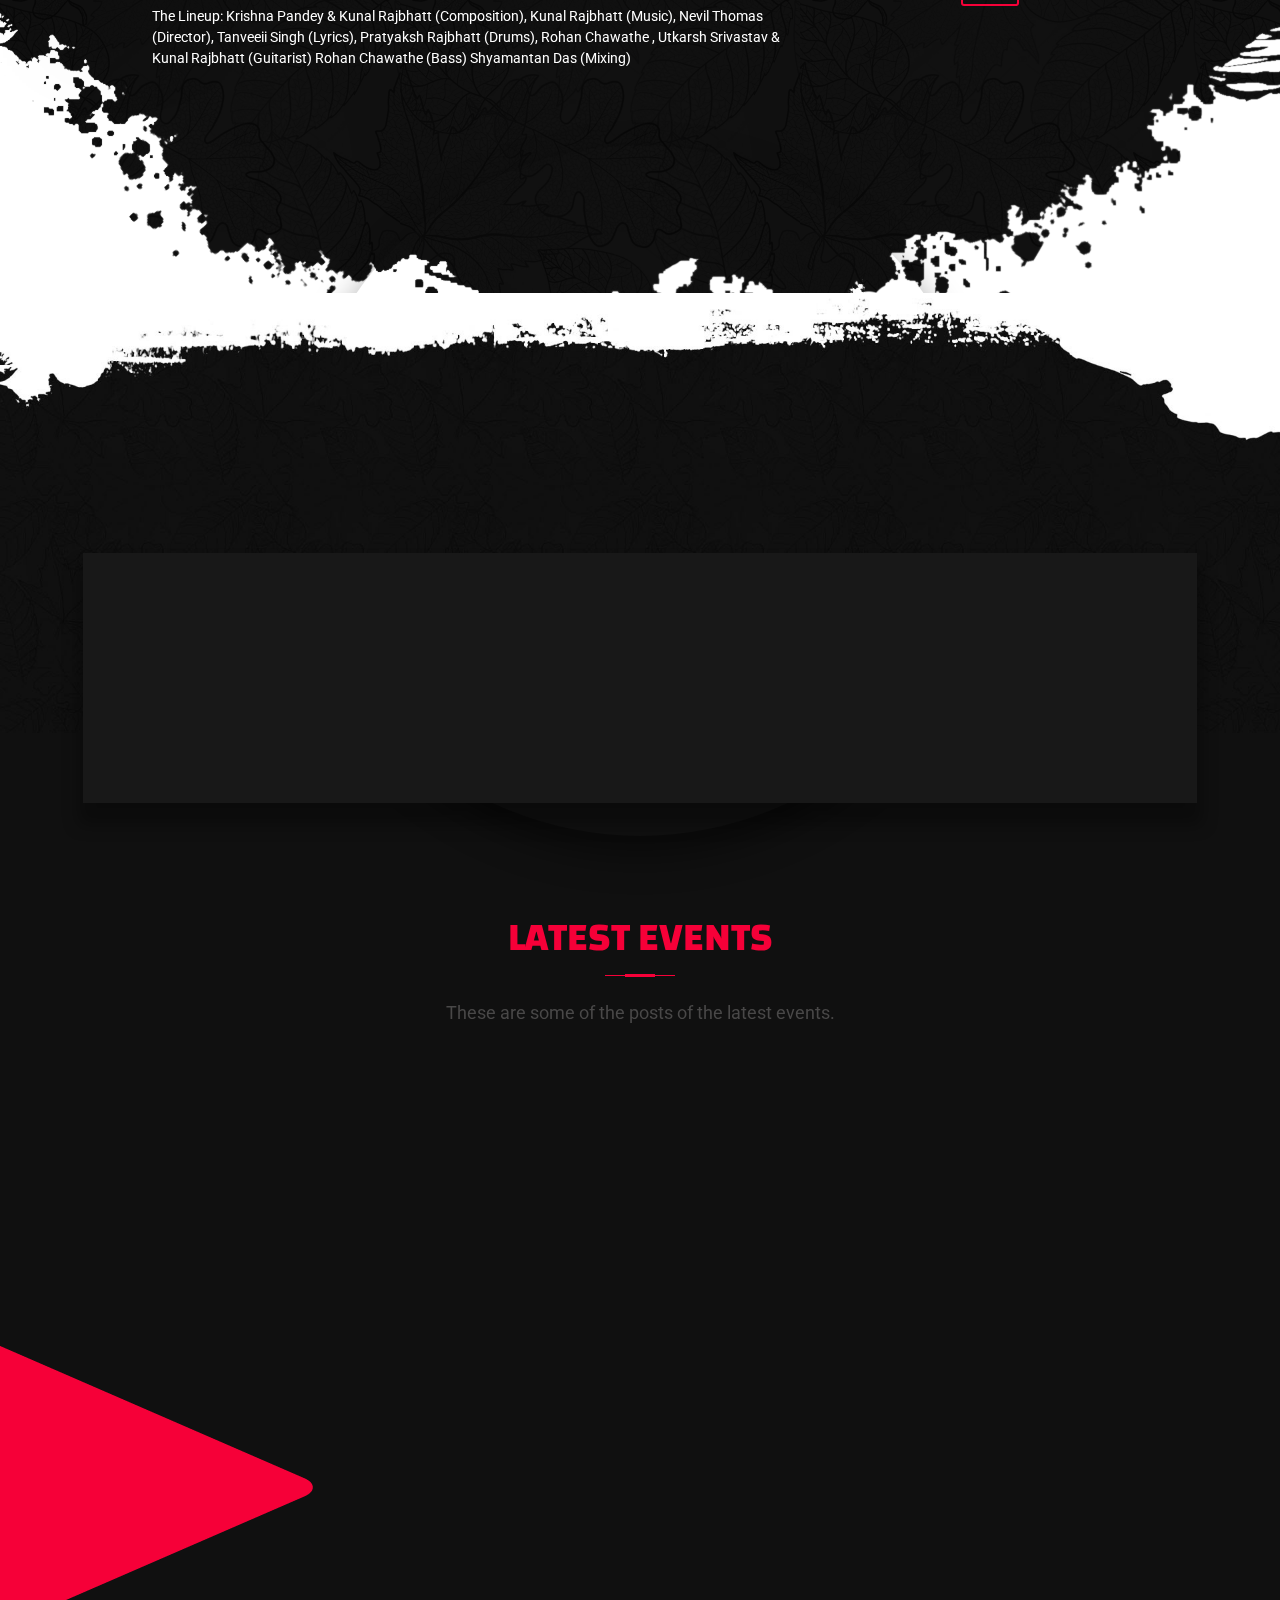
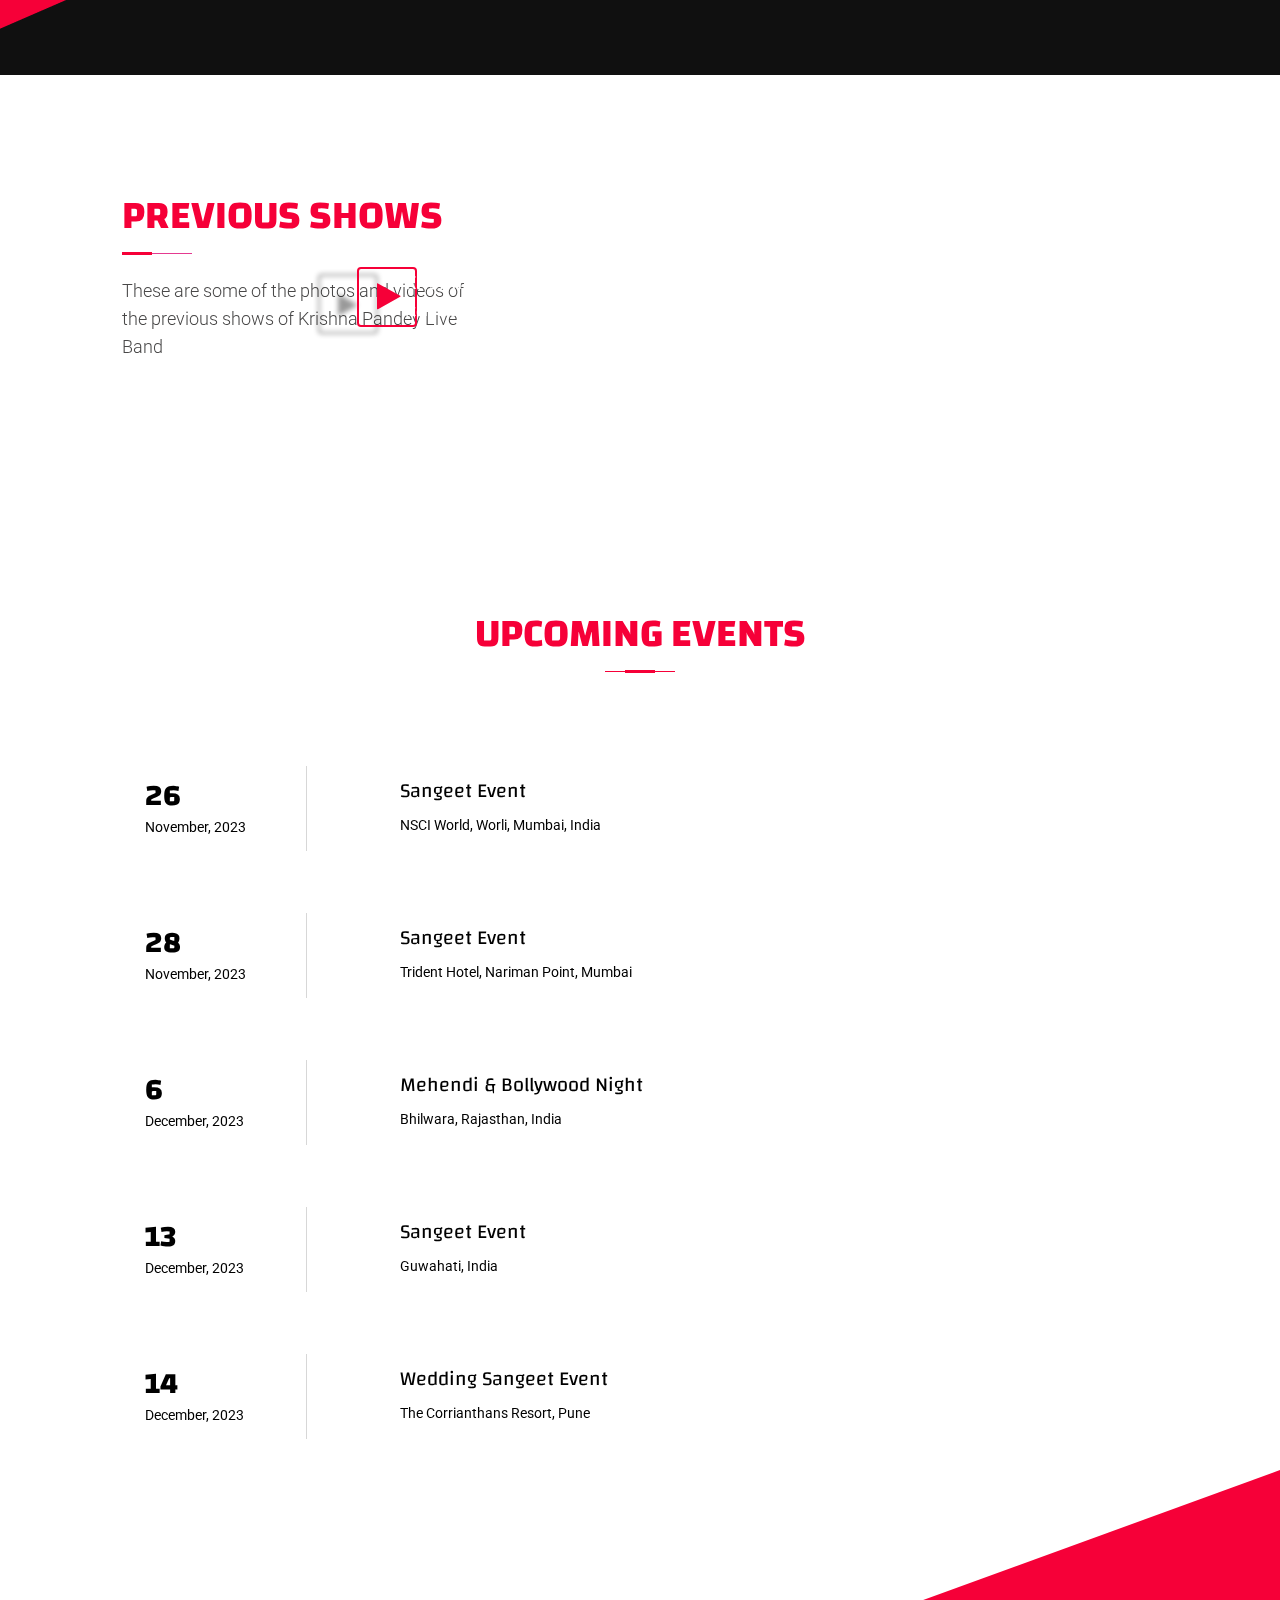
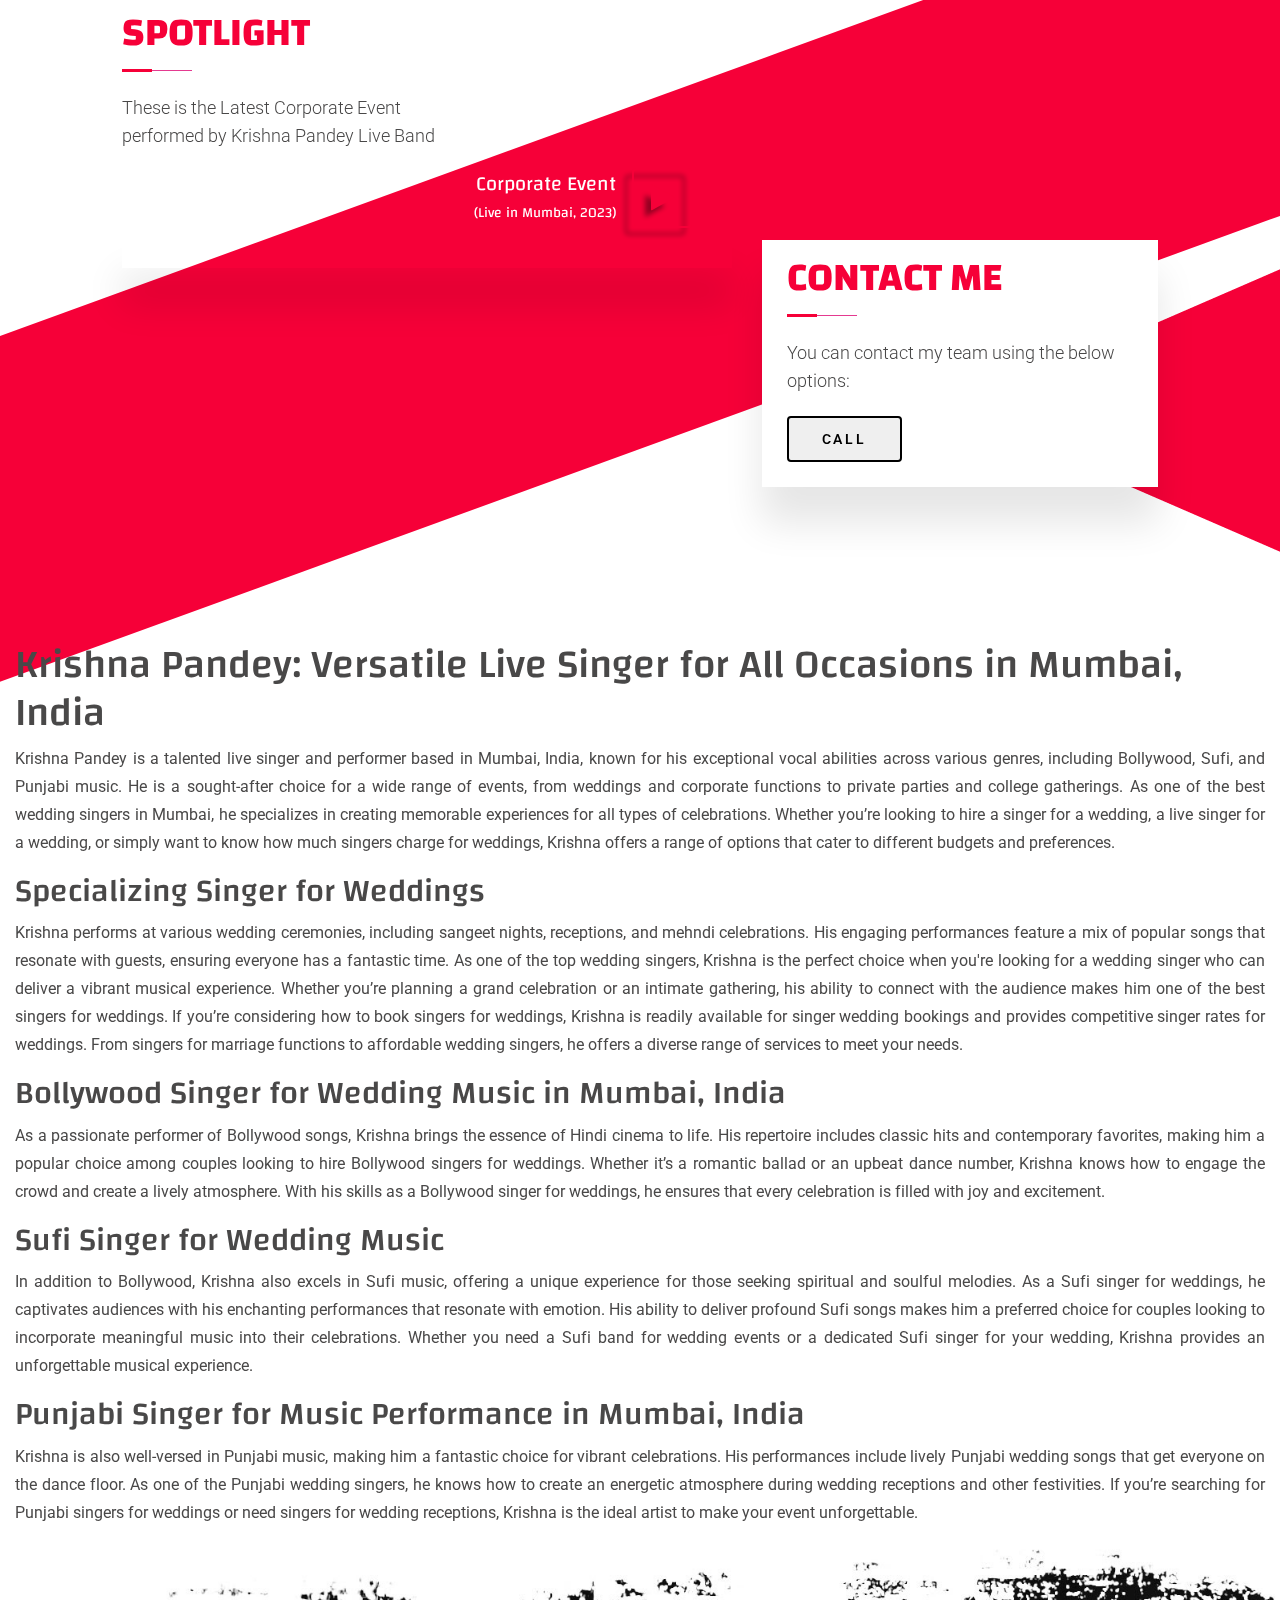
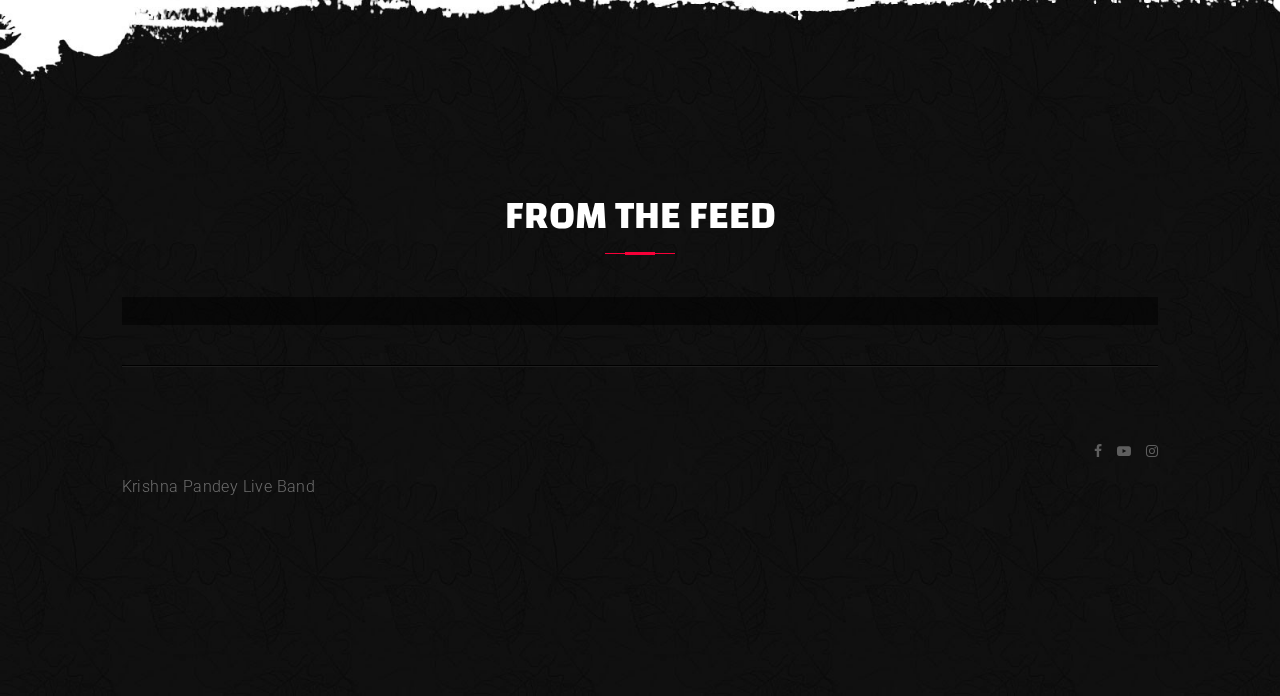
==== commit 86ddd3d1: "updated fees section" ====
--- a/index.html
+++ b/index.html
@@ -1711,18 +1711,18 @@
       <!--============================-->
       <!--=        	Fees             =-->
       <!--============================-->
-      <section id="footer-3" class="header_player style-fullwidth text-center" style="background-color: #f8f9fa; padding: 30px; border-radius: 10px; margin-top: 20px;">
+      <section id="footer-3" class="header_player style-fullwidth" style="margin-bottom: -22%; z-index: -1;"></section>
+      <section class="text-center" style="background-color: #f8f9fa; padding: 30px; border-radius: 10px; background-image: url(/media/background/bg.jpg);">
         <h1 class="text-white display-4 display-md-3 display-lg-2" style="margin-top: 10%;">
           Fees starting from 
           <span class="font-weight-bold" style="color: gold; font-size: 4rem;">₹1,50,000/-</span>
         </h1>
+        <p style="color: #fff; margin-top: -0.8%;">(for 4 Piece Band)</p>
         
         <h2 class="text-white display-6 text-danger">Hurry up! Slots Booking Fast</h2>
         
-        <a href="tel:+919833125152" class="btn btn-warning btn-lg mt-3" style="font-weight: bold;">Book Now</a>
+        <a href="tel:+919833125152" class="btn btn-warning btn-lg mt-3" style="font-weight: bold;">Call Now</a>
       </section>
-
-      <section class="section-padding latest-relese"></section>
     
 
       <!--==============================-->
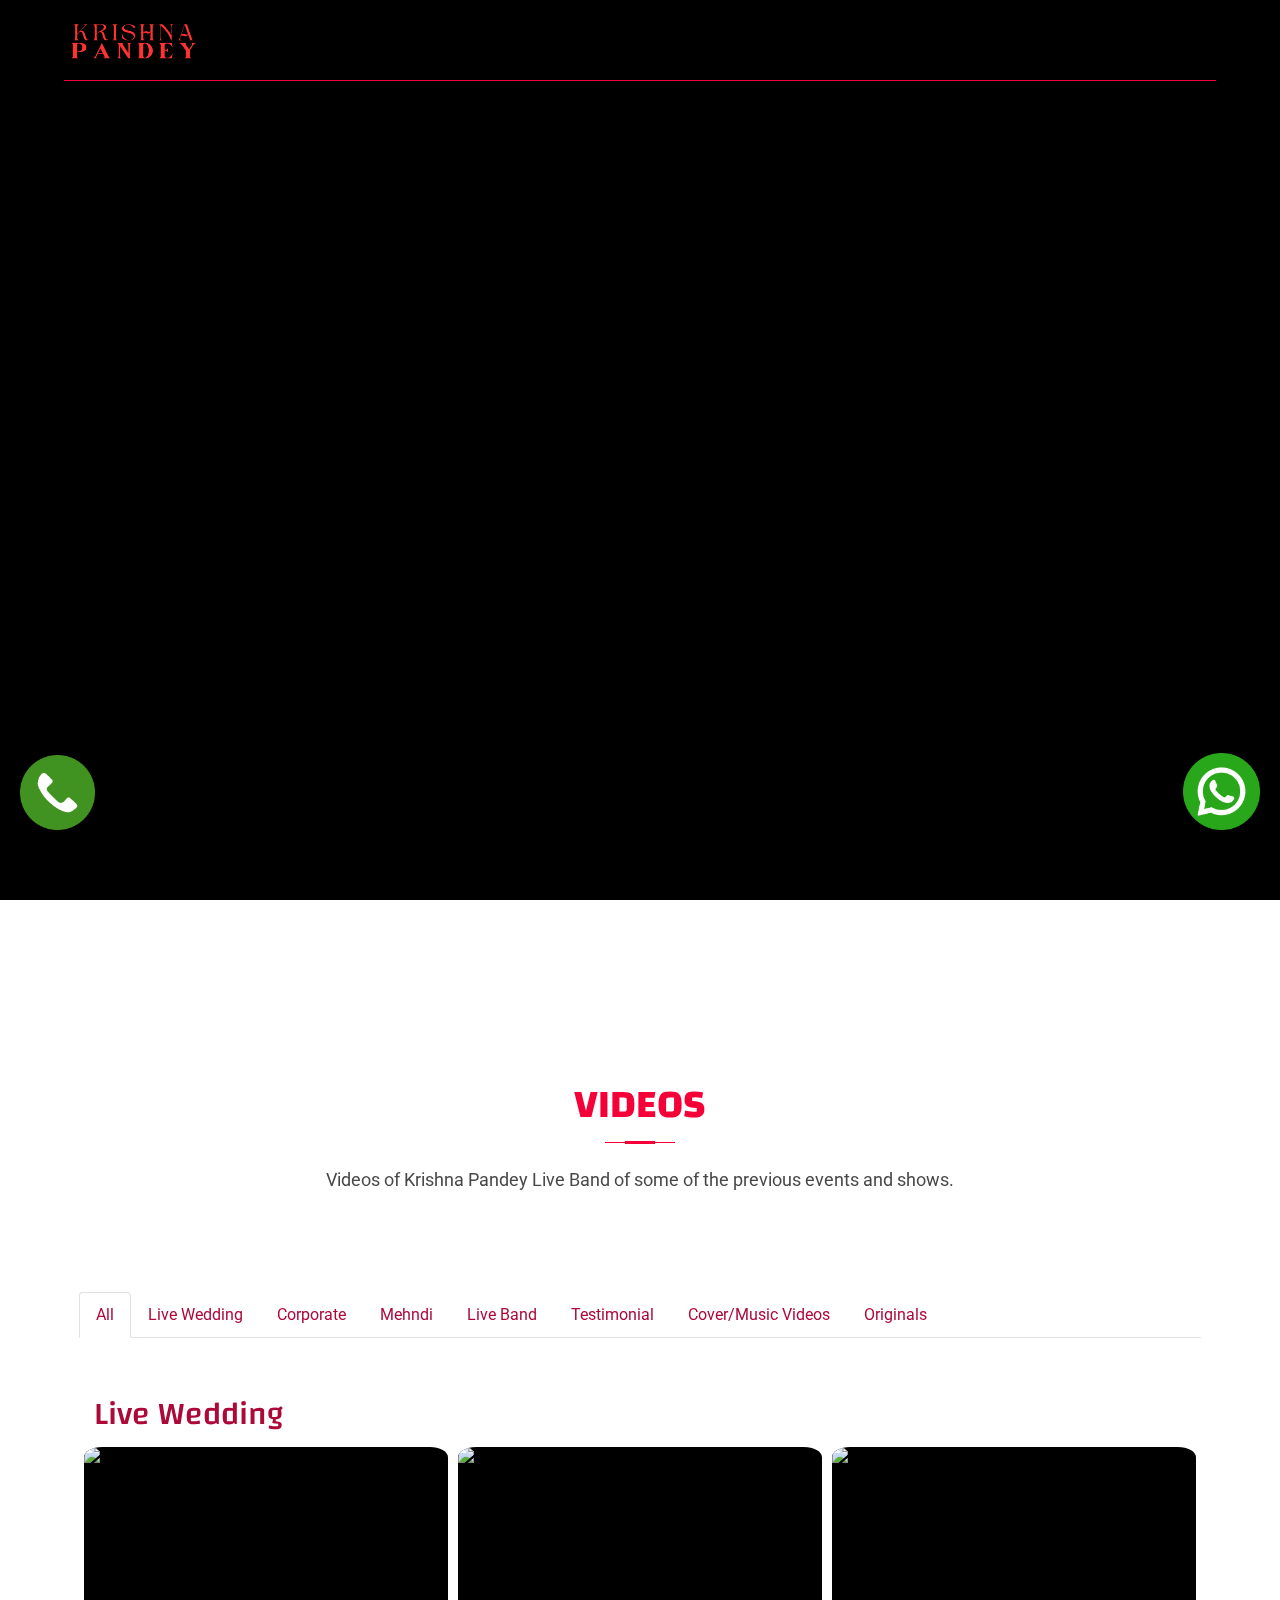
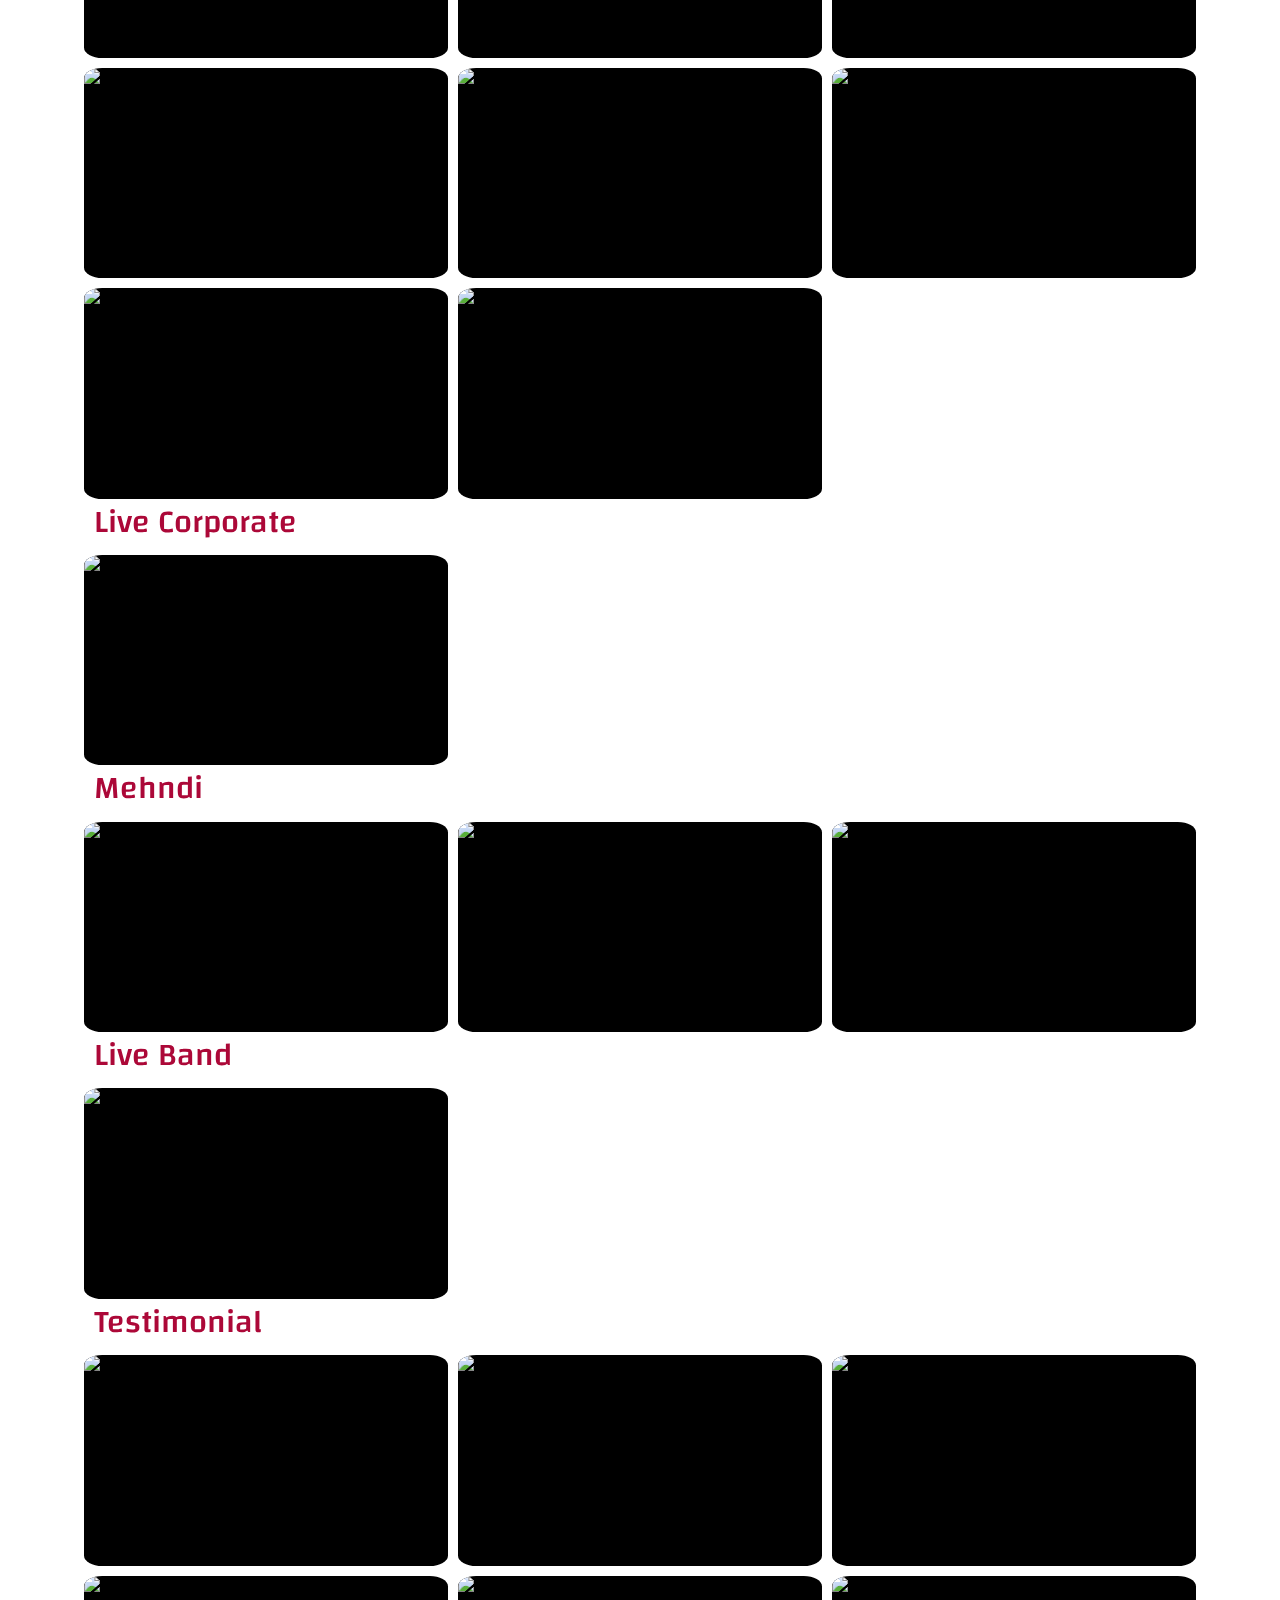
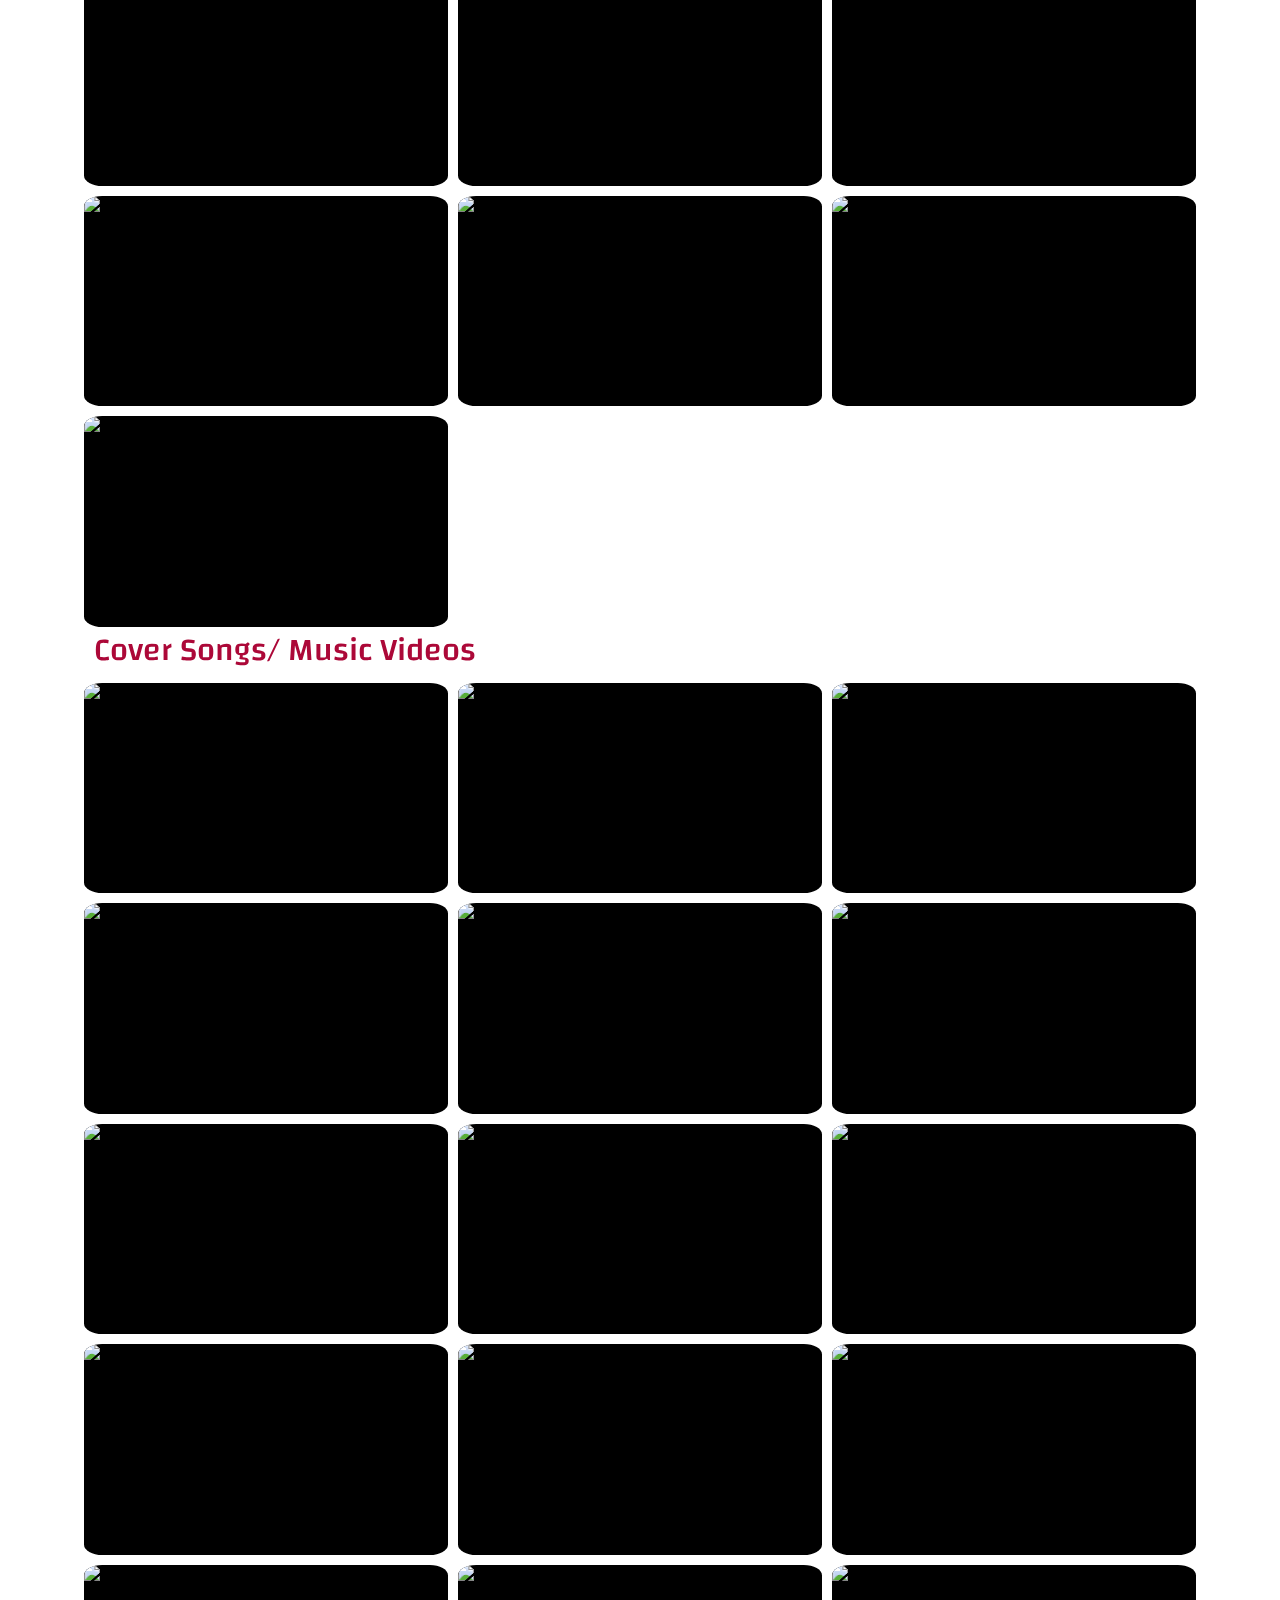
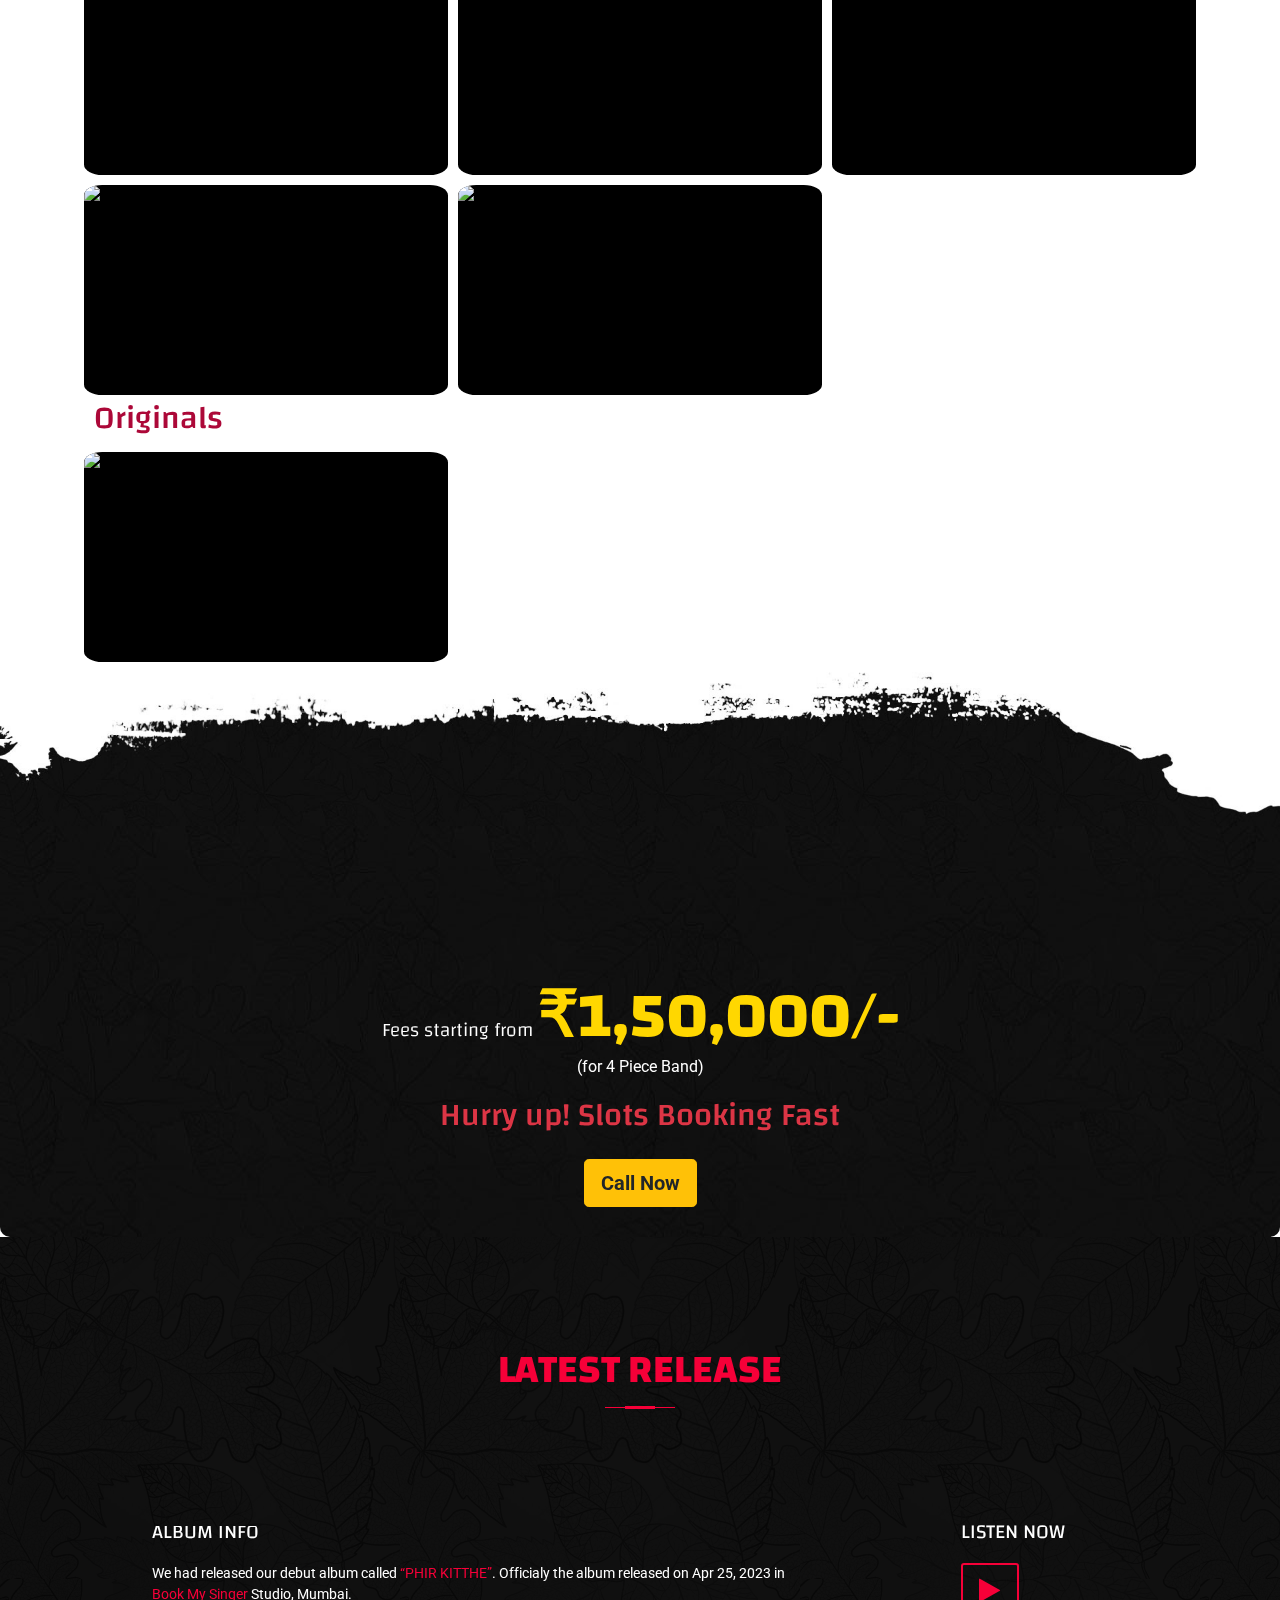
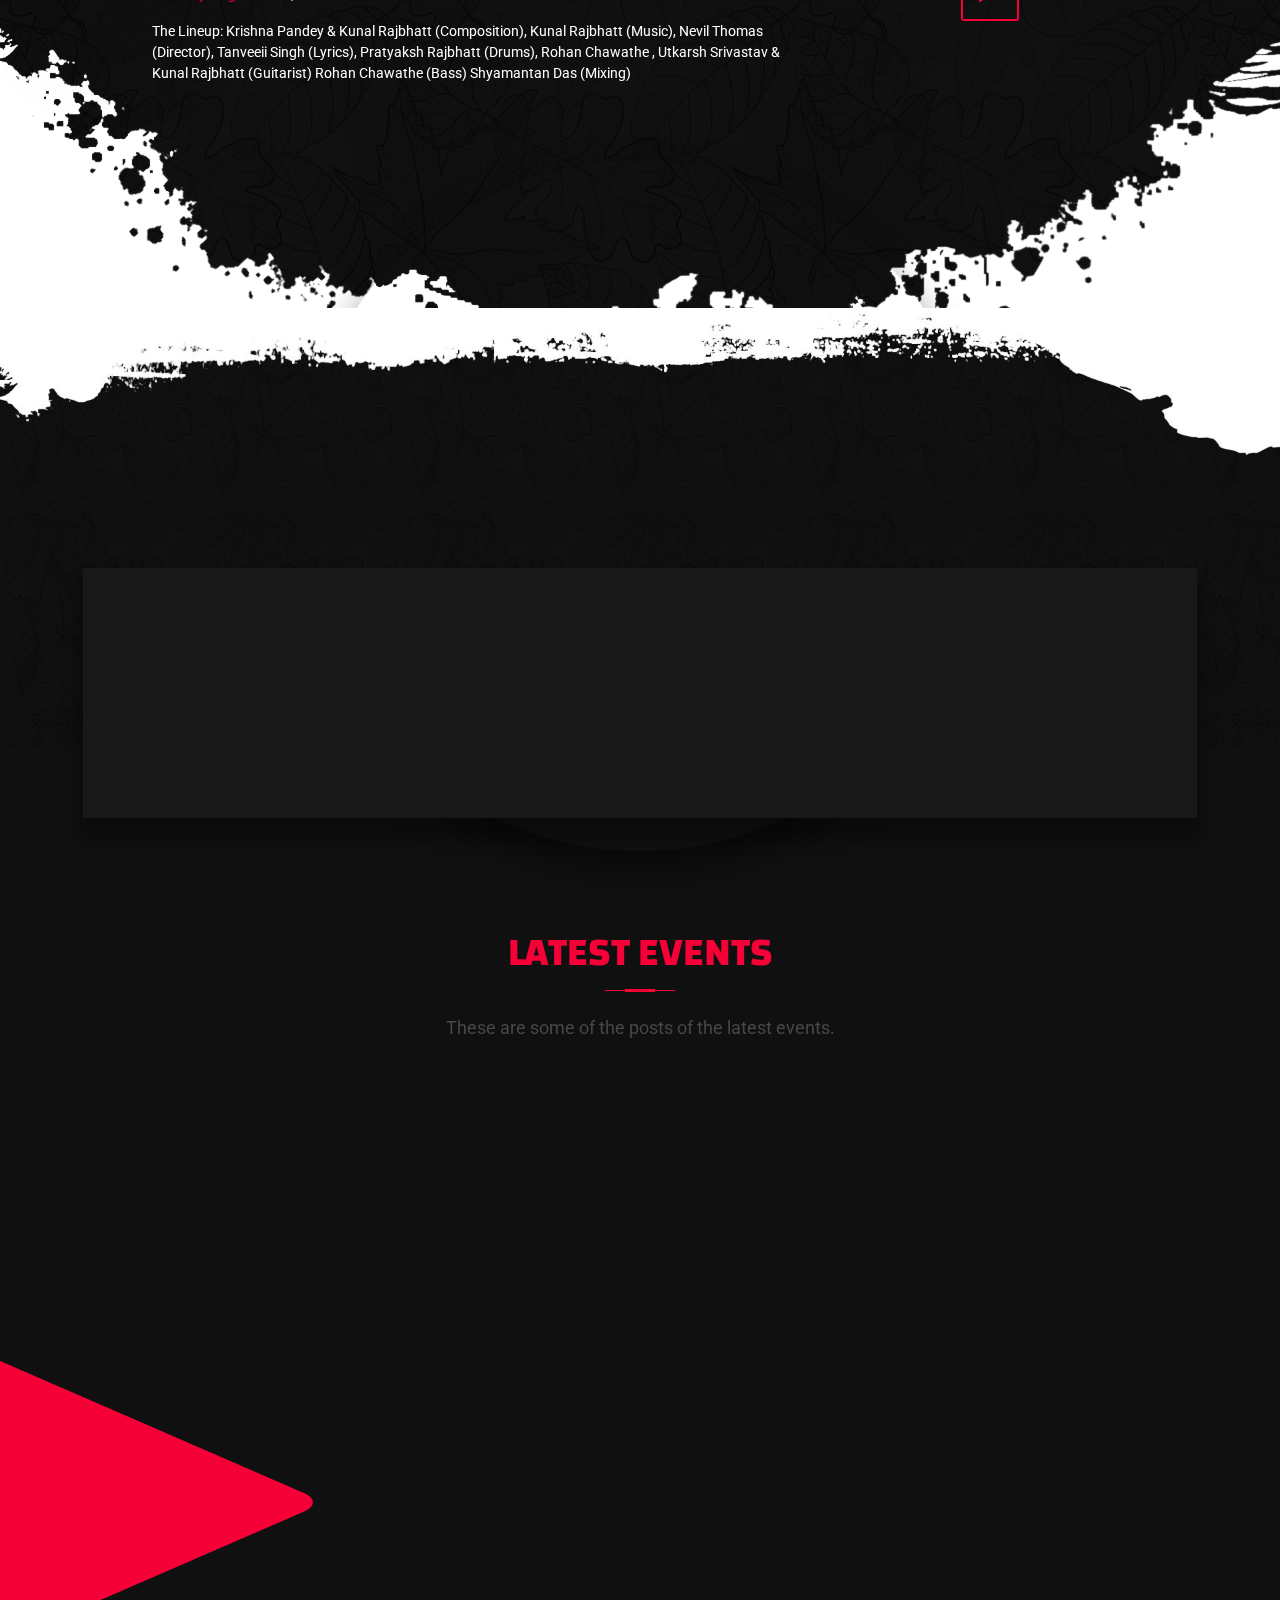
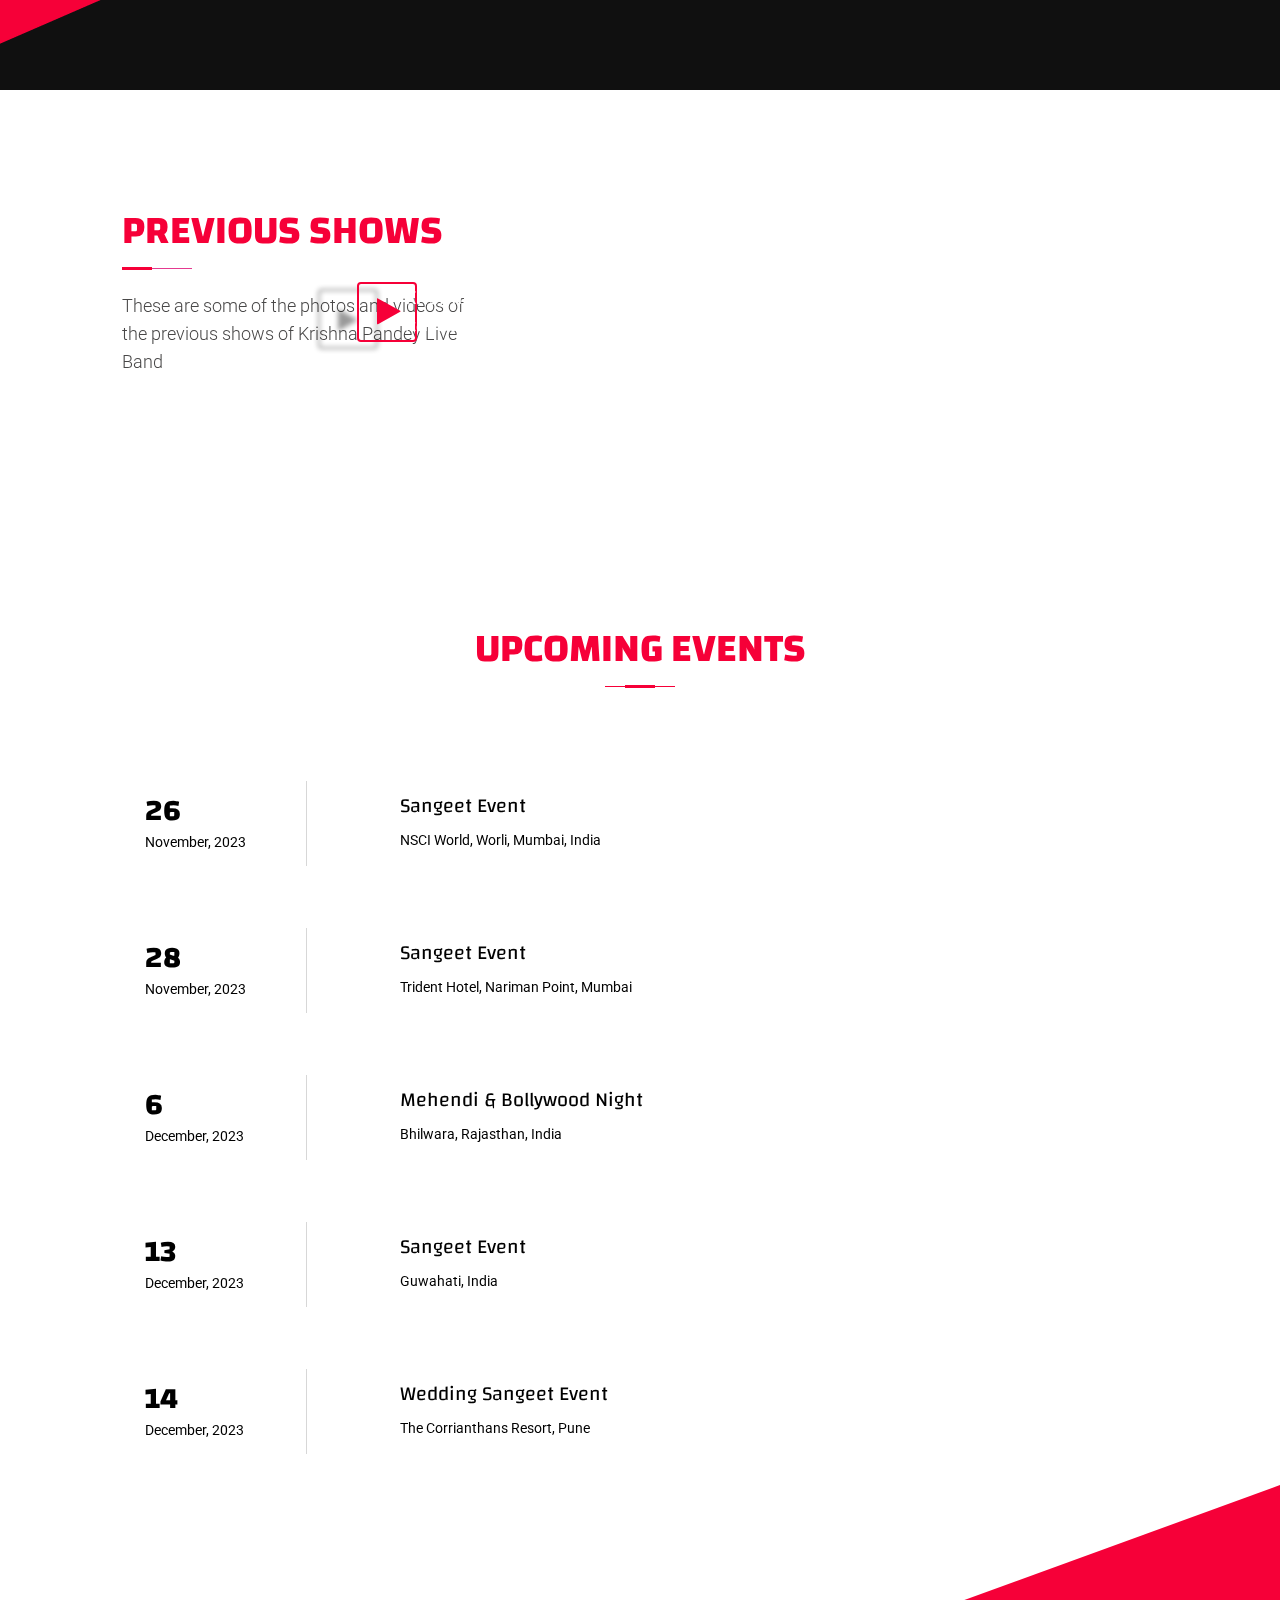
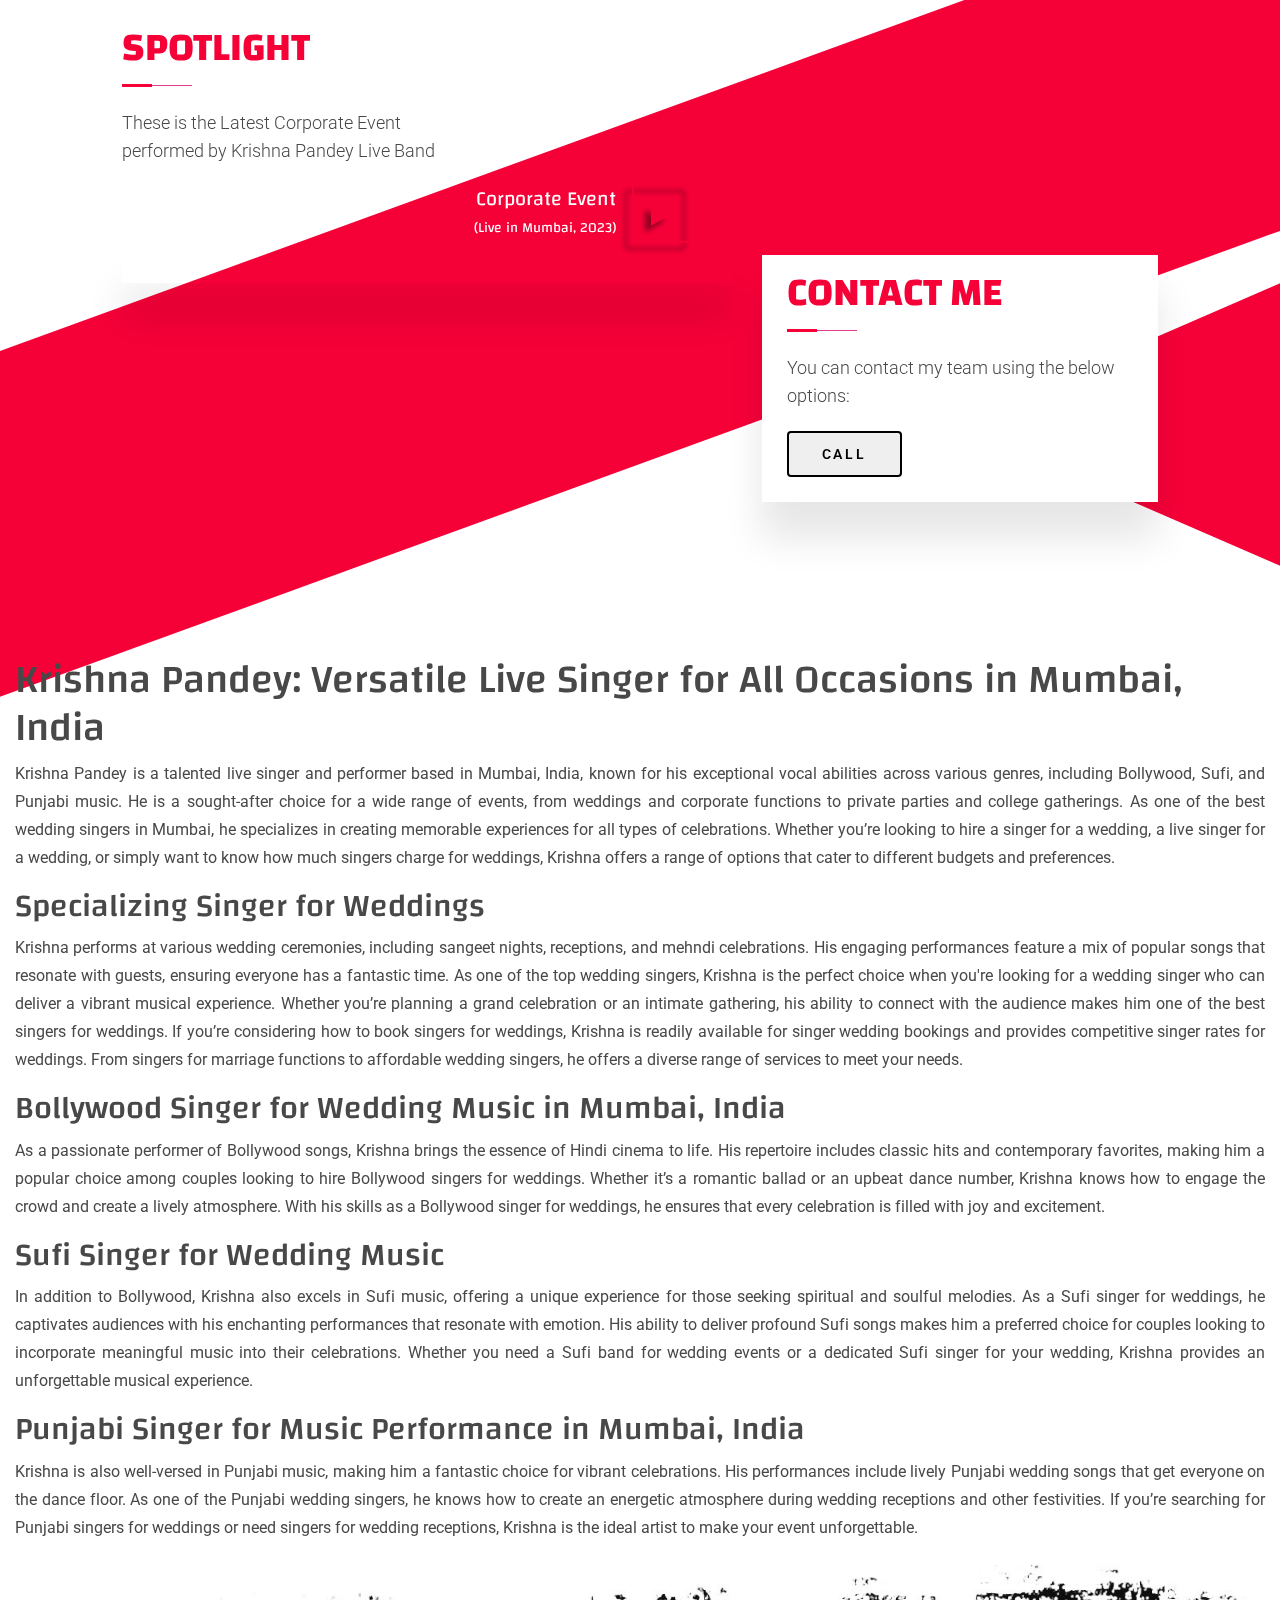
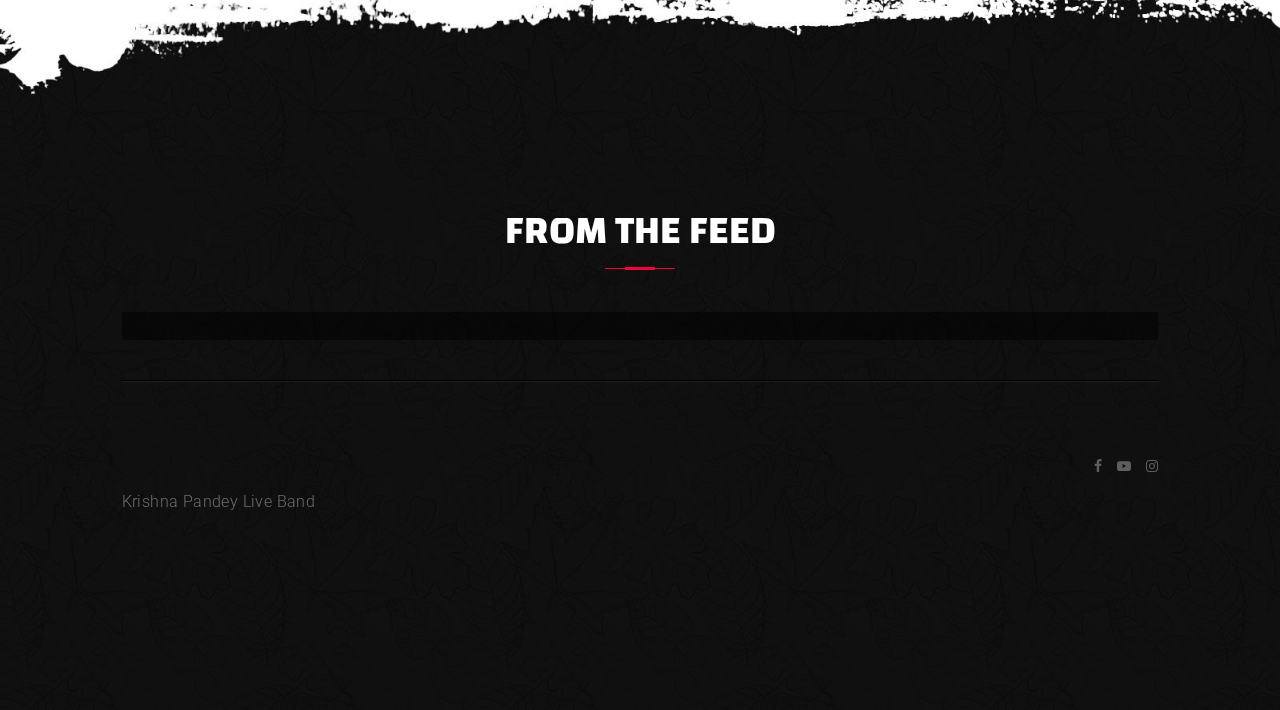
==== commit d8aae166: "updated hero" ====
--- a/index.html
+++ b/index.html
@@ -483,25 +483,25 @@
       <!--============================-->
       <div id="hero" class="hero-section">
         <video autoplay muted loop poster="poster-image.jpg">
-          <source src="https://bookmysinger.com/videos/krishna-pandey-live.mp4" type="video/mp4">
+          <source
+            src="https://bookmysinger.com/videos/krishna-pandey.mp4"
+            type="video/mp4"
+          />
           Your browser does not support the video tag.
         </video>
-        <div class="hero-content">
-          <a href="tel:+919892962178" class="btn" style="background-color: #ed192e; color: #fff;">Call Krishna Now</a>
-        </div>
-        <!-- <div class="hero-icons">
-          <div class="icon"><i class="fa-solid fa-face-smile fa-4x"></i>
-            <p>100% Satisfaction Guarantee</p>
-          </div>
-          <div class="icon"><i class="fa-solid fa-headset fa-4x"></i>
-            <p>Free Video Chat Support</p>
-          </div>
-          <div class="icon"><i class="fa-solid fa-tooth fa-4x"></i>
-            <p>Customized Veneers</p>
-          </div>
-          <div class="icon"><i class="fa-solid fa-house fa-4x"></i>
-            <p>At Home</p>
-          </div>
+        <!-- <div class="hero-content">
+          <span
+            class="mil-up mil-mb-30 title"
+            style="padding-bottom: 2%; color: #fff; font-weight: bold"
+          >
+            Book <span id="typewriter"></span> <br />
+            for <span id="events"></span> events
+          </span>
+          <a href="/enquiry">
+            <button class="mil-upper mil-dark mil-up mil-btn mil-sm-btn btn">
+              ENQUIRE NOW
+            </button>
+          </a>
         </div> -->
       </div>
       
@@ -1713,7 +1713,7 @@
       <!--============================-->
       <section id="footer-3" class="header_player style-fullwidth" style="margin-bottom: -22%; z-index: -1;"></section>
       <section class="text-center" style="background-color: #f8f9fa; padding: 30px; border-radius: 10px; background-image: url(/media/background/bg.jpg);">
-        <h1 class="text-white display-4 display-md-3 display-lg-2" style="margin-top: 10%;">
+        <h1 class="text-white display-4 display-md-3 display-lg-2" style="margin-top: 10%; font-size: larger;">
           Fees starting from 
           <span class="font-weight-bold" style="color: gold; font-size: 4rem;">₹1,50,000/-</span>
         </h1>
@@ -1721,7 +1721,7 @@
         
         <h2 class="text-white display-6 text-danger">Hurry up! Slots Booking Fast</h2>
         
-        <a href="tel:+919833125152" class="btn btn-warning btn-lg mt-3" style="font-weight: bold;">Call Now</a>
+        <a href="tel:+917021630747" class="btn btn-warning btn-lg mt-3" style="font-weight: bold;">Call Now</a>
       </section>
     
 
--- a/assets/css/app.css
+++ b/assets/css/app.css
@@ -21377,6 +21377,12 @@
   }
 }
 
+/* -------------------------------------------
+
+Hero Section Background Video
+
+------------------------------------------- */
+
 /* Hero Section */
 .hero-section {
   position: relative;
@@ -21385,9 +21391,9 @@
   color: #ed192e;
   display: flex;
   flex-direction: column;
-  justify-content: flex-start; /* Align items to the top */
-  align-items: flex-start; /* Align items to the left */
-  text-align: left;
+  justify-content: center; /* Center items vertically */
+  align-items: center; /* Center items horizontally */
+  text-align: center;
   padding: 0 5%;
 }
 
@@ -21396,9 +21402,14 @@
   top: 0;
   left: 0;
   width: 100%;
-  height: 100%;
+  height: auto;
   object-fit: cover;
   z-index: 0;
+}
+
+.hero-content {
+  z-index: 1;
+  max-width: 600px; /* Limit the width for better readability */
 }
 
 .hero-content h1 {
@@ -21443,8 +21454,18 @@
 
 /* Media Queries for Responsiveness */
 @media (max-width: 768px) {
+  .hero-section {
+    margin-top: 15%;
+    margin-bottom: 70%;
+    height: 100%;
+  }
+
+  .hero-section .hero-content {
+    visibility: hidden;
+  }
+
   .hero-content {
-    margin-top: 30%; /* Adjust margin for smaller screens */
+    margin-top: 0; /* Remove margin for smaller screens */
   }
 
   .hero-content h1 {
@@ -21462,10 +21483,6 @@
 }
 
 @media (max-width: 576px) {
-  .hero-content {
-    margin-top: 40%; /* Adjust margin for smaller screens */
-  }
-
   .hero-content h1 {
     font-size: 2rem;
   }
@@ -21486,3 +21503,8 @@
   border-radius: 5px;
   display: inline-block;
 }
+
+.col-md-4 {
+  padding: 0 !important;
+  margin: 0 !important;
+}
--- a/assets/css/lite-youtube-embed.css
+++ b/assets/css/lite-youtube-embed.css
@@ -1,53 +1,53 @@
 .youtube-player {
-    position: relative;
-    padding-bottom: 56.25%;
-    height: 0;
-    overflow: hidden;
-    max-width: 100%;
-    background: #000;
-    margin: 5px;
-    border-radius: 5%;
-    cursor: pointer; /* Add this to make the entire player clickable */
+  position: relative;
+  padding-bottom: 56.25%;
+  height: 0;
+  overflow: hidden;
+  max-width: 100%;
+  background: #000;
+  margin: 5px;
+  border-radius: 5%;
+  cursor: pointer; /* Add this to make the entire player clickable */
 }
 
 .youtube-player iframe {
-    position: absolute;
-    top: 0;
-    left: 0;
-    width: 100%;
-    height: 100%;
-    z-index: 100;
-    background: transparent;
+  position: absolute;
+  top: 0;
+  left: 0;
+  width: 100%;
+  height: 100%;
+  z-index: 100;
+  background: transparent;
 }
 
 .youtube-player img {
-    object-fit: cover;
-    display: block;
-    left: 0;
-    bottom: 0;
-    margin: auto;
-    max-width: 100%;
-    width: 100%;
-    position: absolute;
-    right: 0;
-    top: 0;
-    border: none;
-    height: auto;
-    cursor: pointer;
-    /* Remove the hover effect by removing the following lines */
-    /* transition: 0.4s all; */
+  object-fit: cover;
+  display: block;
+  left: 0;
+  bottom: 0;
+  margin: auto;
+  max-width: 100%;
+  width: 100%;
+  position: absolute;
+  right: 0;
+  top: 0;
+  border: none;
+  height: auto;
+  cursor: pointer;
+  /* Remove the hover effect by removing the following lines */
+  /* transition: 0.4s all; */
 }
 
 .youtube-player .play-button {
-    height: 68px; /* Adjust dimensions */
-    width: 68px; /* Adjust dimensions */
-    left: 50%;
-    top: 50%;
-    margin-left: -34px;
-    margin-top: -34px; /* Half of the height and width to center */
-    position: absolute;
-    background: url('https://i.ibb.co/j3jcJKv/yt.png') no-repeat center center; /* Center the play button icon */
-    cursor: pointer;
-    /* Remove the hover effect by removing the following line */
-    opacity: 70%;
+  height: 68px; /* Adjust dimensions */
+  width: 68px; /* Adjust dimensions */
+  left: 50%;
+  top: 50%;
+  margin-left: -34px;
+  margin-top: -34px; /* Half of the height and width to center */
+  position: absolute;
+  background: url("https://i.ibb.co/j3jcJKv/yt.png") no-repeat center center; /* Center the play button icon */
+  cursor: pointer;
+  /* Remove the hover effect by removing the following line */
+  opacity: 70%;
 }
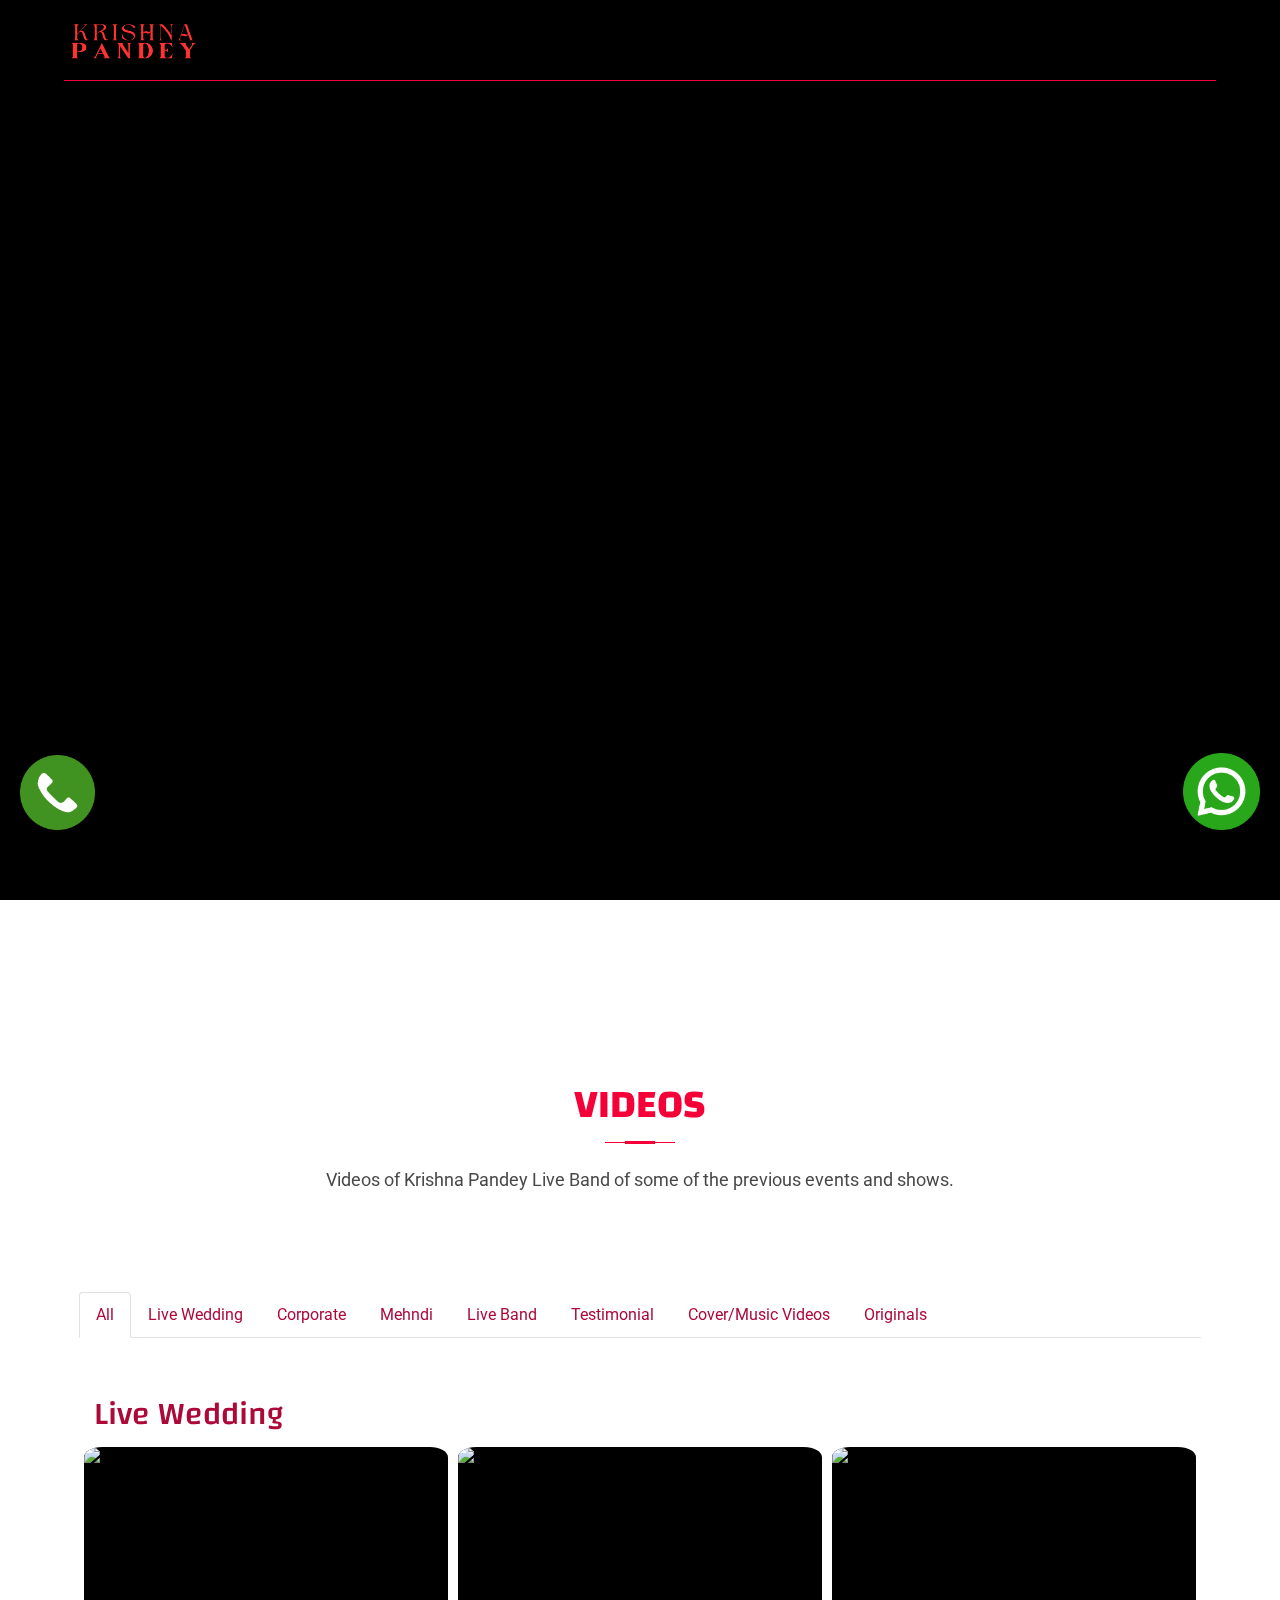
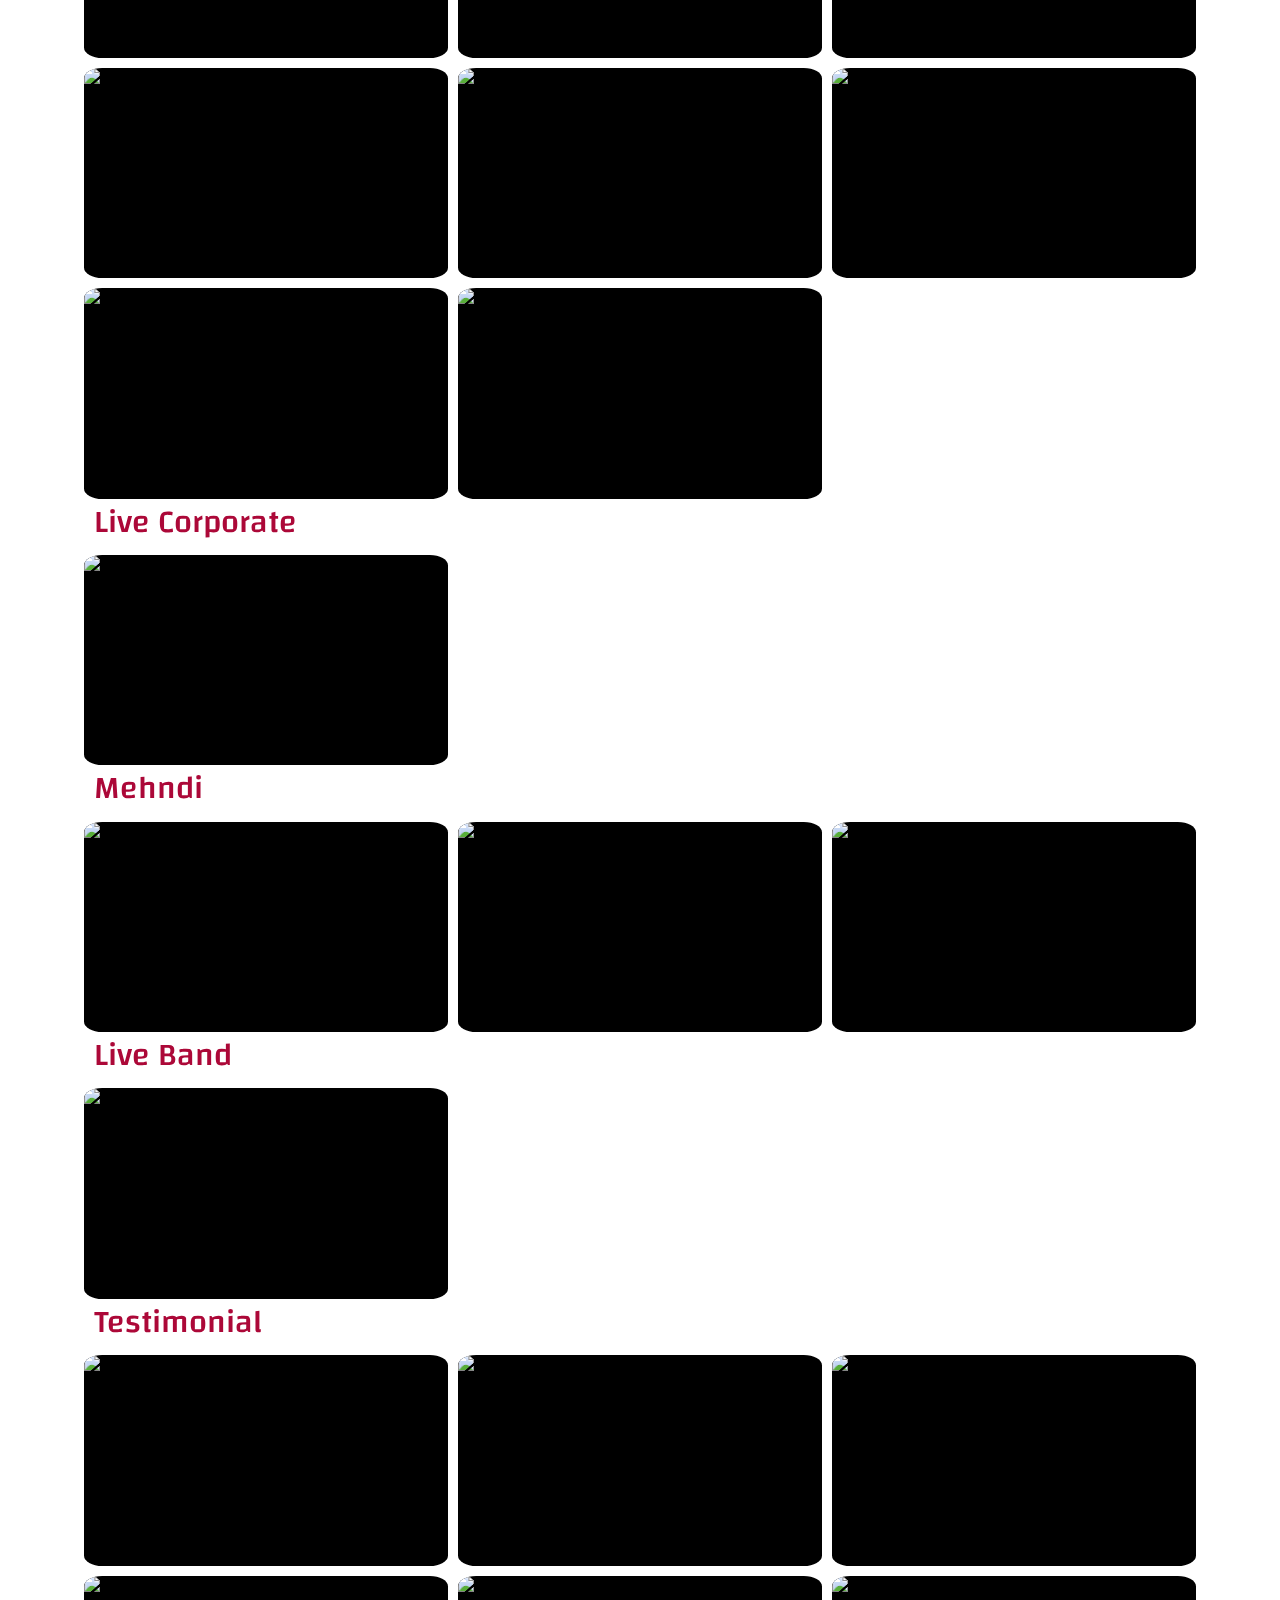
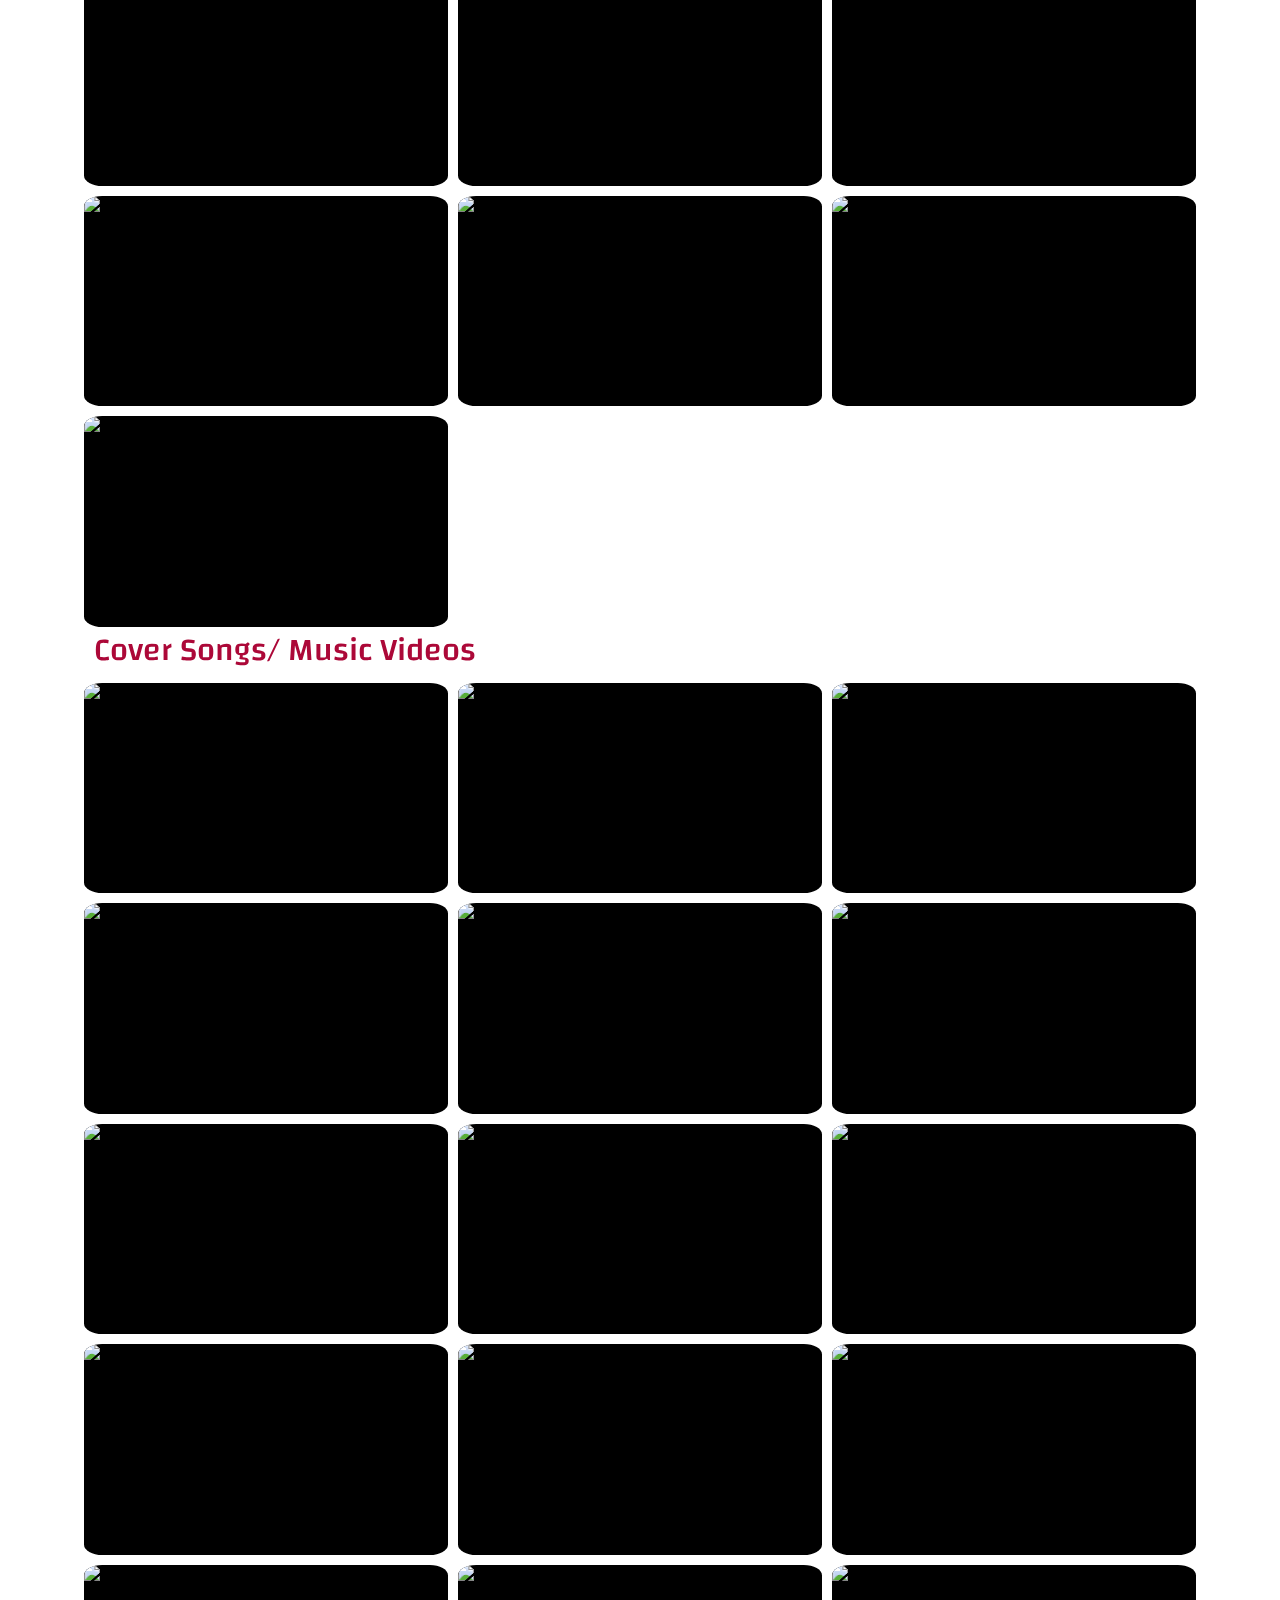
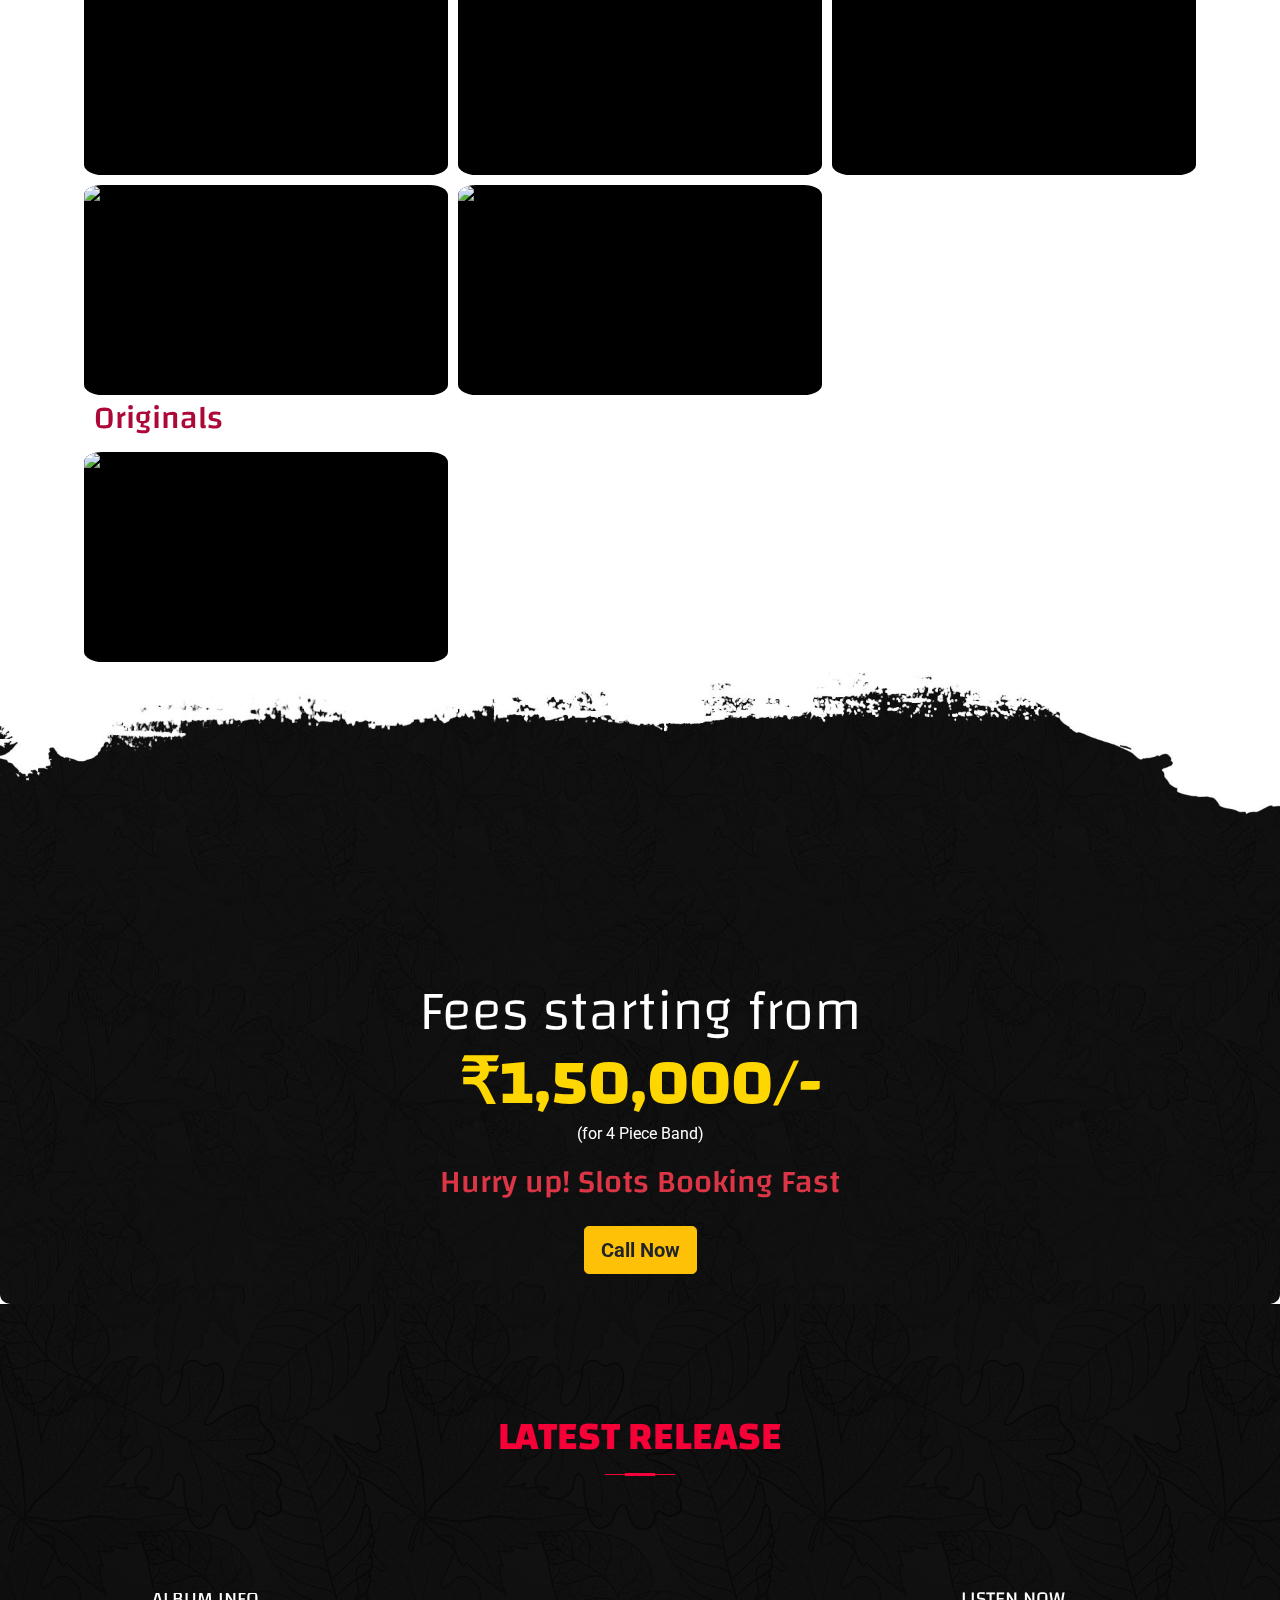
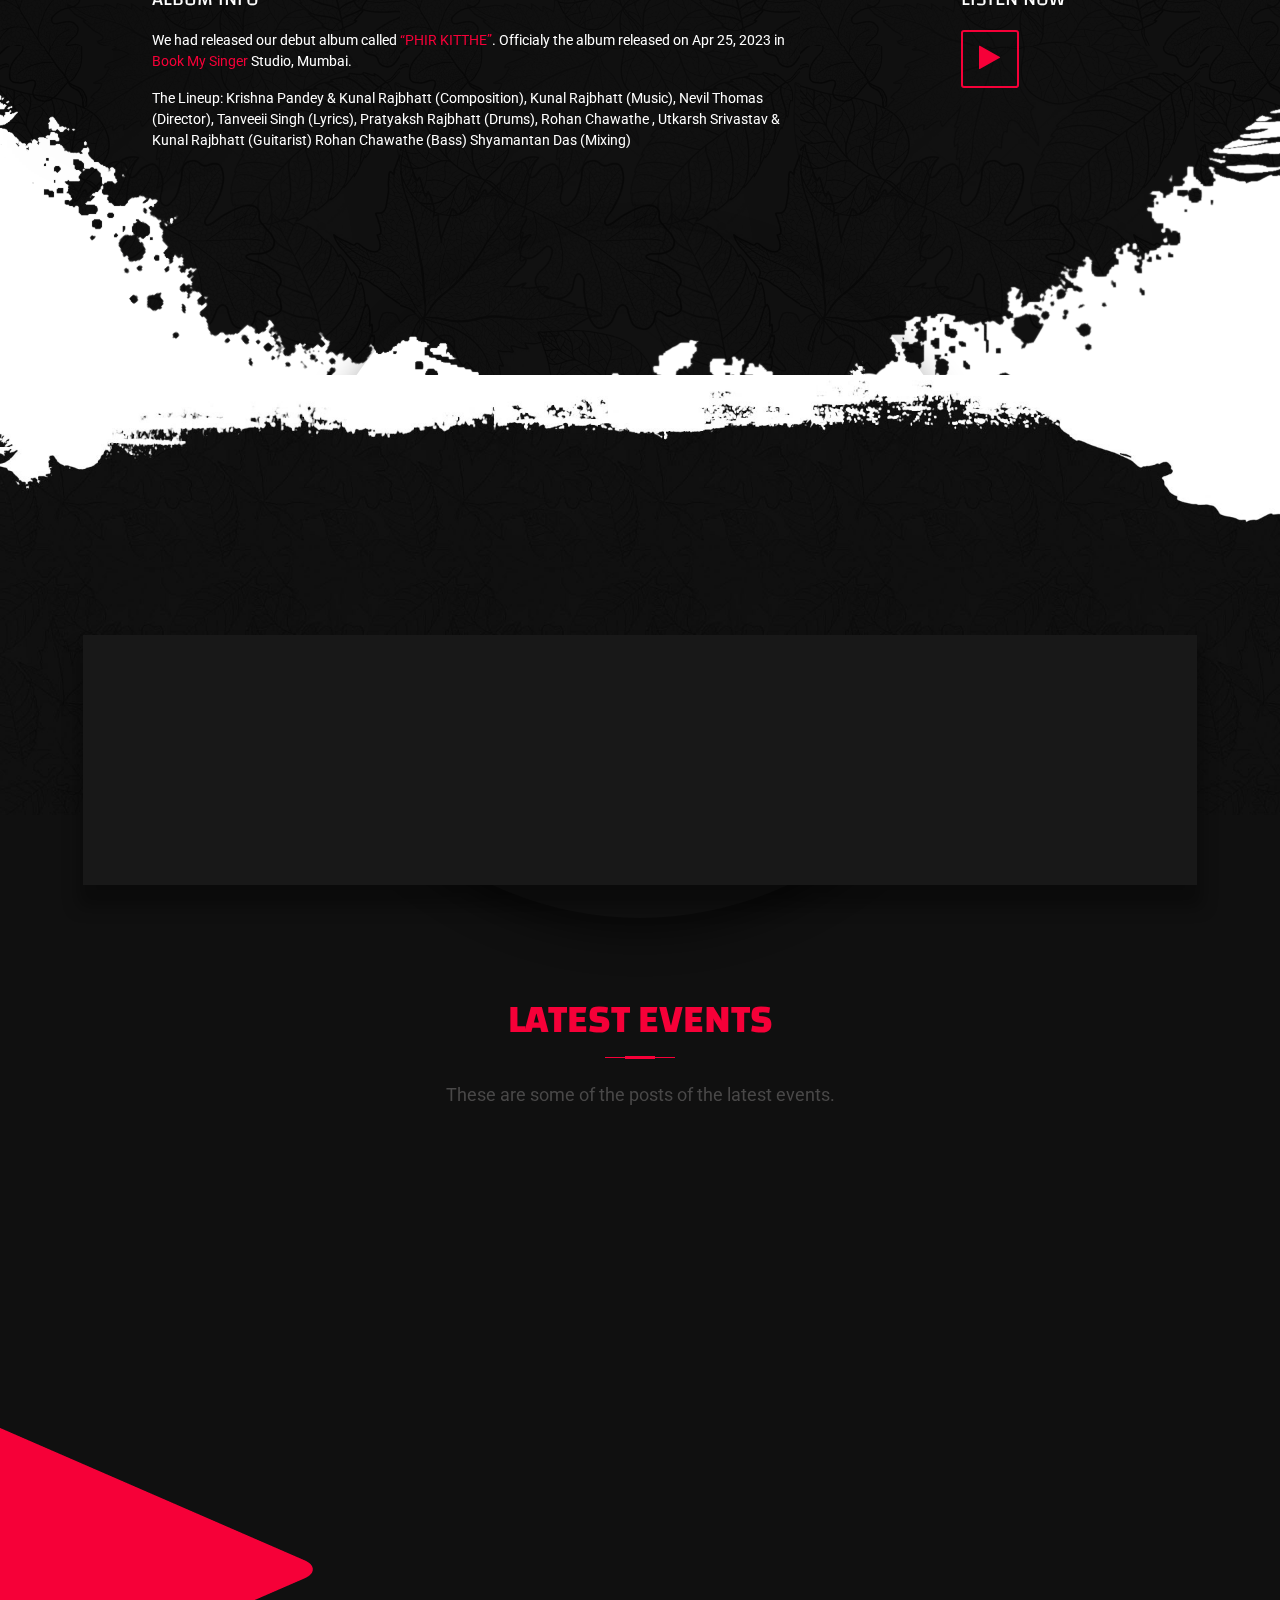
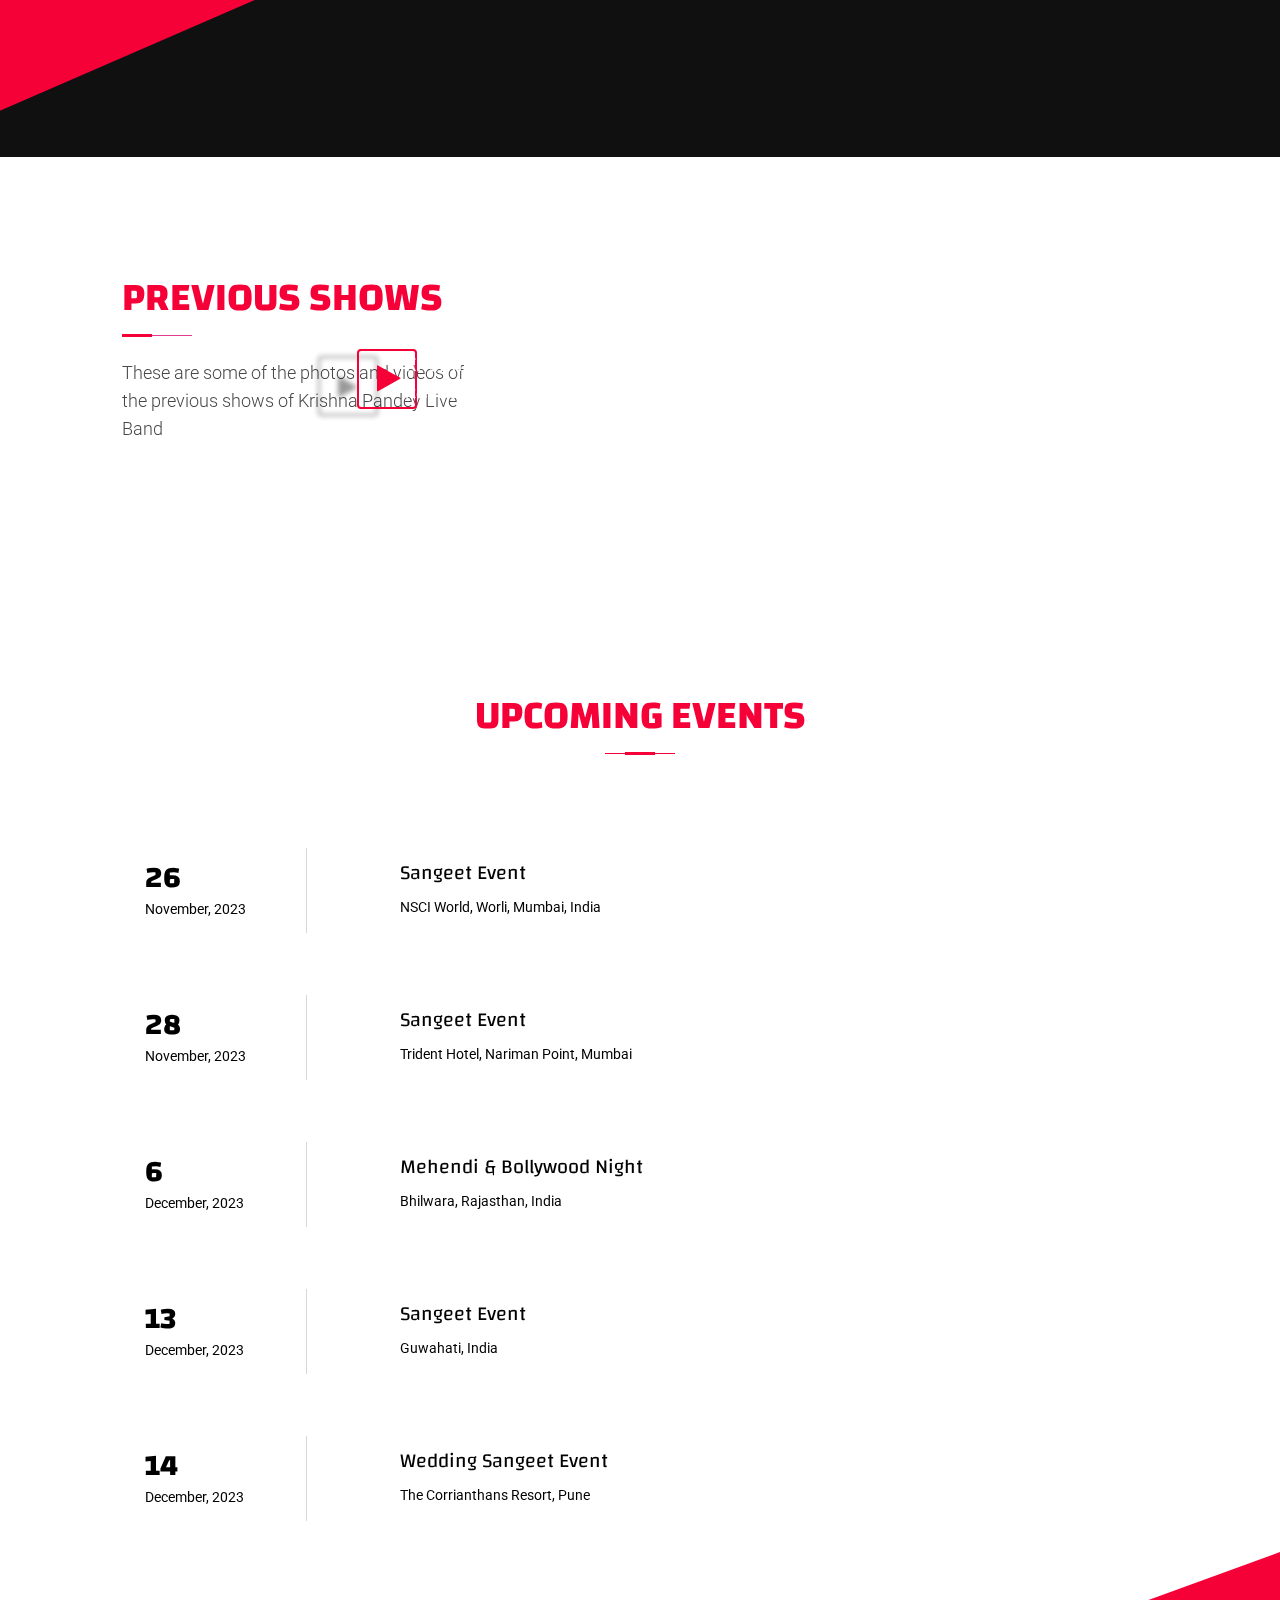
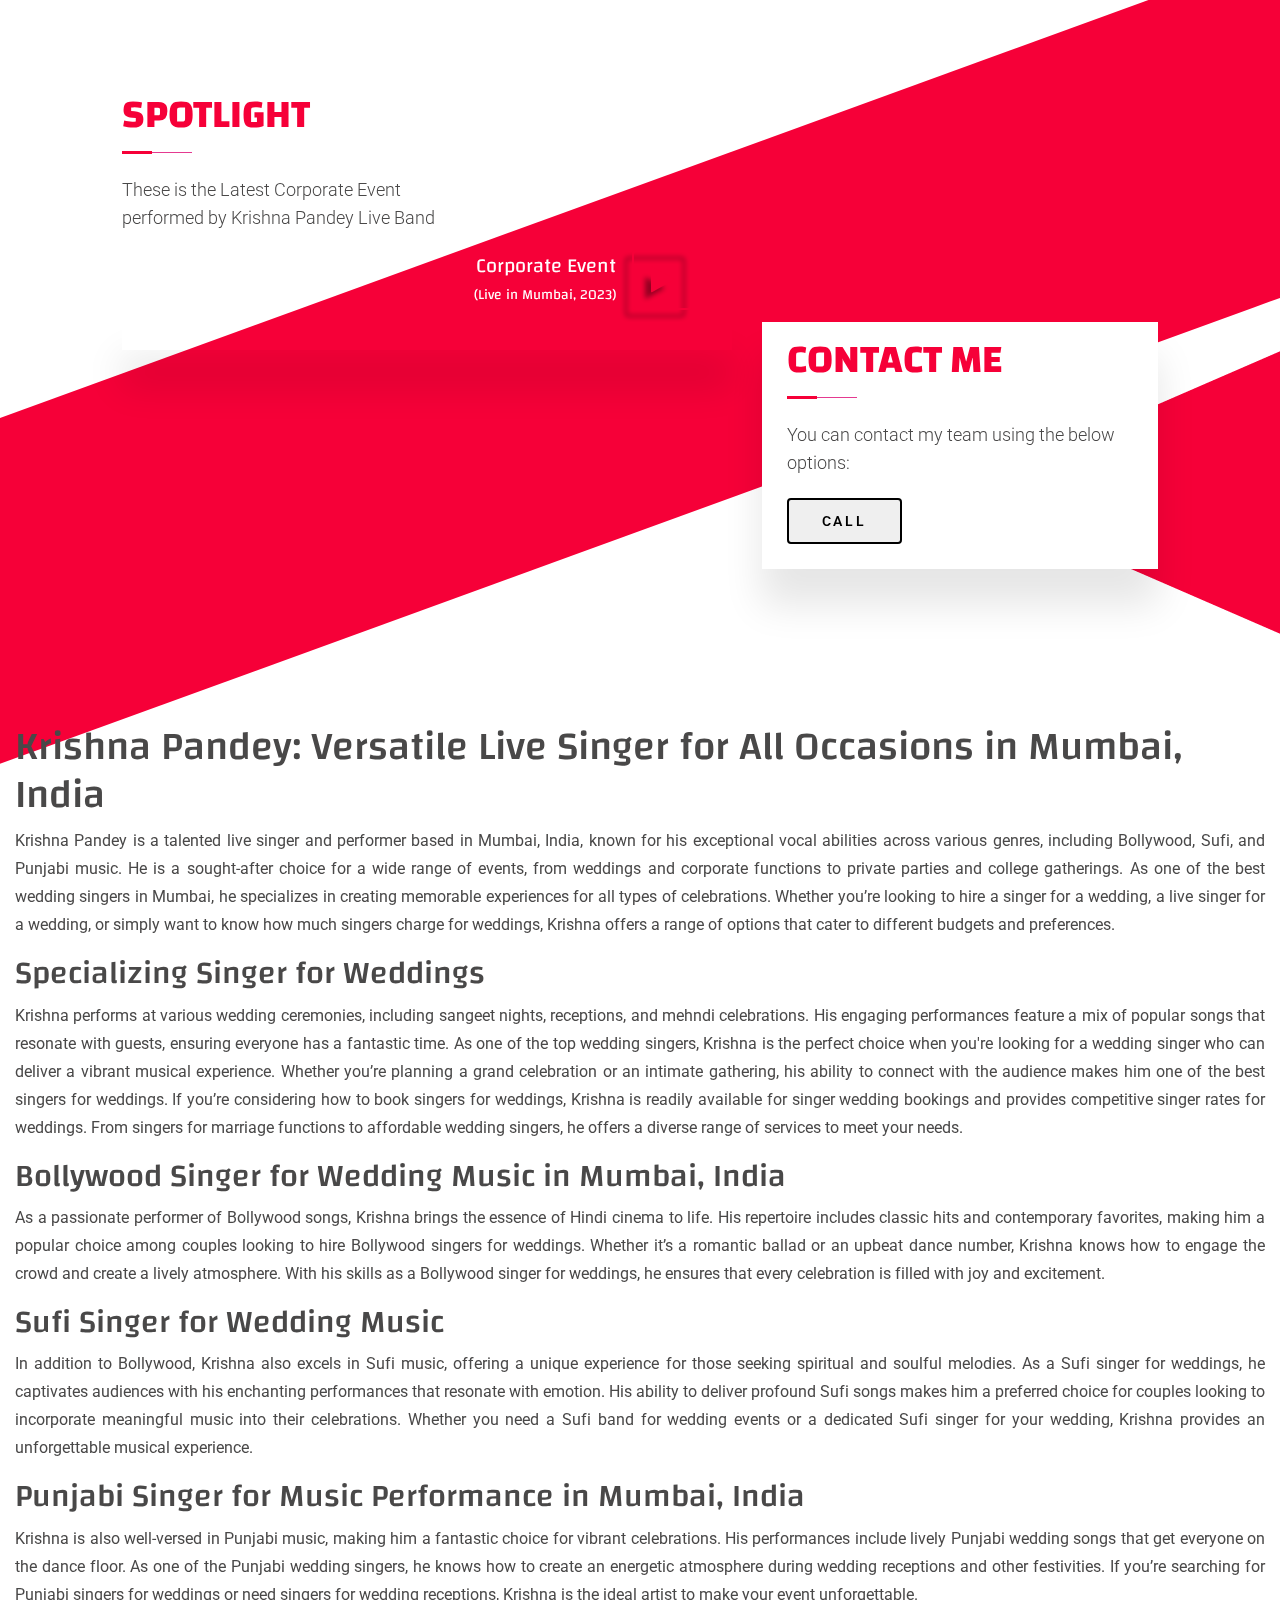
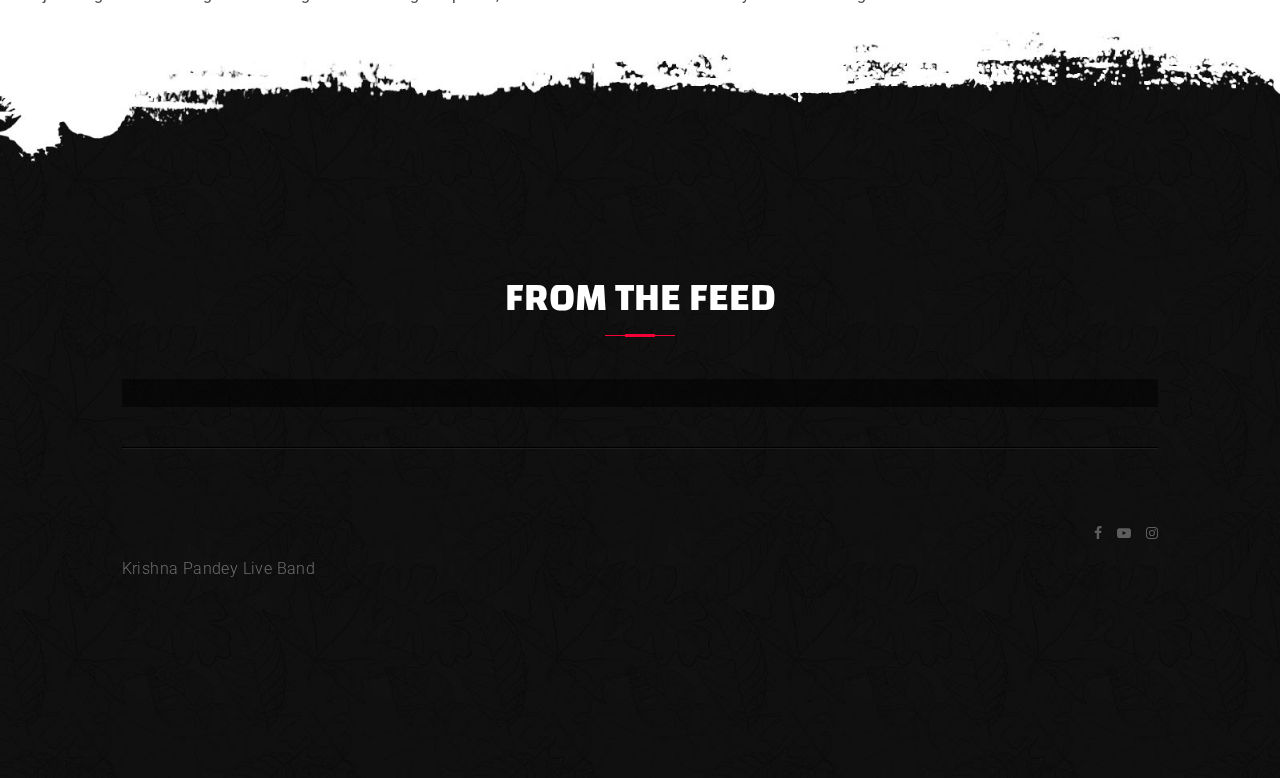
==== commit 9dd5b420: "updated budget" ====
--- a/index.html
+++ b/index.html
@@ -1713,13 +1713,13 @@
       <!--============================-->
       <section id="footer-3" class="header_player style-fullwidth" style="margin-bottom: -22%; z-index: -1;"></section>
       <section class="text-center" style="background-color: #f8f9fa; padding: 30px; border-radius: 10px; background-image: url(/media/background/bg.jpg);">
-        <h1 class="text-white display-4 display-md-3 display-lg-2" style="margin-top: 10%; font-size: larger;">
-          Fees starting from 
-          <span class="font-weight-bold" style="color: gold; font-size: 4rem;">₹1,50,000/-</span>
+        <h1 class="text-white display-4 display-md-3 display-lg-2 fees" style="margin-top: 10%;">
+          Fees starting from <br/>
+          <span class="font-weight-bold budget" style="color: gold; font-size: 4rem;">₹1,50,000/-</span>
         </h1>
         <p style="color: #fff; margin-top: -0.8%;">(for 4 Piece Band)</p>
         
-        <h2 class="text-white display-6 text-danger">Hurry up! Slots Booking Fast</h2>
+        <h2 class="text-white display-6 text-danger hurry">Hurry up! Slots Booking Fast</h2>
         
         <a href="tel:+917021630747" class="btn btn-warning btn-lg mt-3" style="font-weight: bold;">Call Now</a>
       </section>
--- a/assets/css/app.css
+++ b/assets/css/app.css
@@ -21480,6 +21480,18 @@
     width: 90%; /* Increase width for smaller screens */
     padding: 5px 0;
   }
+
+  .fees {
+    font-size: large;
+  }
+
+  .budget {
+    font-size: xx-large !important;
+  }
+
+  .hurry {
+    font-size: x-large;
+  }
 }
 
 @media (max-width: 576px) {
